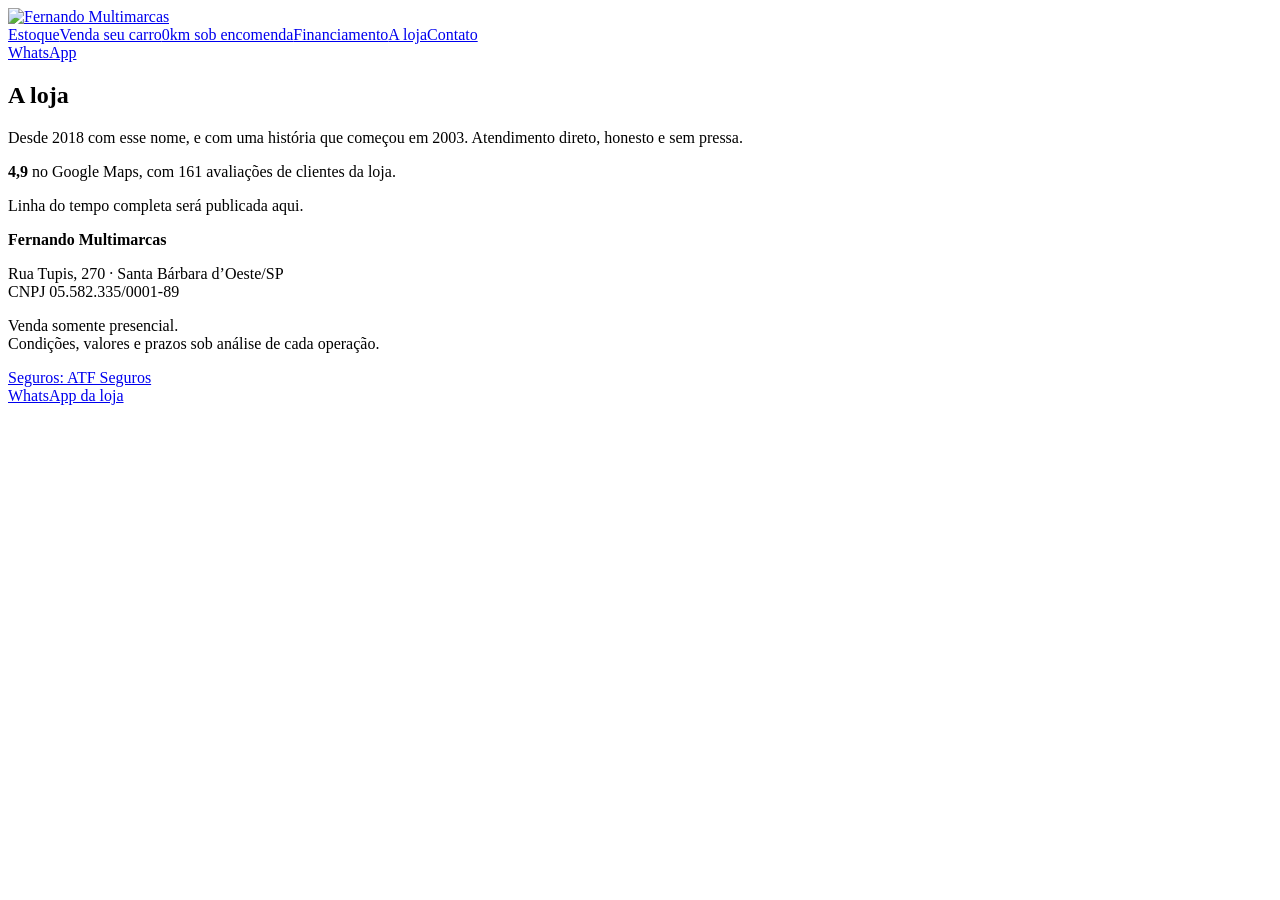
==== public/a-loja.html @ 6c3c54b4 "Add files via upload" ====
<!DOCTYPE html><html lang="pt-BR"><head><meta charset="utf-8"><meta name="viewport" content="width=device-width,initial-scale=1"><title>A loja · Fernando Multimarcas</title><meta name="description" content="História e avaliações da Fernando Multimarcas."><meta name="robots" content="noindex"><meta name="fm-version" content="2026-11-17-fm1"><link rel="preconnect" href="https://fonts.googleapis.com"><link rel="preconnect" href="https://fonts.gstatic.com" crossorigin><link rel="stylesheet" href="https://fonts.googleapis.com/css2?family=Archivo:wdth,wght@62..125,400..900&display=swap"><link rel="stylesheet" href="/css/site.css"><script defer src="/js/site.js"></script></head><body class=""><header class="top"><div class="wrap bar"><a class="brand" href="/"><img src="/assets/logo-fm.png" alt="Fernando Multimarcas" width="96" height="58"></a><nav><a href="/estoque">Estoque</a><a href="/vender">Venda seu carro</a><a href="/zero-km">0km sob encomenda</a><a href="/financiamento">Financiamento</a><a href="/a-loja" aria-current=page>A loja</a><a href="/contato">Contato</a></nav><a class="btn" href="https://wa.me/5519974052115" target="_blank" rel="noopener">WhatsApp</a></div></header><main><section class="s "><div class="wrap"><h1>A loja</h1><p class="lead">Desde 2018 com esse nome, e com uma história que começou em 2003. Atendimento direto, honesto e sem pressa.</p><p><b>4,9</b> no Google Maps, com 161 avaliações de clientes da loja.</p><p class="mut">Linha do tempo completa será publicada aqui.</p></div></section></main><footer><div class="wrap foot"><div><strong>Fernando Multimarcas</strong><p>Rua Tupis, 270 · Santa Bárbara d’Oeste/SP<br>CNPJ 05.582.335/0001-89</p></div><div><p>Venda somente presencial.<br>Condições, valores e prazos sob análise de cada operação.</p></div><div><a href="https://atfseguros.com">Seguros: ATF Seguros</a><br><a href="https://wa.me/5519974052115">WhatsApp da loja</a></div></div></footer></body></html>
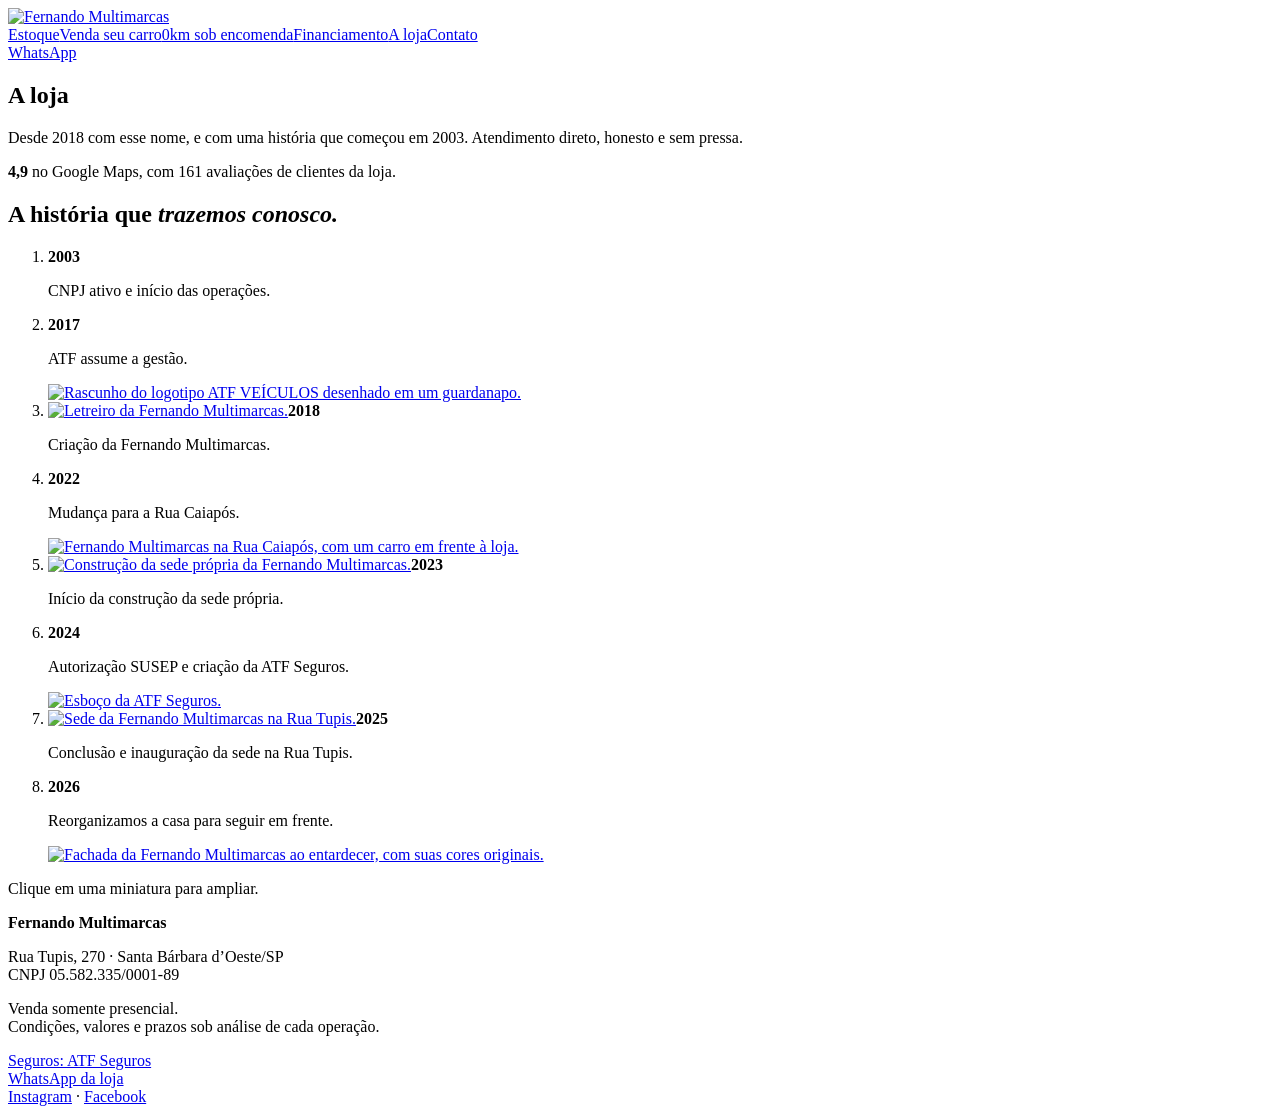
==== commit a64d4ee6: "Add files via upload" ====
--- a/public/a-loja.html
+++ b/public/a-loja.html
@@ -1 +1 @@
-<!DOCTYPE html><html lang="pt-BR"><head><meta charset="utf-8"><meta name="viewport" content="width=device-width,initial-scale=1"><title>A loja · Fernando Multimarcas</title><meta name="description" content="História e avaliações da Fernando Multimarcas."><meta name="robots" content="noindex"><meta name="fm-version" content="2026-11-17-fm1"><link rel="preconnect" href="https://fonts.googleapis.com"><link rel="preconnect" href="https://fonts.gstatic.com" crossorigin><link rel="stylesheet" href="https://fonts.googleapis.com/css2?family=Archivo:wdth,wght@62..125,400..900&display=swap"><link rel="stylesheet" href="/css/site.css"><script defer src="/js/site.js"></script></head><body class=""><header class="top"><div class="wrap bar"><a class="brand" href="/"><img src="/assets/logo-fm.png" alt="Fernando Multimarcas" width="96" height="58"></a><nav><a href="/estoque">Estoque</a><a href="/vender">Venda seu carro</a><a href="/zero-km">0km sob encomenda</a><a href="/financiamento">Financiamento</a><a href="/a-loja" aria-current=page>A loja</a><a href="/contato">Contato</a></nav><a class="btn" href="https://wa.me/5519974052115" target="_blank" rel="noopener">WhatsApp</a></div></header><main><section class="s "><div class="wrap"><h1>A loja</h1><p class="lead">Desde 2018 com esse nome, e com uma história que começou em 2003. Atendimento direto, honesto e sem pressa.</p><p><b>4,9</b> no Google Maps, com 161 avaliações de clientes da loja.</p><p class="mut">Linha do tempo completa será publicada aqui.</p></div></section></main><footer><div class="wrap foot"><div><strong>Fernando Multimarcas</strong><p>Rua Tupis, 270 · Santa Bárbara d’Oeste/SP<br>CNPJ 05.582.335/0001-89</p></div><div><p>Venda somente presencial.<br>Condições, valores e prazos sob análise de cada operação.</p></div><div><a href="https://atfseguros.com">Seguros: ATF Seguros</a><br><a href="https://wa.me/5519974052115">WhatsApp da loja</a></div></div></footer></body></html>+<!DOCTYPE html><html lang="pt-BR"><head><meta charset="utf-8"><meta name="viewport" content="width=device-width,initial-scale=1"><title>A loja · Fernando Multimarcas</title><meta name="description" content="História e avaliações da Fernando Multimarcas."><meta name="robots" content="noindex"><meta name="fm-version" content="2026-11-18-fm2"><link rel="stylesheet" href="/css/site.css"><script defer src="/js/site.js"></script></head><body class=""><header class="top"><div class="wrap bar"><a class="brand" href="/"><img src="/assets/logo-fm.png" alt="Fernando Multimarcas" width="96" height="58"></a><nav><a href="/estoque">Estoque</a><a href="/vender">Venda seu carro</a><a href="/zero-km">0km sob encomenda</a><a href="/financiamento">Financiamento</a><a href="/a-loja" aria-current=page>A loja</a><a href="/contato">Contato</a></nav><a class="btn" href="https://wa.me/5519974052115" target="_blank" rel="noopener">WhatsApp</a></div></header><main><section class="s "><div class="wrap"><h1>A loja</h1><p class="lead">Desde 2018 com esse nome, e com uma história que começou em 2003. Atendimento direto, honesto e sem pressa.</p><p><b>4,9</b> no Google Maps, com 161 avaliações de clientes da loja.</p></div></section><section class="section story-section" id="trajetoria"><div class="wrap"><h2>A história que <em>trazemos conosco.</em></h2><ol class="compact-timeline"><li class="timeline-event"><div class="timeline-content"><strong class="milestone-year">2003</strong><p>CNPJ ativo e início das operações.</p></div><span class="timeline-dot" aria-hidden="true"></span></li><li class="timeline-event"><div class="timeline-content"><strong class="milestone-year">2017</strong><p>ATF assume a gestão.</p><a class="timeline-photo photo-2017" href="/assets/historia/historia-2017-original.64e0a5279544.jpg" data-photo="" data-caption="2017 · ATF assume a gestão. Rascunho ATF VEÍCULOS." aria-label="Ampliar imagem de 2017"><img src="/assets/historia/historia-2017-360.a58c04e081f6.webp" srcset="/assets/historia/historia-2017-360.a58c04e081f6.webp 360w, /assets/historia/historia-2017-720.ef923df3c245.webp 720w" sizes="76px" width="1280" height="720" alt="Rascunho do logotipo ATF VEÍCULOS desenhado em um guardanapo." loading="lazy"></a></div><span class="timeline-dot" aria-hidden="true"></span></li><li class="timeline-event"><div class="timeline-content"><a class="timeline-photo crop" href="/assets/historia/historia-letreiro-1280.5714c609bc89.webp" data-photo="" data-caption="2018 · Criação da Fernando Multimarcas." aria-label="Ampliar imagem de 2018"><img src="/assets/historia/historia-letreiro-360.3cb8bf485560.webp" srcset="/assets/historia/historia-letreiro-360.3cb8bf485560.webp 360w, /assets/historia/historia-letreiro-720.08211c589250.webp 720w" sizes="76px" width="360" height="203" alt="Letreiro da Fernando Multimarcas." loading="lazy"></a><strong class="milestone-year">2018</strong><p>Criação da Fernando Multimarcas.</p></div><span class="timeline-dot" aria-hidden="true"></span></li><li class="timeline-event"><div class="timeline-content"><strong class="milestone-year">2022</strong><p>Mudança para a Rua Caiapós.</p><a class="timeline-photo crop photo-2022" href="/assets/historia/historia-2022-1280.afcb8a5a0cbe.webp" data-photo="" data-caption="2022 · Mudança para a Rua Caiapós." aria-label="Ampliar imagem de 2022"><img src="/assets/historia/historia-2022-360.2fae6f1514ab.webp" srcset="/assets/historia/historia-2022-360.2fae6f1514ab.webp 360w, /assets/historia/historia-2022-720.48f8fd1b6939.webp 720w" sizes="76px" width="360" height="203" alt="Fernando Multimarcas na Rua Caiapós, com um carro em frente à loja." loading="lazy"></a></div><span class="timeline-dot" aria-hidden="true"></span></li><li class="timeline-event"><div class="timeline-content"><a class="timeline-photo " href="/assets/historia/historia-construcao-1280.ef9bbc4130a4.webp" data-photo="" data-caption="2023 · Início da construção da sede própria." aria-label="Ampliar imagem de 2023"><img src="/assets/historia/historia-construcao-360.29c99d57659a.webp" srcset="/assets/historia/historia-construcao-360.29c99d57659a.webp 360w, /assets/historia/historia-construcao-720.5b7a7334c9ef.webp 720w" sizes="76px" width="360" height="203" alt="Construção da sede própria da Fernando Multimarcas." loading="lazy"></a><strong class="milestone-year">2023</strong><p>Início da construção da sede própria.</p></div><span class="timeline-dot" aria-hidden="true"></span></li><li class="timeline-event"><div class="timeline-content"><strong class="milestone-year">2024</strong><p>Autorização SUSEP e criação da ATF Seguros.</p><a class="timeline-photo " href="/assets/historia/historia-seguros-1280.fdd9c8191b29.webp" data-photo="" data-caption="2024 · Autorização SUSEP e criação da ATF Seguros." aria-label="Ampliar imagem de 2024"><img src="/assets/historia/historia-seguros-360.dc9f0f97e77d.webp" srcset="/assets/historia/historia-seguros-360.dc9f0f97e77d.webp 360w, /assets/historia/historia-seguros-720.d93366c36ab2.webp 720w" sizes="76px" width="360" height="203" alt="Esboço da ATF Seguros." loading="lazy"></a></div><span class="timeline-dot" aria-hidden="true"></span></li><li class="timeline-event"><div class="timeline-content"><a class="timeline-photo crop" href="/assets/historia/historia-fachada-1280.c476fff8562f.webp" data-photo="" data-caption="2025 · Conclusão e inauguração da sede na Rua Tupis." aria-label="Ampliar imagem de 2025"><img src="/assets/historia/historia-fachada-360.b39ce6b8f6e2.webp" srcset="/assets/historia/historia-fachada-360.b39ce6b8f6e2.webp 360w, /assets/historia/historia-fachada-720.608579c519a7.webp 720w" sizes="76px" width="360" height="203" alt="Sede da Fernando Multimarcas na Rua Tupis." loading="lazy"></a><strong class="milestone-year">2025</strong><p>Conclusão e inauguração da sede na Rua Tupis.</p></div><span class="timeline-dot" aria-hidden="true"></span></li><li class="timeline-event"><div class="timeline-content"><strong class="milestone-year">2026</strong><p>Reorganizamos a casa para seguir em frente.</p><a class="timeline-photo crop photo-2026" href="/assets/historia/historia-2026-original.485654ddd6dd.png" data-photo="" data-caption="2026 · Reorganizamos a casa para seguir em frente." aria-label="Ampliar imagem de 2026"><img src="/assets/historia/historia-2026-360.373f18db36aa.webp" srcset="/assets/historia/historia-2026-360.373f18db36aa.webp 360w, /assets/historia/historia-2026-720.adacded3a9d4.webp 720w" sizes="76px" width="360" height="640" alt="Fachada da Fernando Multimarcas ao entardecer, com suas cores originais." loading="lazy"></a></div><span class="timeline-dot" aria-hidden="true"></span></li></ol><p class="small timeline-hint mut">Clique em uma miniatura para ampliar.</p></div></section></main><footer><div class="wrap foot"><div><strong>Fernando Multimarcas</strong><p>Rua Tupis, 270 · Santa Bárbara d’Oeste/SP<br>CNPJ 05.582.335/0001-89</p></div><div><p>Venda somente presencial.<br>Condições, valores e prazos sob análise de cada operação.</p></div><div><a href="https://atfseguros.com">Seguros: ATF Seguros</a><br><a href="https://wa.me/5519974052115">WhatsApp da loja</a><br><a href="https://www.instagram.com/fernandomultimarcas.com" target="_blank" rel="noopener">Instagram</a> · <a href="https://www.facebook.com/fernandomultimarcaspontocom" target="_blank" rel="noopener">Facebook</a></div></div></footer></body></html>
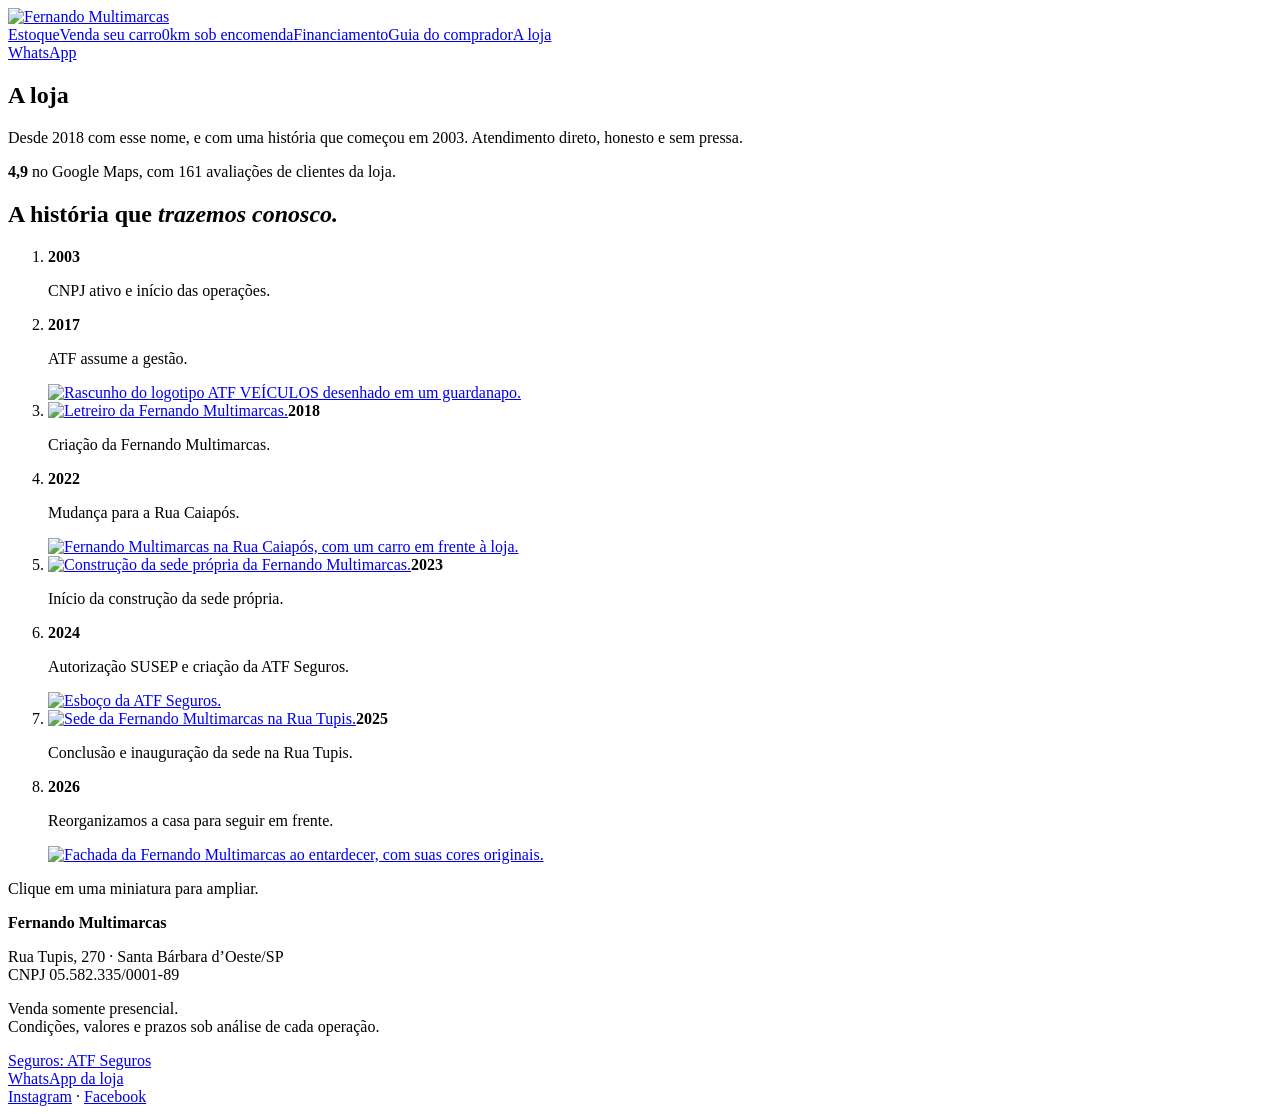
==== commit c1c353c6: "Add files via upload" ====
--- a/public/a-loja.html
+++ b/public/a-loja.html
@@ -1 +1 @@
-<!DOCTYPE html><html lang="pt-BR"><head><meta charset="utf-8"><meta name="viewport" content="width=device-width,initial-scale=1"><title>A loja · Fernando Multimarcas</title><meta name="description" content="História e avaliações da Fernando Multimarcas."><meta name="robots" content="noindex"><meta name="fm-version" content="2026-11-18-fm2"><link rel="stylesheet" href="/css/site.css"><script defer src="/js/site.js"></script></head><body class=""><header class="top"><div class="wrap bar"><a class="brand" href="/"><img src="/assets/logo-fm.png" alt="Fernando Multimarcas" width="96" height="58"></a><nav><a href="/estoque">Estoque</a><a href="/vender">Venda seu carro</a><a href="/zero-km">0km sob encomenda</a><a href="/financiamento">Financiamento</a><a href="/a-loja" aria-current=page>A loja</a><a href="/contato">Contato</a></nav><a class="btn" href="https://wa.me/5519974052115" target="_blank" rel="noopener">WhatsApp</a></div></header><main><section class="s "><div class="wrap"><h1>A loja</h1><p class="lead">Desde 2018 com esse nome, e com uma história que começou em 2003. Atendimento direto, honesto e sem pressa.</p><p><b>4,9</b> no Google Maps, com 161 avaliações de clientes da loja.</p></div></section><section class="section story-section" id="trajetoria"><div class="wrap"><h2>A história que <em>trazemos conosco.</em></h2><ol class="compact-timeline"><li class="timeline-event"><div class="timeline-content"><strong class="milestone-year">2003</strong><p>CNPJ ativo e início das operações.</p></div><span class="timeline-dot" aria-hidden="true"></span></li><li class="timeline-event"><div class="timeline-content"><strong class="milestone-year">2017</strong><p>ATF assume a gestão.</p><a class="timeline-photo photo-2017" href="/assets/historia/historia-2017-original.64e0a5279544.jpg" data-photo="" data-caption="2017 · ATF assume a gestão. Rascunho ATF VEÍCULOS." aria-label="Ampliar imagem de 2017"><img src="/assets/historia/historia-2017-360.a58c04e081f6.webp" srcset="/assets/historia/historia-2017-360.a58c04e081f6.webp 360w, /assets/historia/historia-2017-720.ef923df3c245.webp 720w" sizes="76px" width="1280" height="720" alt="Rascunho do logotipo ATF VEÍCULOS desenhado em um guardanapo." loading="lazy"></a></div><span class="timeline-dot" aria-hidden="true"></span></li><li class="timeline-event"><div class="timeline-content"><a class="timeline-photo crop" href="/assets/historia/historia-letreiro-1280.5714c609bc89.webp" data-photo="" data-caption="2018 · Criação da Fernando Multimarcas." aria-label="Ampliar imagem de 2018"><img src="/assets/historia/historia-letreiro-360.3cb8bf485560.webp" srcset="/assets/historia/historia-letreiro-360.3cb8bf485560.webp 360w, /assets/historia/historia-letreiro-720.08211c589250.webp 720w" sizes="76px" width="360" height="203" alt="Letreiro da Fernando Multimarcas." loading="lazy"></a><strong class="milestone-year">2018</strong><p>Criação da Fernando Multimarcas.</p></div><span class="timeline-dot" aria-hidden="true"></span></li><li class="timeline-event"><div class="timeline-content"><strong class="milestone-year">2022</strong><p>Mudança para a Rua Caiapós.</p><a class="timeline-photo crop photo-2022" href="/assets/historia/historia-2022-1280.afcb8a5a0cbe.webp" data-photo="" data-caption="2022 · Mudança para a Rua Caiapós." aria-label="Ampliar imagem de 2022"><img src="/assets/historia/historia-2022-360.2fae6f1514ab.webp" srcset="/assets/historia/historia-2022-360.2fae6f1514ab.webp 360w, /assets/historia/historia-2022-720.48f8fd1b6939.webp 720w" sizes="76px" width="360" height="203" alt="Fernando Multimarcas na Rua Caiapós, com um carro em frente à loja." loading="lazy"></a></div><span class="timeline-dot" aria-hidden="true"></span></li><li class="timeline-event"><div class="timeline-content"><a class="timeline-photo " href="/assets/historia/historia-construcao-1280.ef9bbc4130a4.webp" data-photo="" data-caption="2023 · Início da construção da sede própria." aria-label="Ampliar imagem de 2023"><img src="/assets/historia/historia-construcao-360.29c99d57659a.webp" srcset="/assets/historia/historia-construcao-360.29c99d57659a.webp 360w, /assets/historia/historia-construcao-720.5b7a7334c9ef.webp 720w" sizes="76px" width="360" height="203" alt="Construção da sede própria da Fernando Multimarcas." loading="lazy"></a><strong class="milestone-year">2023</strong><p>Início da construção da sede própria.</p></div><span class="timeline-dot" aria-hidden="true"></span></li><li class="timeline-event"><div class="timeline-content"><strong class="milestone-year">2024</strong><p>Autorização SUSEP e criação da ATF Seguros.</p><a class="timeline-photo " href="/assets/historia/historia-seguros-1280.fdd9c8191b29.webp" data-photo="" data-caption="2024 · Autorização SUSEP e criação da ATF Seguros." aria-label="Ampliar imagem de 2024"><img src="/assets/historia/historia-seguros-360.dc9f0f97e77d.webp" srcset="/assets/historia/historia-seguros-360.dc9f0f97e77d.webp 360w, /assets/historia/historia-seguros-720.d93366c36ab2.webp 720w" sizes="76px" width="360" height="203" alt="Esboço da ATF Seguros." loading="lazy"></a></div><span class="timeline-dot" aria-hidden="true"></span></li><li class="timeline-event"><div class="timeline-content"><a class="timeline-photo crop" href="/assets/historia/historia-fachada-1280.c476fff8562f.webp" data-photo="" data-caption="2025 · Conclusão e inauguração da sede na Rua Tupis." aria-label="Ampliar imagem de 2025"><img src="/assets/historia/historia-fachada-360.b39ce6b8f6e2.webp" srcset="/assets/historia/historia-fachada-360.b39ce6b8f6e2.webp 360w, /assets/historia/historia-fachada-720.608579c519a7.webp 720w" sizes="76px" width="360" height="203" alt="Sede da Fernando Multimarcas na Rua Tupis." loading="lazy"></a><strong class="milestone-year">2025</strong><p>Conclusão e inauguração da sede na Rua Tupis.</p></div><span class="timeline-dot" aria-hidden="true"></span></li><li class="timeline-event"><div class="timeline-content"><strong class="milestone-year">2026</strong><p>Reorganizamos a casa para seguir em frente.</p><a class="timeline-photo crop photo-2026" href="/assets/historia/historia-2026-original.485654ddd6dd.png" data-photo="" data-caption="2026 · Reorganizamos a casa para seguir em frente." aria-label="Ampliar imagem de 2026"><img src="/assets/historia/historia-2026-360.373f18db36aa.webp" srcset="/assets/historia/historia-2026-360.373f18db36aa.webp 360w, /assets/historia/historia-2026-720.adacded3a9d4.webp 720w" sizes="76px" width="360" height="640" alt="Fachada da Fernando Multimarcas ao entardecer, com suas cores originais." loading="lazy"></a></div><span class="timeline-dot" aria-hidden="true"></span></li></ol><p class="small timeline-hint mut">Clique em uma miniatura para ampliar.</p></div></section></main><footer><div class="wrap foot"><div><strong>Fernando Multimarcas</strong><p>Rua Tupis, 270 · Santa Bárbara d’Oeste/SP<br>CNPJ 05.582.335/0001-89</p></div><div><p>Venda somente presencial.<br>Condições, valores e prazos sob análise de cada operação.</p></div><div><a href="https://atfseguros.com">Seguros: ATF Seguros</a><br><a href="https://wa.me/5519974052115">WhatsApp da loja</a><br><a href="https://www.instagram.com/fernandomultimarcas.com" target="_blank" rel="noopener">Instagram</a> · <a href="https://www.facebook.com/fernandomultimarcaspontocom" target="_blank" rel="noopener">Facebook</a></div></div></footer></body></html>+<!DOCTYPE html><html lang="pt-BR"><head><meta charset="utf-8"><meta name="viewport" content="width=device-width,initial-scale=1"><title>A loja · Fernando Multimarcas</title><meta name="description" content="História e avaliações da Fernando Multimarcas."><meta name="robots" content="noindex"><meta name="fm-version" content="2026-11-19-fm3"><link rel="stylesheet" href="/css/site.css"><script defer src="/js/site.js"></script></head><body class=""><header class="top"><div class="wrap bar"><a class="brand" href="/"><img src="/assets/logo-fm.png" alt="Fernando Multimarcas" width="96" height="58"></a><nav><a href="/estoque">Estoque</a><a href="/vender">Venda seu carro</a><a href="/zero-km">0km sob encomenda</a><a href="/financiamento">Financiamento</a><a href="/guia">Guia do comprador</a><a href="/a-loja" aria-current=page>A loja</a></nav><a class="btn" href="https://wa.me/5519974052115" target="_blank" rel="noopener">WhatsApp</a></div></header><main><section class="s "><div class="wrap"><h1>A loja</h1><p class="lead">Desde 2018 com esse nome, e com uma história que começou em 2003. Atendimento direto, honesto e sem pressa.</p><p><b>4,9</b> no Google Maps, com 161 avaliações de clientes da loja.</p></div></section><section class="section story-section" id="trajetoria"><div class="wrap"><h2>A história que <em>trazemos conosco.</em></h2><ol class="compact-timeline"><li class="timeline-event"><div class="timeline-content"><strong class="milestone-year">2003</strong><p>CNPJ ativo e início das operações.</p></div><span class="timeline-dot" aria-hidden="true"></span></li><li class="timeline-event"><div class="timeline-content"><strong class="milestone-year">2017</strong><p>ATF assume a gestão.</p><a class="timeline-photo photo-2017" href="/assets/historia/historia-2017-original.64e0a5279544.jpg" data-photo="" data-caption="2017 · ATF assume a gestão. Rascunho ATF VEÍCULOS." aria-label="Ampliar imagem de 2017"><img src="/assets/historia/historia-2017-360.a58c04e081f6.webp" srcset="/assets/historia/historia-2017-360.a58c04e081f6.webp 360w, /assets/historia/historia-2017-720.ef923df3c245.webp 720w" sizes="76px" width="1280" height="720" alt="Rascunho do logotipo ATF VEÍCULOS desenhado em um guardanapo." loading="lazy"></a></div><span class="timeline-dot" aria-hidden="true"></span></li><li class="timeline-event"><div class="timeline-content"><a class="timeline-photo crop" href="/assets/historia/historia-letreiro-1280.5714c609bc89.webp" data-photo="" data-caption="2018 · Criação da Fernando Multimarcas." aria-label="Ampliar imagem de 2018"><img src="/assets/historia/historia-letreiro-360.3cb8bf485560.webp" srcset="/assets/historia/historia-letreiro-360.3cb8bf485560.webp 360w, /assets/historia/historia-letreiro-720.08211c589250.webp 720w" sizes="76px" width="360" height="203" alt="Letreiro da Fernando Multimarcas." loading="lazy"></a><strong class="milestone-year">2018</strong><p>Criação da Fernando Multimarcas.</p></div><span class="timeline-dot" aria-hidden="true"></span></li><li class="timeline-event"><div class="timeline-content"><strong class="milestone-year">2022</strong><p>Mudança para a Rua Caiapós.</p><a class="timeline-photo crop photo-2022" href="/assets/historia/historia-2022-1280.afcb8a5a0cbe.webp" data-photo="" data-caption="2022 · Mudança para a Rua Caiapós." aria-label="Ampliar imagem de 2022"><img src="/assets/historia/historia-2022-360.2fae6f1514ab.webp" srcset="/assets/historia/historia-2022-360.2fae6f1514ab.webp 360w, /assets/historia/historia-2022-720.48f8fd1b6939.webp 720w" sizes="76px" width="360" height="203" alt="Fernando Multimarcas na Rua Caiapós, com um carro em frente à loja." loading="lazy"></a></div><span class="timeline-dot" aria-hidden="true"></span></li><li class="timeline-event"><div class="timeline-content"><a class="timeline-photo " href="/assets/historia/historia-construcao-1280.ef9bbc4130a4.webp" data-photo="" data-caption="2023 · Início da construção da sede própria." aria-label="Ampliar imagem de 2023"><img src="/assets/historia/historia-construcao-360.29c99d57659a.webp" srcset="/assets/historia/historia-construcao-360.29c99d57659a.webp 360w, /assets/historia/historia-construcao-720.5b7a7334c9ef.webp 720w" sizes="76px" width="360" height="203" alt="Construção da sede própria da Fernando Multimarcas." loading="lazy"></a><strong class="milestone-year">2023</strong><p>Início da construção da sede própria.</p></div><span class="timeline-dot" aria-hidden="true"></span></li><li class="timeline-event"><div class="timeline-content"><strong class="milestone-year">2024</strong><p>Autorização SUSEP e criação da ATF Seguros.</p><a class="timeline-photo " href="/assets/historia/historia-seguros-1280.fdd9c8191b29.webp" data-photo="" data-caption="2024 · Autorização SUSEP e criação da ATF Seguros." aria-label="Ampliar imagem de 2024"><img src="/assets/historia/historia-seguros-360.dc9f0f97e77d.webp" srcset="/assets/historia/historia-seguros-360.dc9f0f97e77d.webp 360w, /assets/historia/historia-seguros-720.d93366c36ab2.webp 720w" sizes="76px" width="360" height="203" alt="Esboço da ATF Seguros." loading="lazy"></a></div><span class="timeline-dot" aria-hidden="true"></span></li><li class="timeline-event"><div class="timeline-content"><a class="timeline-photo crop" href="/assets/historia/historia-fachada-1280.c476fff8562f.webp" data-photo="" data-caption="2025 · Conclusão e inauguração da sede na Rua Tupis." aria-label="Ampliar imagem de 2025"><img src="/assets/historia/historia-fachada-360.b39ce6b8f6e2.webp" srcset="/assets/historia/historia-fachada-360.b39ce6b8f6e2.webp 360w, /assets/historia/historia-fachada-720.608579c519a7.webp 720w" sizes="76px" width="360" height="203" alt="Sede da Fernando Multimarcas na Rua Tupis." loading="lazy"></a><strong class="milestone-year">2025</strong><p>Conclusão e inauguração da sede na Rua Tupis.</p></div><span class="timeline-dot" aria-hidden="true"></span></li><li class="timeline-event"><div class="timeline-content"><strong class="milestone-year">2026</strong><p>Reorganizamos a casa para seguir em frente.</p><a class="timeline-photo crop photo-2026" href="/assets/historia/historia-2026-original.485654ddd6dd.png" data-photo="" data-caption="2026 · Reorganizamos a casa para seguir em frente." aria-label="Ampliar imagem de 2026"><img src="/assets/historia/historia-2026-360.373f18db36aa.webp" srcset="/assets/historia/historia-2026-360.373f18db36aa.webp 360w, /assets/historia/historia-2026-720.adacded3a9d4.webp 720w" sizes="76px" width="360" height="640" alt="Fachada da Fernando Multimarcas ao entardecer, com suas cores originais." loading="lazy"></a></div><span class="timeline-dot" aria-hidden="true"></span></li></ol><p class="small timeline-hint mut">Clique em uma miniatura para ampliar.</p></div></section></main><footer><div class="wrap foot"><div><strong>Fernando Multimarcas</strong><p>Rua Tupis, 270 · Santa Bárbara d’Oeste/SP<br>CNPJ 05.582.335/0001-89</p></div><div><p>Venda somente presencial.<br>Condições, valores e prazos sob análise de cada operação.</p></div><div><a href="https://atfseguros.com">Seguros: ATF Seguros</a><br><a href="https://wa.me/5519974052115">WhatsApp da loja</a><br><a href="https://www.instagram.com/fernandomultimarcas.com" target="_blank" rel="noopener">Instagram</a> · <a href="https://www.facebook.com/fernandomultimarcaspontocom" target="_blank" rel="noopener">Facebook</a></div></div></footer></body></html>
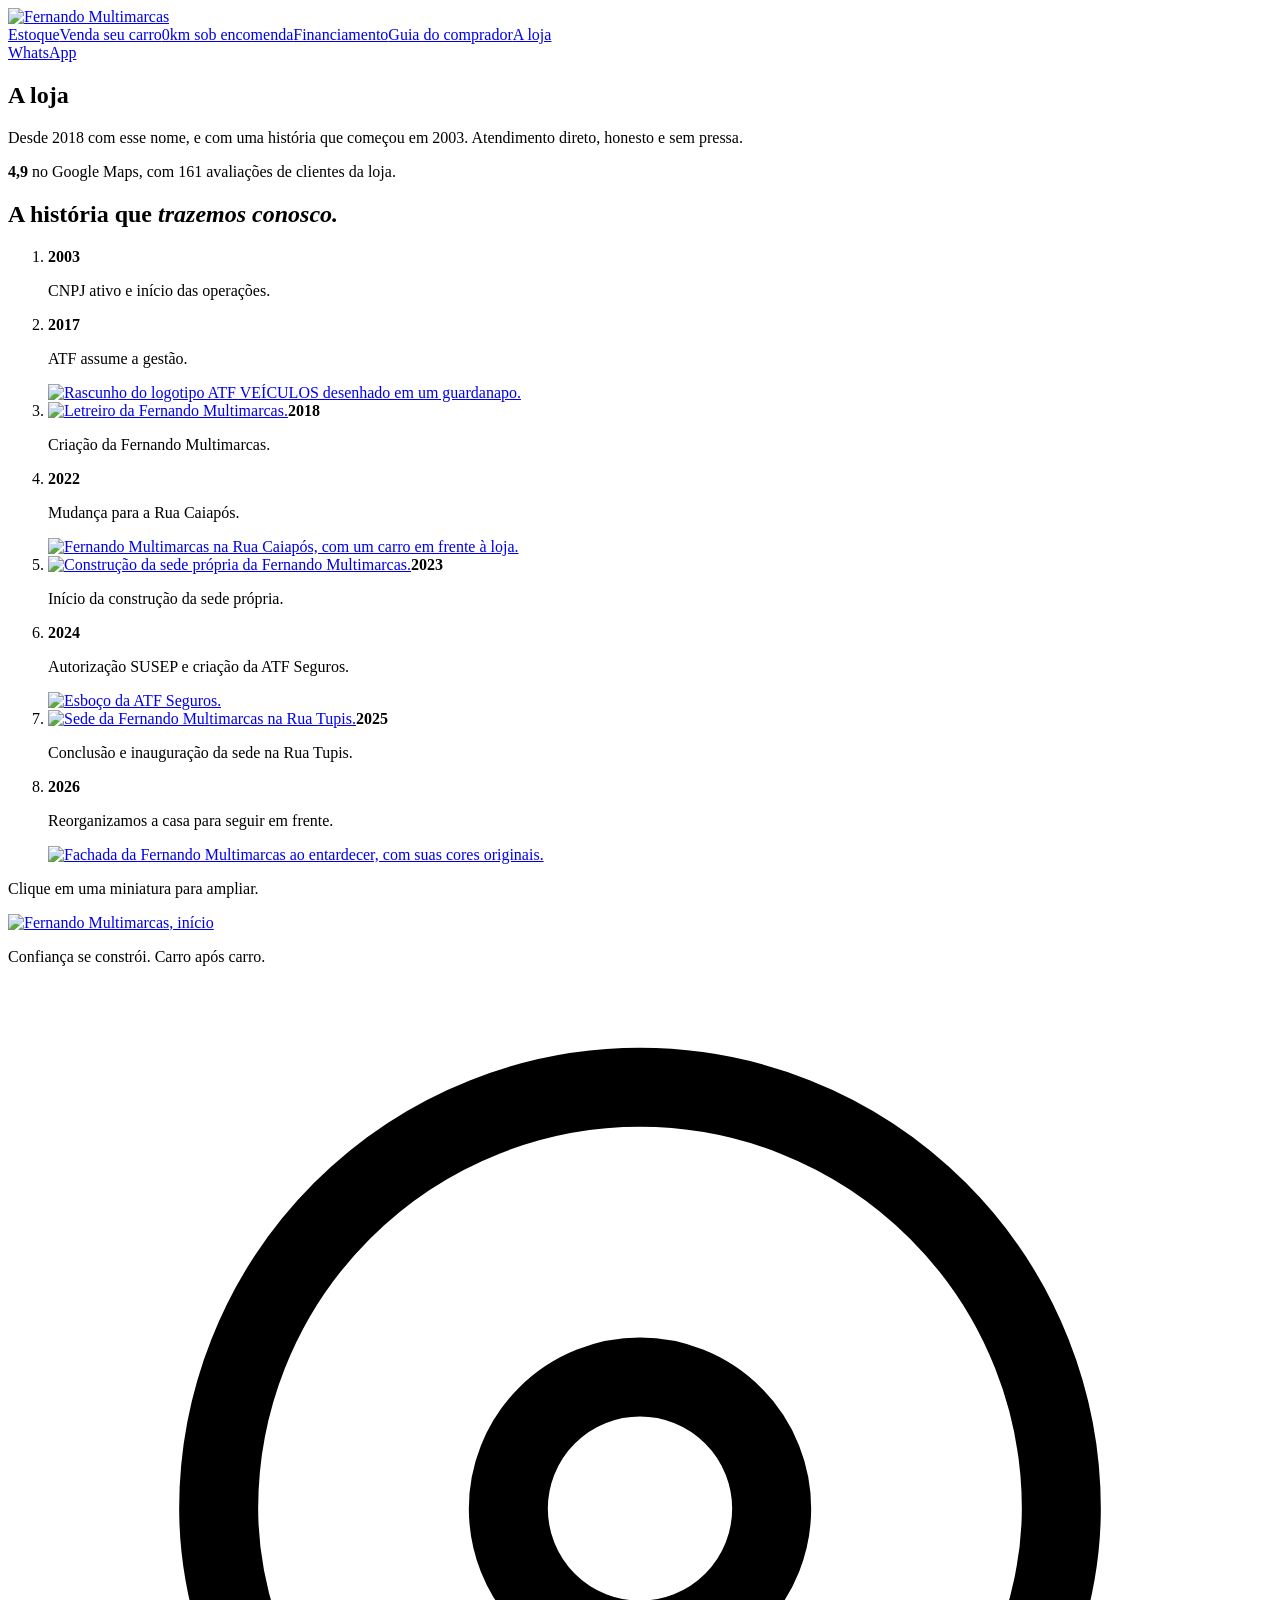
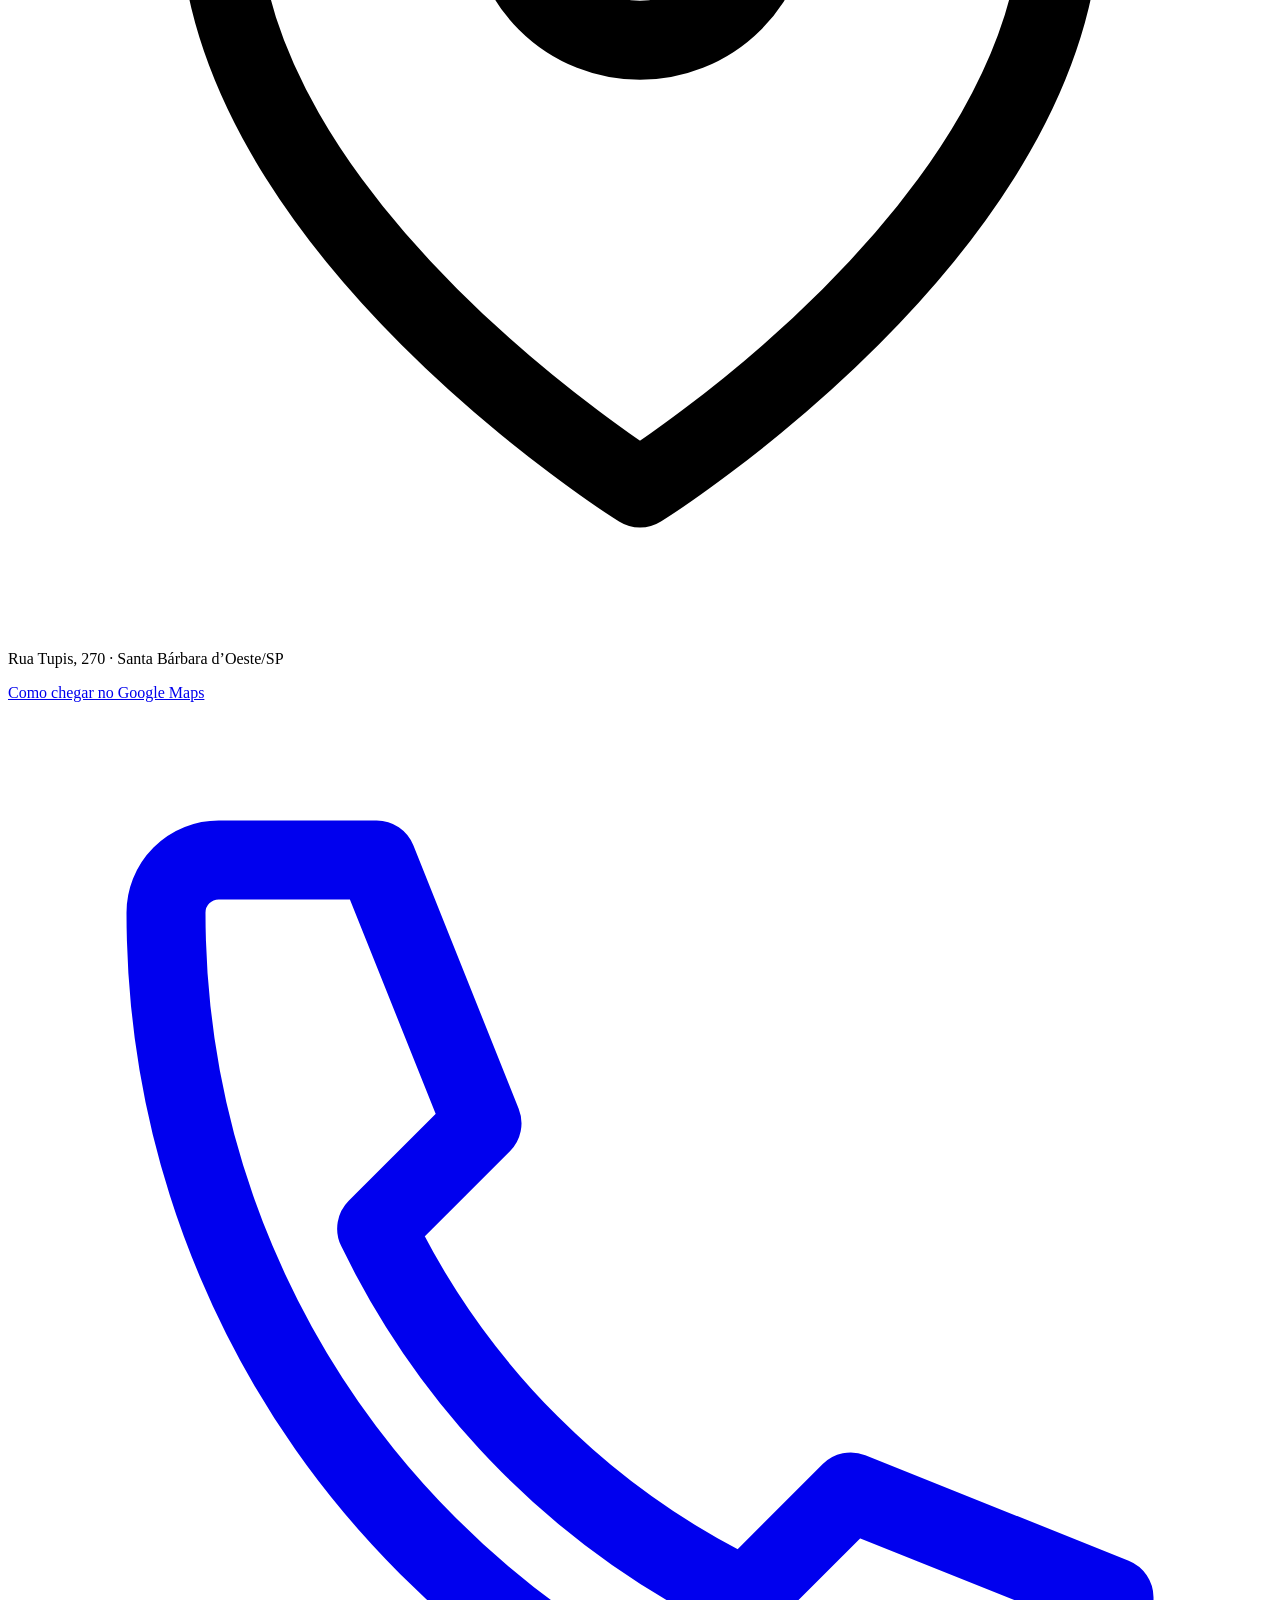
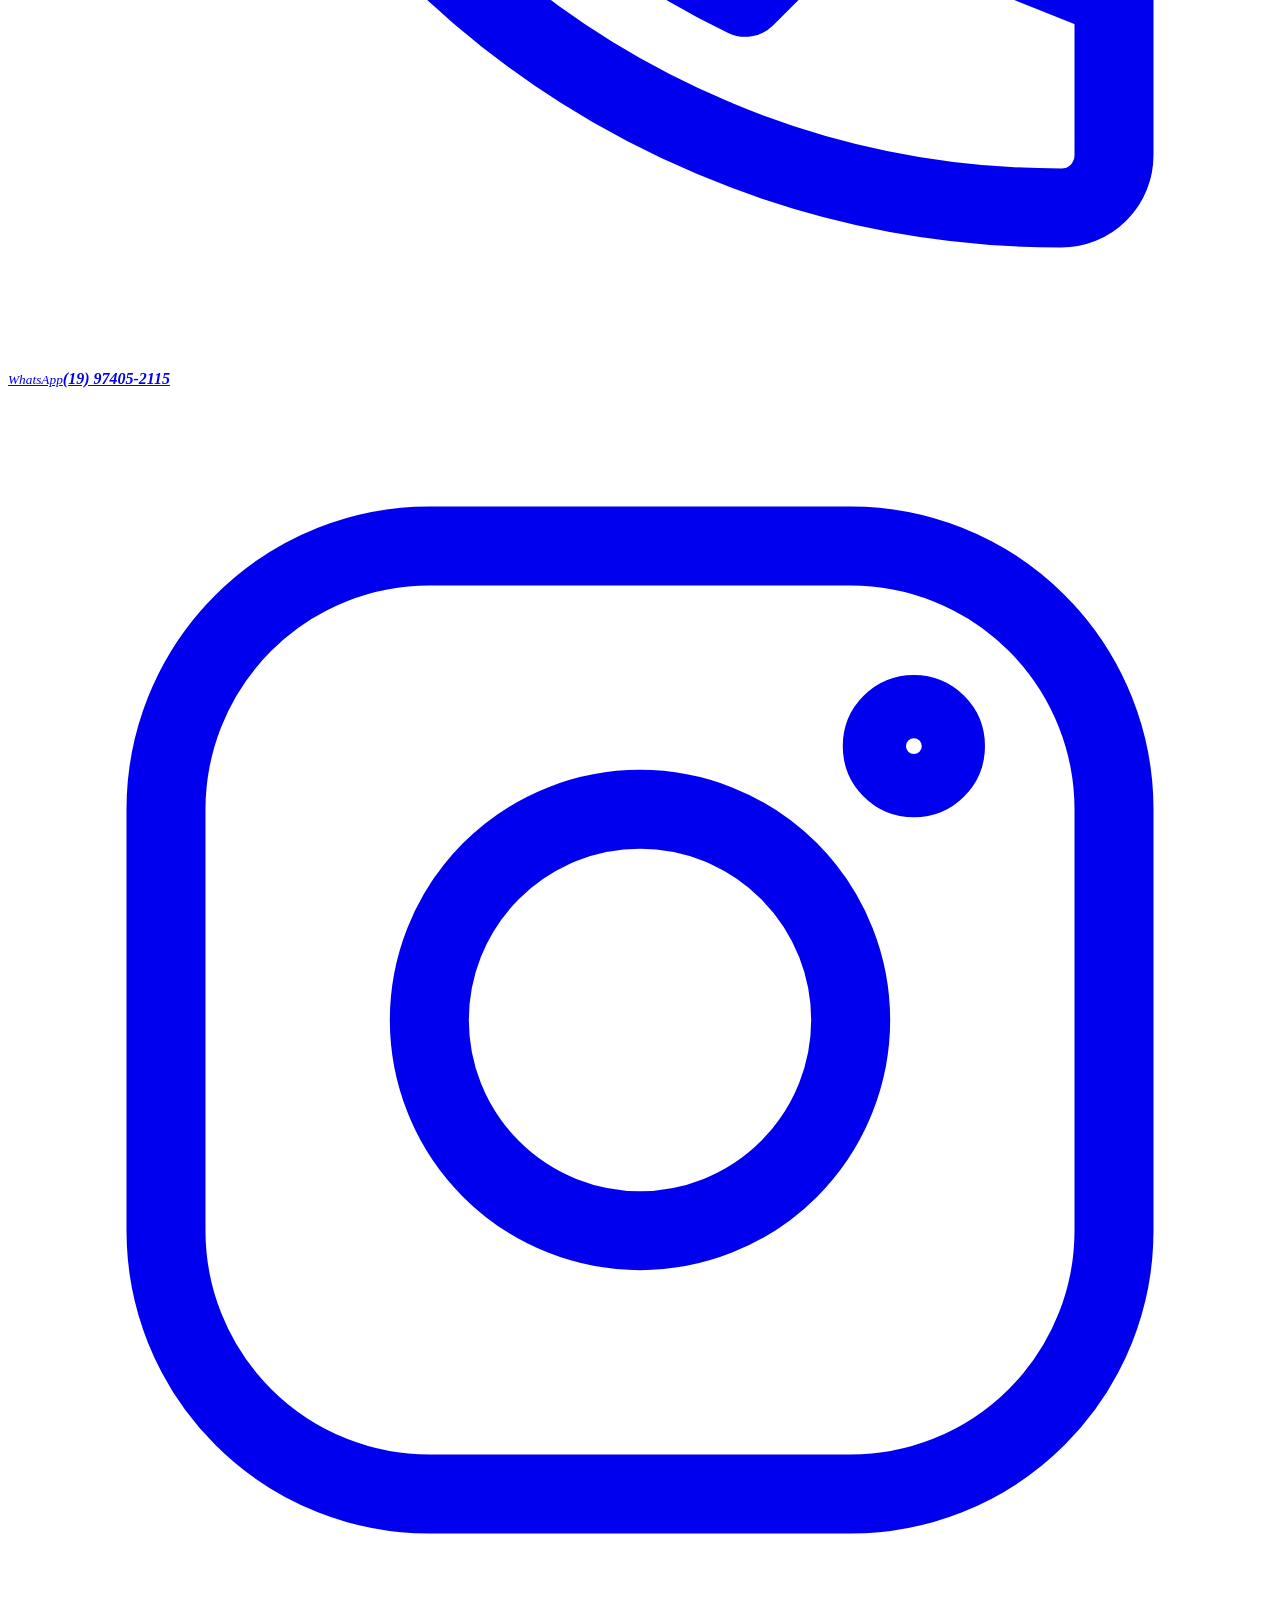
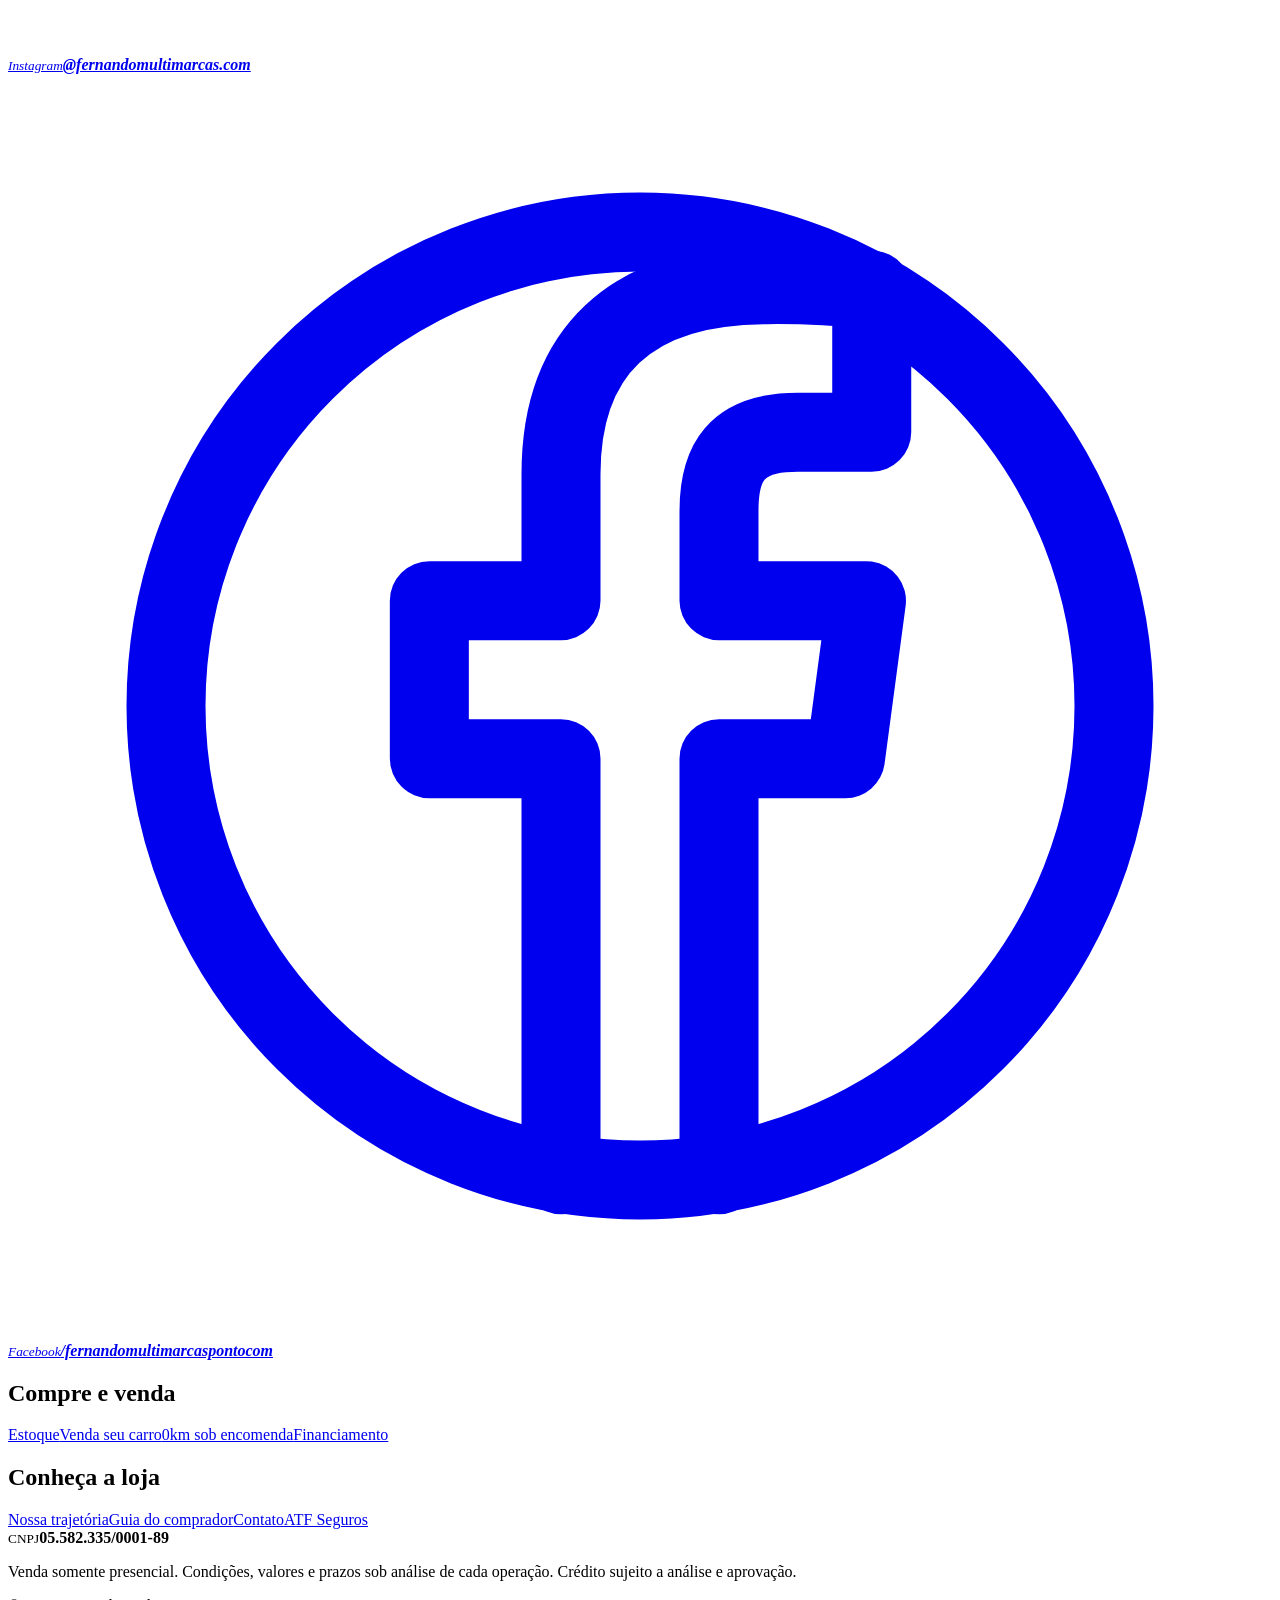
==== commit 13347170: "Add files via upload" ====
--- a/public/a-loja.html
+++ b/public/a-loja.html
@@ -1 +1 @@
-<!DOCTYPE html><html lang="pt-BR"><head><meta charset="utf-8"><meta name="viewport" content="width=device-width,initial-scale=1"><title>A loja · Fernando Multimarcas</title><meta name="description" content="História e avaliações da Fernando Multimarcas."><meta name="robots" content="noindex"><meta name="fm-version" content="2026-11-19-fm3"><link rel="stylesheet" href="/css/site.css"><script defer src="/js/site.js"></script></head><body class=""><header class="top"><div class="wrap bar"><a class="brand" href="/"><img src="/assets/logo-fm.png" alt="Fernando Multimarcas" width="96" height="58"></a><nav><a href="/estoque">Estoque</a><a href="/vender">Venda seu carro</a><a href="/zero-km">0km sob encomenda</a><a href="/financiamento">Financiamento</a><a href="/guia">Guia do comprador</a><a href="/a-loja" aria-current=page>A loja</a></nav><a class="btn" href="https://wa.me/5519974052115" target="_blank" rel="noopener">WhatsApp</a></div></header><main><section class="s "><div class="wrap"><h1>A loja</h1><p class="lead">Desde 2018 com esse nome, e com uma história que começou em 2003. Atendimento direto, honesto e sem pressa.</p><p><b>4,9</b> no Google Maps, com 161 avaliações de clientes da loja.</p></div></section><section class="section story-section" id="trajetoria"><div class="wrap"><h2>A história que <em>trazemos conosco.</em></h2><ol class="compact-timeline"><li class="timeline-event"><div class="timeline-content"><strong class="milestone-year">2003</strong><p>CNPJ ativo e início das operações.</p></div><span class="timeline-dot" aria-hidden="true"></span></li><li class="timeline-event"><div class="timeline-content"><strong class="milestone-year">2017</strong><p>ATF assume a gestão.</p><a class="timeline-photo photo-2017" href="/assets/historia/historia-2017-original.64e0a5279544.jpg" data-photo="" data-caption="2017 · ATF assume a gestão. Rascunho ATF VEÍCULOS." aria-label="Ampliar imagem de 2017"><img src="/assets/historia/historia-2017-360.a58c04e081f6.webp" srcset="/assets/historia/historia-2017-360.a58c04e081f6.webp 360w, /assets/historia/historia-2017-720.ef923df3c245.webp 720w" sizes="76px" width="1280" height="720" alt="Rascunho do logotipo ATF VEÍCULOS desenhado em um guardanapo." loading="lazy"></a></div><span class="timeline-dot" aria-hidden="true"></span></li><li class="timeline-event"><div class="timeline-content"><a class="timeline-photo crop" href="/assets/historia/historia-letreiro-1280.5714c609bc89.webp" data-photo="" data-caption="2018 · Criação da Fernando Multimarcas." aria-label="Ampliar imagem de 2018"><img src="/assets/historia/historia-letreiro-360.3cb8bf485560.webp" srcset="/assets/historia/historia-letreiro-360.3cb8bf485560.webp 360w, /assets/historia/historia-letreiro-720.08211c589250.webp 720w" sizes="76px" width="360" height="203" alt="Letreiro da Fernando Multimarcas." loading="lazy"></a><strong class="milestone-year">2018</strong><p>Criação da Fernando Multimarcas.</p></div><span class="timeline-dot" aria-hidden="true"></span></li><li class="timeline-event"><div class="timeline-content"><strong class="milestone-year">2022</strong><p>Mudança para a Rua Caiapós.</p><a class="timeline-photo crop photo-2022" href="/assets/historia/historia-2022-1280.afcb8a5a0cbe.webp" data-photo="" data-caption="2022 · Mudança para a Rua Caiapós." aria-label="Ampliar imagem de 2022"><img src="/assets/historia/historia-2022-360.2fae6f1514ab.webp" srcset="/assets/historia/historia-2022-360.2fae6f1514ab.webp 360w, /assets/historia/historia-2022-720.48f8fd1b6939.webp 720w" sizes="76px" width="360" height="203" alt="Fernando Multimarcas na Rua Caiapós, com um carro em frente à loja." loading="lazy"></a></div><span class="timeline-dot" aria-hidden="true"></span></li><li class="timeline-event"><div class="timeline-content"><a class="timeline-photo " href="/assets/historia/historia-construcao-1280.ef9bbc4130a4.webp" data-photo="" data-caption="2023 · Início da construção da sede própria." aria-label="Ampliar imagem de 2023"><img src="/assets/historia/historia-construcao-360.29c99d57659a.webp" srcset="/assets/historia/historia-construcao-360.29c99d57659a.webp 360w, /assets/historia/historia-construcao-720.5b7a7334c9ef.webp 720w" sizes="76px" width="360" height="203" alt="Construção da sede própria da Fernando Multimarcas." loading="lazy"></a><strong class="milestone-year">2023</strong><p>Início da construção da sede própria.</p></div><span class="timeline-dot" aria-hidden="true"></span></li><li class="timeline-event"><div class="timeline-content"><strong class="milestone-year">2024</strong><p>Autorização SUSEP e criação da ATF Seguros.</p><a class="timeline-photo " href="/assets/historia/historia-seguros-1280.fdd9c8191b29.webp" data-photo="" data-caption="2024 · Autorização SUSEP e criação da ATF Seguros." aria-label="Ampliar imagem de 2024"><img src="/assets/historia/historia-seguros-360.dc9f0f97e77d.webp" srcset="/assets/historia/historia-seguros-360.dc9f0f97e77d.webp 360w, /assets/historia/historia-seguros-720.d93366c36ab2.webp 720w" sizes="76px" width="360" height="203" alt="Esboço da ATF Seguros." loading="lazy"></a></div><span class="timeline-dot" aria-hidden="true"></span></li><li class="timeline-event"><div class="timeline-content"><a class="timeline-photo crop" href="/assets/historia/historia-fachada-1280.c476fff8562f.webp" data-photo="" data-caption="2025 · Conclusão e inauguração da sede na Rua Tupis." aria-label="Ampliar imagem de 2025"><img src="/assets/historia/historia-fachada-360.b39ce6b8f6e2.webp" srcset="/assets/historia/historia-fachada-360.b39ce6b8f6e2.webp 360w, /assets/historia/historia-fachada-720.608579c519a7.webp 720w" sizes="76px" width="360" height="203" alt="Sede da Fernando Multimarcas na Rua Tupis." loading="lazy"></a><strong class="milestone-year">2025</strong><p>Conclusão e inauguração da sede na Rua Tupis.</p></div><span class="timeline-dot" aria-hidden="true"></span></li><li class="timeline-event"><div class="timeline-content"><strong class="milestone-year">2026</strong><p>Reorganizamos a casa para seguir em frente.</p><a class="timeline-photo crop photo-2026" href="/assets/historia/historia-2026-original.485654ddd6dd.png" data-photo="" data-caption="2026 · Reorganizamos a casa para seguir em frente." aria-label="Ampliar imagem de 2026"><img src="/assets/historia/historia-2026-360.373f18db36aa.webp" srcset="/assets/historia/historia-2026-360.373f18db36aa.webp 360w, /assets/historia/historia-2026-720.adacded3a9d4.webp 720w" sizes="76px" width="360" height="640" alt="Fachada da Fernando Multimarcas ao entardecer, com suas cores originais." loading="lazy"></a></div><span class="timeline-dot" aria-hidden="true"></span></li></ol><p class="small timeline-hint mut">Clique em uma miniatura para ampliar.</p></div></section></main><footer><div class="wrap foot"><div><strong>Fernando Multimarcas</strong><p>Rua Tupis, 270 · Santa Bárbara d’Oeste/SP<br>CNPJ 05.582.335/0001-89</p></div><div><p>Venda somente presencial.<br>Condições, valores e prazos sob análise de cada operação.</p></div><div><a href="https://atfseguros.com">Seguros: ATF Seguros</a><br><a href="https://wa.me/5519974052115">WhatsApp da loja</a><br><a href="https://www.instagram.com/fernandomultimarcas.com" target="_blank" rel="noopener">Instagram</a> · <a href="https://www.facebook.com/fernandomultimarcaspontocom" target="_blank" rel="noopener">Facebook</a></div></div></footer></body></html>+<!DOCTYPE html><html lang="pt-BR"><head><meta charset="utf-8"><meta name="viewport" content="width=device-width,initial-scale=1"><title>A loja · Fernando Multimarcas</title><meta name="description" content="História e avaliações da Fernando Multimarcas."><meta name="robots" content="noindex"><meta property="og:type" content="website"><meta property="og:title" content="A loja · Fernando Multimarcas"><meta property="og:description" content="História e avaliações da Fernando Multimarcas."><meta property="og:image" content="https://www.fernandomultimarcas.com/assets/img/og-facebook.jpg"><meta name="fm-version" content="2026-11-21-fm6"><link rel="stylesheet" href="/css/site.css"><script defer src="/js/site.js"></script></head><body class=""><header class="top"><div class="wrap bar"><a class="brand" href="/"><img src="/assets/logo-fm-horizontal.png" alt="Fernando Multimarcas" width="172" height="45"></a><nav><a href="/estoque">Estoque</a><a href="/vender">Venda seu carro</a><a href="/zero-km">0km sob encomenda</a><a href="/financiamento">Financiamento</a><a href="/guia">Guia do comprador</a><a href="/a-loja" aria-current=page>A loja</a></nav><a class="btn" href="https://wa.me/5519974052115" target="_blank" rel="noopener">WhatsApp</a></div></header><main><section class="s "><div class="wrap"><h1>A loja</h1><p class="lead">Desde 2018 com esse nome, e com uma história que começou em 2003. Atendimento direto, honesto e sem pressa.</p><p><b>4,9</b> no Google Maps, com 161 avaliações de clientes da loja.</p></div></section><section class="section story-section" id="trajetoria"><div class="wrap"><h2>A história que <em>trazemos conosco.</em></h2><ol class="compact-timeline"><li class="timeline-event"><div class="timeline-content"><strong class="milestone-year">2003</strong><p>CNPJ ativo e início das operações.</p></div><span class="timeline-dot" aria-hidden="true"></span></li><li class="timeline-event"><div class="timeline-content"><strong class="milestone-year">2017</strong><p>ATF assume a gestão.</p><a class="timeline-photo photo-2017" href="/assets/historia/historia-2017-original.64e0a5279544.jpg" data-photo="" data-caption="2017 · ATF assume a gestão. Rascunho ATF VEÍCULOS." aria-label="Ampliar imagem de 2017"><img src="/assets/historia/historia-2017-360.a58c04e081f6.webp" srcset="/assets/historia/historia-2017-360.a58c04e081f6.webp 360w, /assets/historia/historia-2017-720.ef923df3c245.webp 720w" sizes="76px" width="1280" height="720" alt="Rascunho do logotipo ATF VEÍCULOS desenhado em um guardanapo." loading="lazy"></a></div><span class="timeline-dot" aria-hidden="true"></span></li><li class="timeline-event"><div class="timeline-content"><a class="timeline-photo crop" href="/assets/historia/historia-letreiro-1280.5714c609bc89.webp" data-photo="" data-caption="2018 · Criação da Fernando Multimarcas." aria-label="Ampliar imagem de 2018"><img src="/assets/historia/historia-letreiro-360.3cb8bf485560.webp" srcset="/assets/historia/historia-letreiro-360.3cb8bf485560.webp 360w, /assets/historia/historia-letreiro-720.08211c589250.webp 720w" sizes="76px" width="360" height="203" alt="Letreiro da Fernando Multimarcas." loading="lazy"></a><strong class="milestone-year">2018</strong><p>Criação da Fernando Multimarcas.</p></div><span class="timeline-dot" aria-hidden="true"></span></li><li class="timeline-event"><div class="timeline-content"><strong class="milestone-year">2022</strong><p>Mudança para a Rua Caiapós.</p><a class="timeline-photo crop photo-2022" href="/assets/historia/historia-2022-1280.afcb8a5a0cbe.webp" data-photo="" data-caption="2022 · Mudança para a Rua Caiapós." aria-label="Ampliar imagem de 2022"><img src="/assets/historia/historia-2022-360.2fae6f1514ab.webp" srcset="/assets/historia/historia-2022-360.2fae6f1514ab.webp 360w, /assets/historia/historia-2022-720.48f8fd1b6939.webp 720w" sizes="76px" width="360" height="203" alt="Fernando Multimarcas na Rua Caiapós, com um carro em frente à loja." loading="lazy"></a></div><span class="timeline-dot" aria-hidden="true"></span></li><li class="timeline-event"><div class="timeline-content"><a class="timeline-photo " href="/assets/historia/historia-construcao-1280.ef9bbc4130a4.webp" data-photo="" data-caption="2023 · Início da construção da sede própria." aria-label="Ampliar imagem de 2023"><img src="/assets/historia/historia-construcao-360.29c99d57659a.webp" srcset="/assets/historia/historia-construcao-360.29c99d57659a.webp 360w, /assets/historia/historia-construcao-720.5b7a7334c9ef.webp 720w" sizes="76px" width="360" height="203" alt="Construção da sede própria da Fernando Multimarcas." loading="lazy"></a><strong class="milestone-year">2023</strong><p>Início da construção da sede própria.</p></div><span class="timeline-dot" aria-hidden="true"></span></li><li class="timeline-event"><div class="timeline-content"><strong class="milestone-year">2024</strong><p>Autorização SUSEP e criação da ATF Seguros.</p><a class="timeline-photo " href="/assets/historia/historia-seguros-1280.fdd9c8191b29.webp" data-photo="" data-caption="2024 · Autorização SUSEP e criação da ATF Seguros." aria-label="Ampliar imagem de 2024"><img src="/assets/historia/historia-seguros-360.dc9f0f97e77d.webp" srcset="/assets/historia/historia-seguros-360.dc9f0f97e77d.webp 360w, /assets/historia/historia-seguros-720.d93366c36ab2.webp 720w" sizes="76px" width="360" height="203" alt="Esboço da ATF Seguros." loading="lazy"></a></div><span class="timeline-dot" aria-hidden="true"></span></li><li class="timeline-event"><div class="timeline-content"><a class="timeline-photo crop" href="/assets/historia/historia-fachada-1280.c476fff8562f.webp" data-photo="" data-caption="2025 · Conclusão e inauguração da sede na Rua Tupis." aria-label="Ampliar imagem de 2025"><img src="/assets/historia/historia-fachada-360.b39ce6b8f6e2.webp" srcset="/assets/historia/historia-fachada-360.b39ce6b8f6e2.webp 360w, /assets/historia/historia-fachada-720.608579c519a7.webp 720w" sizes="76px" width="360" height="203" alt="Sede da Fernando Multimarcas na Rua Tupis." loading="lazy"></a><strong class="milestone-year">2025</strong><p>Conclusão e inauguração da sede na Rua Tupis.</p></div><span class="timeline-dot" aria-hidden="true"></span></li><li class="timeline-event"><div class="timeline-content"><strong class="milestone-year">2026</strong><p>Reorganizamos a casa para seguir em frente.</p><a class="timeline-photo crop photo-2026" href="/assets/historia/historia-2026-original.485654ddd6dd.png" data-photo="" data-caption="2026 · Reorganizamos a casa para seguir em frente." aria-label="Ampliar imagem de 2026"><img src="/assets/historia/historia-2026-360.373f18db36aa.webp" srcset="/assets/historia/historia-2026-360.373f18db36aa.webp 360w, /assets/historia/historia-2026-720.adacded3a9d4.webp 720w" sizes="76px" width="360" height="640" alt="Fachada da Fernando Multimarcas ao entardecer, com suas cores originais." loading="lazy"></a></div><span class="timeline-dot" aria-hidden="true"></span></li></ol><p class="small timeline-hint mut">Clique em uma miniatura para ampliar.</p></div></section></main><footer class="sf"><div class="wrap"><div class="ft"><div class="fb"><a class="fl" href="/"><img src="/assets/logo-fm-horizontal.png" alt="Fernando Multimarcas, início" width="184" height="48"></a><p class="fp">Confiança se constrói. Carro após carro.</p><p class="fr"><svg viewBox="0 0 24 24" aria-hidden="true" fill="none" stroke="currentColor" stroke-width="1.5" stroke-linecap="round" stroke-linejoin="round"><path d="M20 10c0 6-8 11-8 11S4 16 4 10a8 8 0 1 1 16 0Z"/><circle cx="12" cy="10" r="2.5"/></svg><span>Rua Tupis, 270 · Santa Bárbara d’Oeste/SP</span></p><a class="fmap" href="https://maps.app.goo.gl/1mrtyi6CzTvKao3q7" target="_blank" rel="noopener">Como chegar no Google Maps</a><address class="fc"><a href="https://wa.me/5519974052115" target="_blank" rel="noopener" class="fi"><svg viewBox="0 0 24 24" aria-hidden="true" fill="none" stroke="currentColor" stroke-width="1.5" stroke-linecap="round" stroke-linejoin="round"><path d="M7 3H4a1 1 0 0 0-1 1c0 9.4 7.6 17 17 17a1 1 0 0 0 1-1v-3l-5-2-2 2a15 15 0 0 1-7-7l2-2-2-5Z"/></svg><span><small>WhatsApp</small><strong>(19) 97405-2115</strong></span></a><a href="https://www.instagram.com/fernandomultimarcas.com" target="_blank" rel="noopener" class="fi"><svg viewBox="0 0 24 24" aria-hidden="true" fill="none" stroke="currentColor" stroke-width="1.5" stroke-linecap="round" stroke-linejoin="round"><rect x="3" y="3" width="18" height="18" rx="5"/><circle cx="12" cy="12" r="4"/><circle cx="17.2" cy="6.8" r=".6"/></svg><span><small>Instagram</small><strong>@fernandomultimarcas.com</strong></span></a><a href="https://www.facebook.com/fernandomultimarcaspontocom" target="_blank" rel="noopener" class="fi"><svg viewBox="0 0 24 24" aria-hidden="true" fill="none" stroke="currentColor" stroke-width="1.5" stroke-linecap="round" stroke-linejoin="round"><circle cx="12" cy="12" r="9"/><path d="M13.5 20.9V13h2.4l.4-3h-2.8V8.3c0-.9.3-1.5 1.5-1.5h1.4V4.1a16 16 0 0 0-2-.1C11.8 4 10.5 5.300 10.500 7.600V10H8v3h2.500v7.900"/></svg><span><small>Facebook</small><strong>/fernandomultimarcaspontocom</strong></span></a></address></div><nav class="fn" aria-label="Comprar e vender"><h2>Compre e venda</h2><a href="/estoque">Estoque</a><a href="/vender">Venda seu carro</a><a href="/zero-km">0km sob encomenda</a><a href="/financiamento">Financiamento</a></nav><nav class="fn" aria-label="Institucional"><h2>Conheça a loja</h2><a href="/a-loja">Nossa trajetória</a><a href="/guia">Guia do comprador</a><a href="/contato">Contato</a><a href="https://atfseguros.com">ATF Seguros</a></nav></div><div class="reg"><span><small>CNPJ</small><strong>05.582.335/0001-89</strong></span></div><div class="fbm"><p>Venda somente presencial. Condições, valores e prazos sob análise de cada operação. Crédito sujeito a análise e aprovação.</p><p>© 2026 Fernando Multimarcas</p></div></div></footer></body></html>
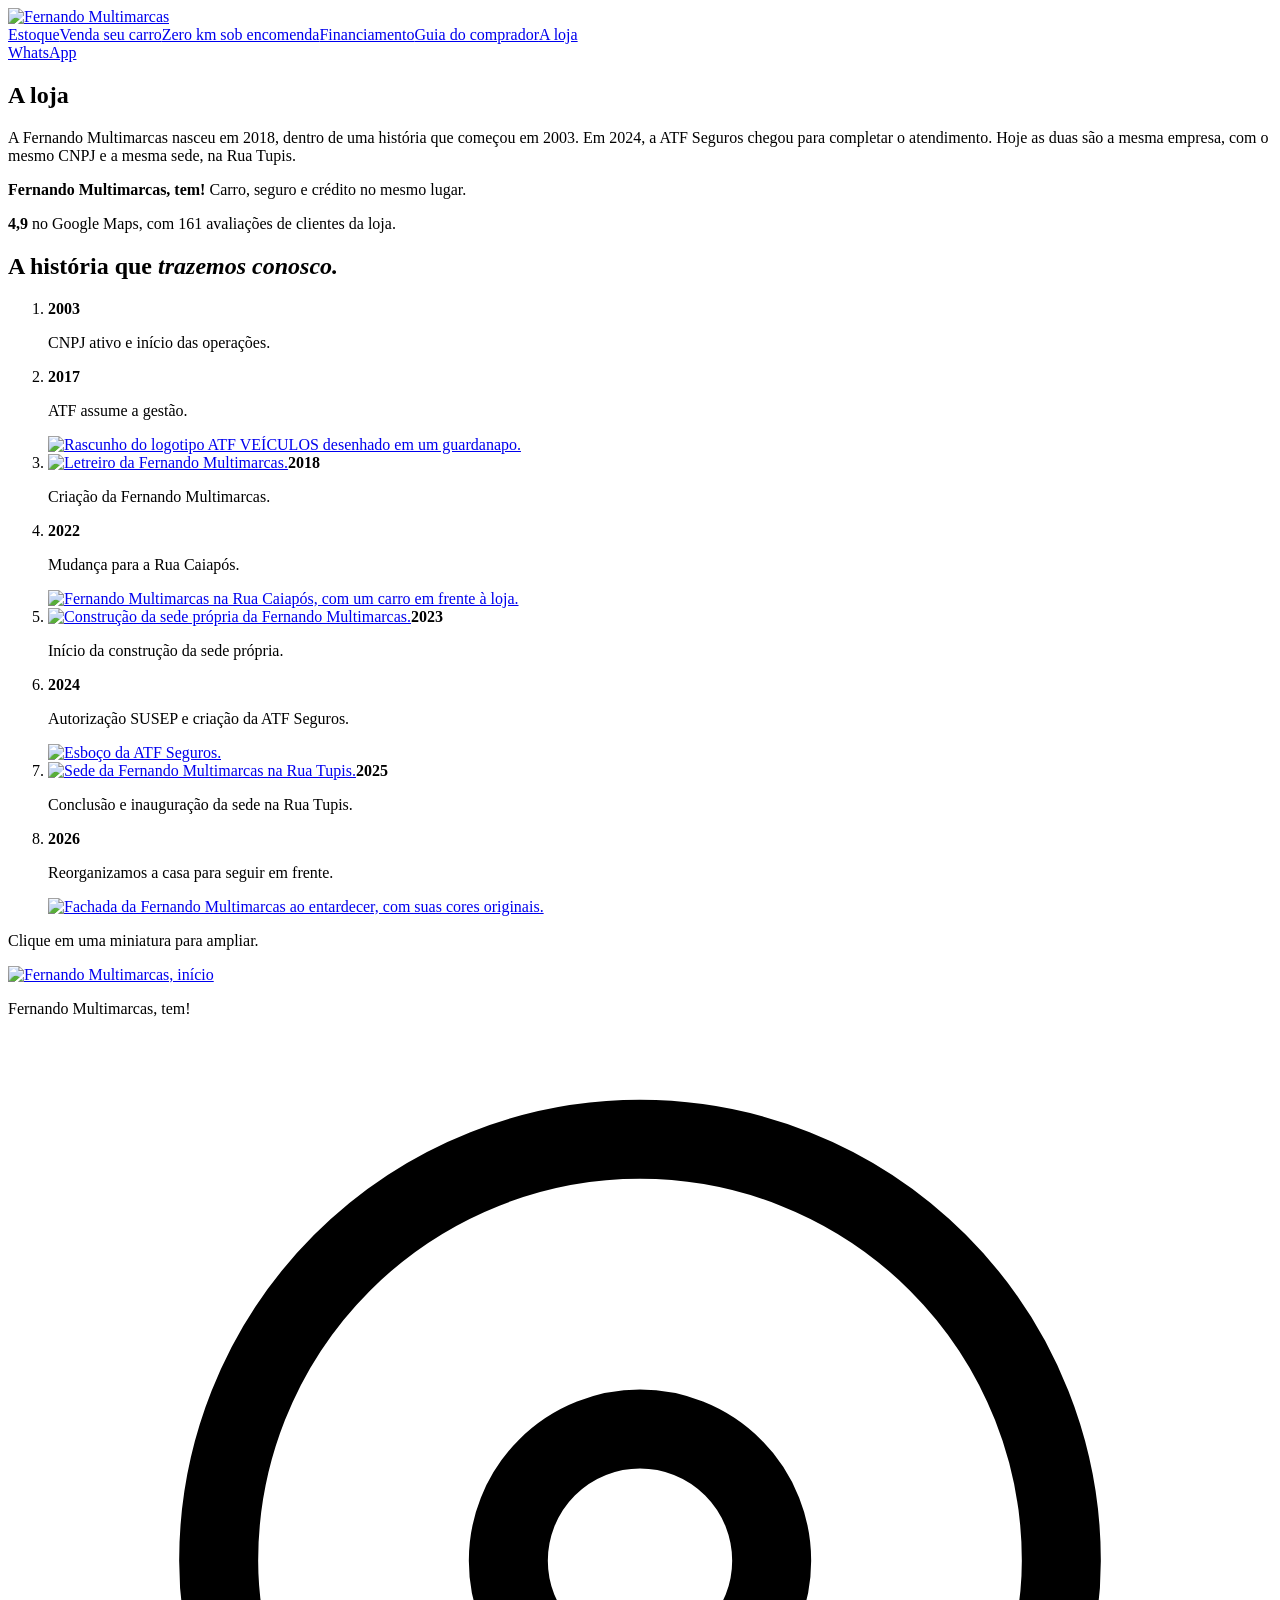
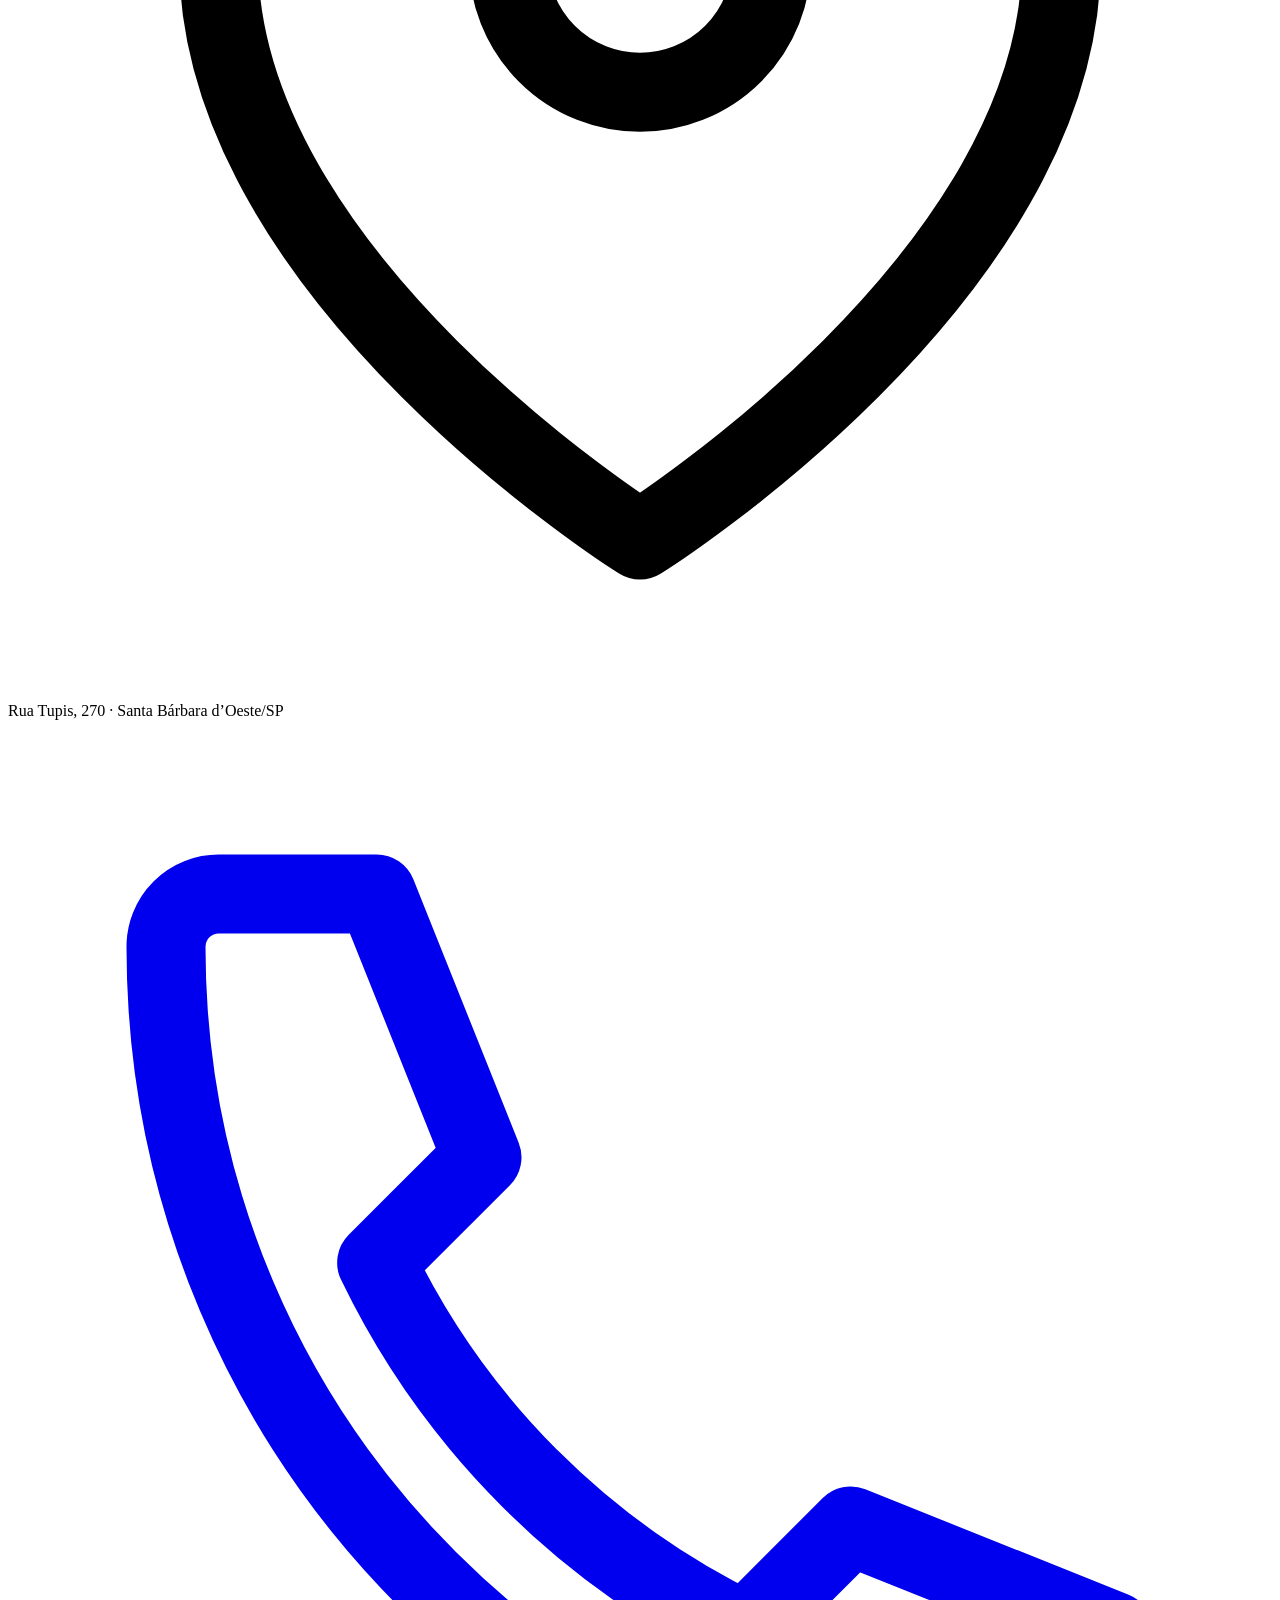
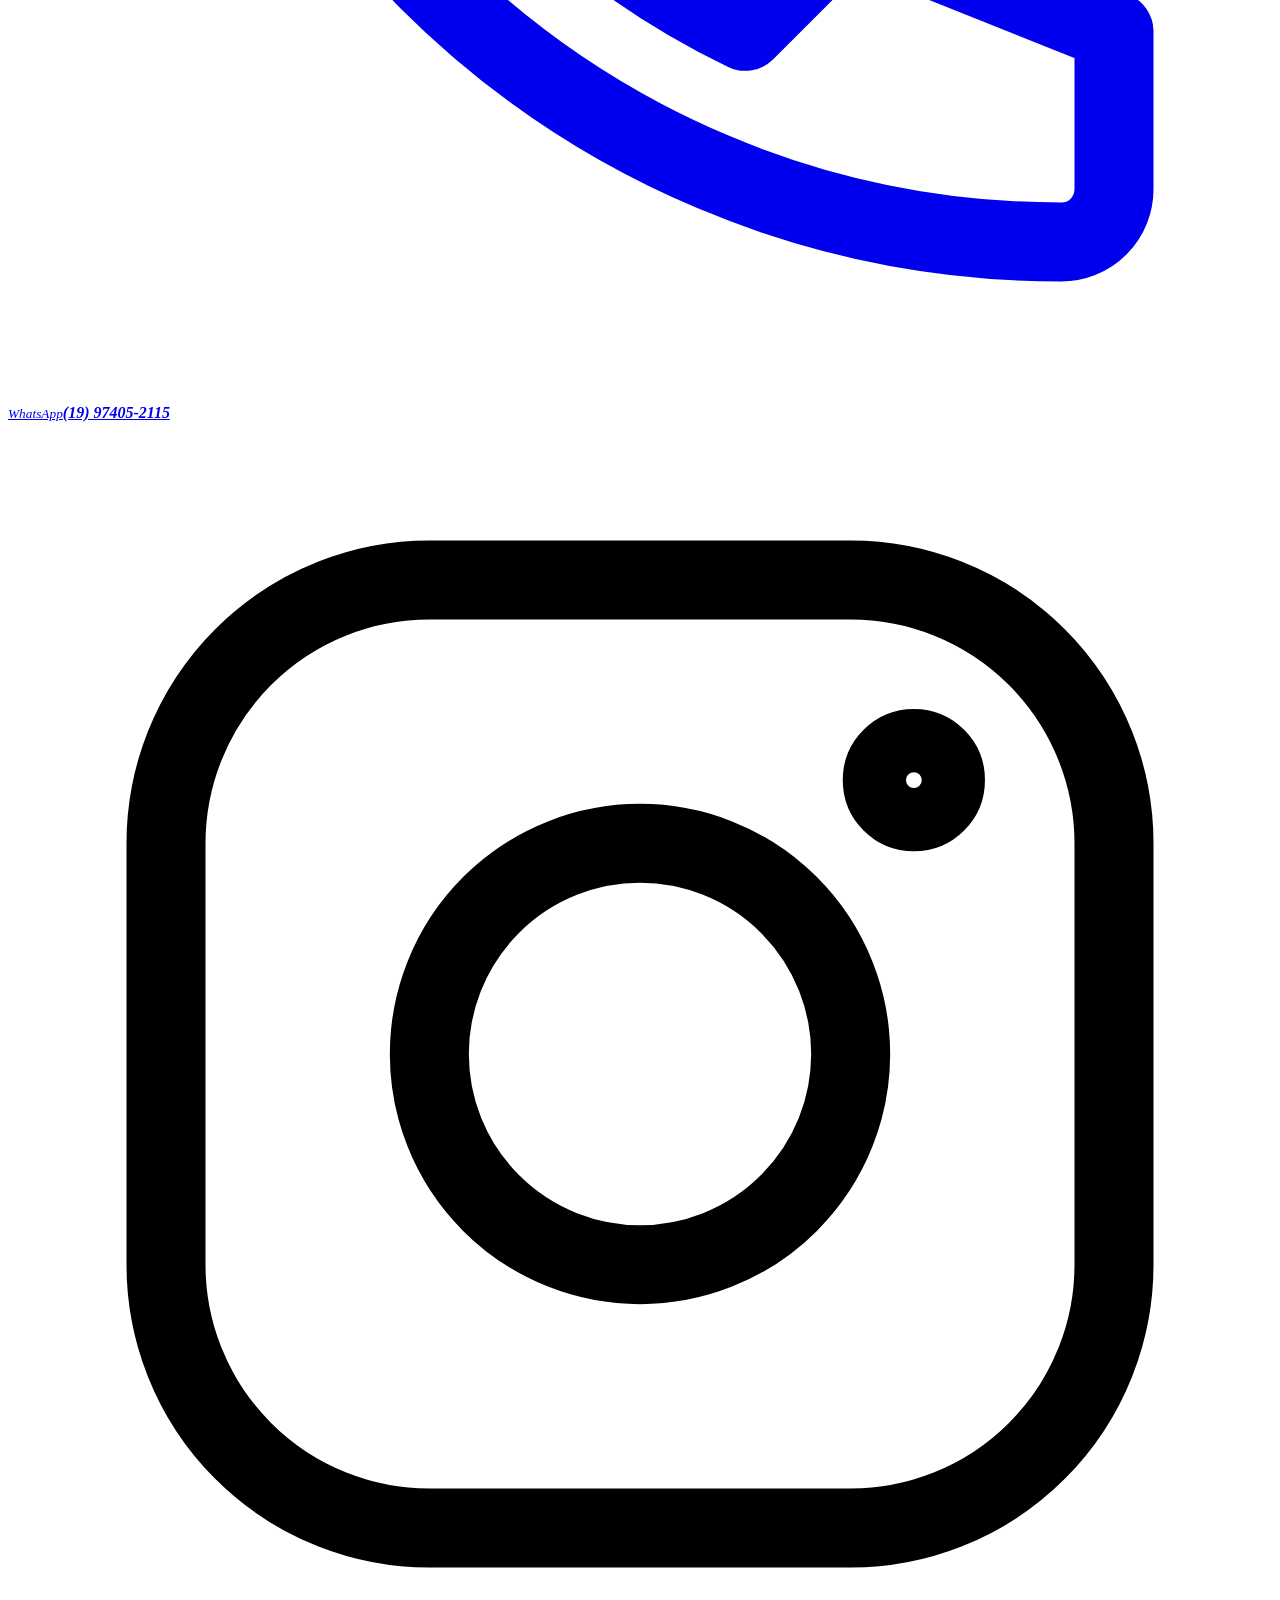
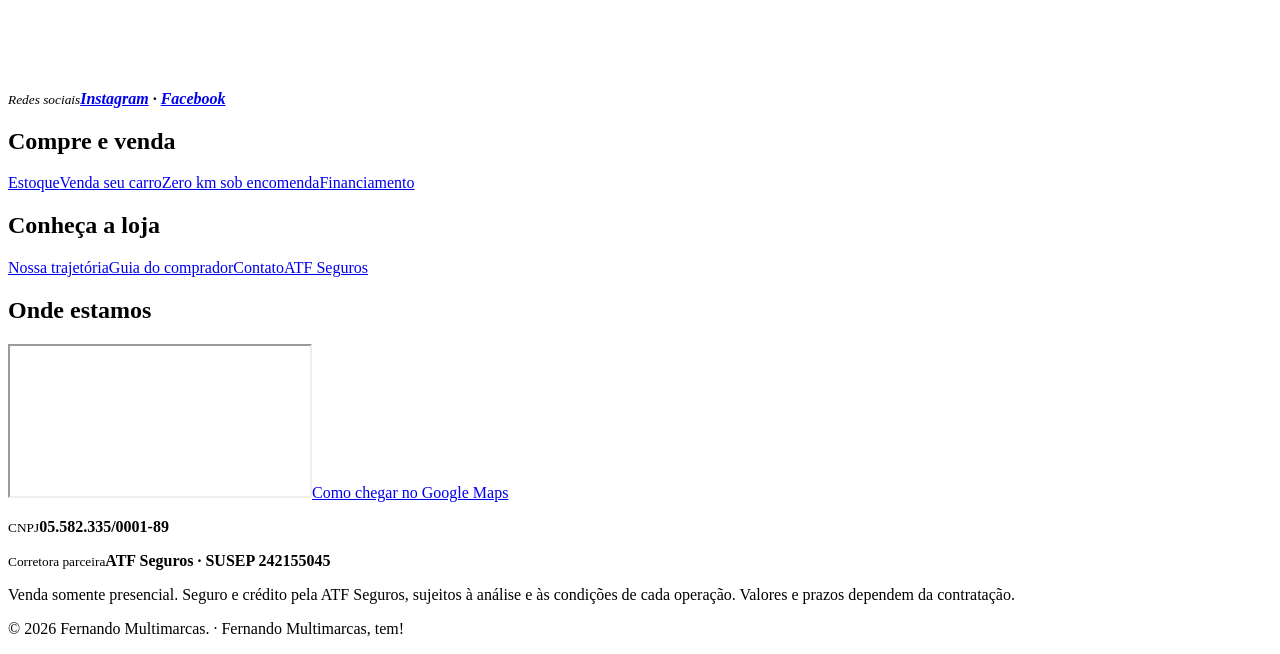
==== commit f055582b: "Add files via upload" ====
--- a/public/a-loja.html
+++ b/public/a-loja.html
@@ -1 +1 @@
-<!DOCTYPE html><html lang="pt-BR"><head><meta charset="utf-8"><meta name="viewport" content="width=device-width,initial-scale=1"><title>A loja · Fernando Multimarcas</title><meta name="description" content="História e avaliações da Fernando Multimarcas."><meta name="robots" content="noindex"><meta property="og:type" content="website"><meta property="og:title" content="A loja · Fernando Multimarcas"><meta property="og:description" content="História e avaliações da Fernando Multimarcas."><meta property="og:image" content="https://www.fernandomultimarcas.com/assets/img/og-facebook.jpg"><meta name="fm-version" content="2026-11-21-fm6"><link rel="stylesheet" href="/css/site.css"><script defer src="/js/site.js"></script></head><body class=""><header class="top"><div class="wrap bar"><a class="brand" href="/"><img src="/assets/logo-fm-horizontal.png" alt="Fernando Multimarcas" width="172" height="45"></a><nav><a href="/estoque">Estoque</a><a href="/vender">Venda seu carro</a><a href="/zero-km">0km sob encomenda</a><a href="/financiamento">Financiamento</a><a href="/guia">Guia do comprador</a><a href="/a-loja" aria-current=page>A loja</a></nav><a class="btn" href="https://wa.me/5519974052115" target="_blank" rel="noopener">WhatsApp</a></div></header><main><section class="s "><div class="wrap"><h1>A loja</h1><p class="lead">Desde 2018 com esse nome, e com uma história que começou em 2003. Atendimento direto, honesto e sem pressa.</p><p><b>4,9</b> no Google Maps, com 161 avaliações de clientes da loja.</p></div></section><section class="section story-section" id="trajetoria"><div class="wrap"><h2>A história que <em>trazemos conosco.</em></h2><ol class="compact-timeline"><li class="timeline-event"><div class="timeline-content"><strong class="milestone-year">2003</strong><p>CNPJ ativo e início das operações.</p></div><span class="timeline-dot" aria-hidden="true"></span></li><li class="timeline-event"><div class="timeline-content"><strong class="milestone-year">2017</strong><p>ATF assume a gestão.</p><a class="timeline-photo photo-2017" href="/assets/historia/historia-2017-original.64e0a5279544.jpg" data-photo="" data-caption="2017 · ATF assume a gestão. Rascunho ATF VEÍCULOS." aria-label="Ampliar imagem de 2017"><img src="/assets/historia/historia-2017-360.a58c04e081f6.webp" srcset="/assets/historia/historia-2017-360.a58c04e081f6.webp 360w, /assets/historia/historia-2017-720.ef923df3c245.webp 720w" sizes="76px" width="1280" height="720" alt="Rascunho do logotipo ATF VEÍCULOS desenhado em um guardanapo." loading="lazy"></a></div><span class="timeline-dot" aria-hidden="true"></span></li><li class="timeline-event"><div class="timeline-content"><a class="timeline-photo crop" href="/assets/historia/historia-letreiro-1280.5714c609bc89.webp" data-photo="" data-caption="2018 · Criação da Fernando Multimarcas." aria-label="Ampliar imagem de 2018"><img src="/assets/historia/historia-letreiro-360.3cb8bf485560.webp" srcset="/assets/historia/historia-letreiro-360.3cb8bf485560.webp 360w, /assets/historia/historia-letreiro-720.08211c589250.webp 720w" sizes="76px" width="360" height="203" alt="Letreiro da Fernando Multimarcas." loading="lazy"></a><strong class="milestone-year">2018</strong><p>Criação da Fernando Multimarcas.</p></div><span class="timeline-dot" aria-hidden="true"></span></li><li class="timeline-event"><div class="timeline-content"><strong class="milestone-year">2022</strong><p>Mudança para a Rua Caiapós.</p><a class="timeline-photo crop photo-2022" href="/assets/historia/historia-2022-1280.afcb8a5a0cbe.webp" data-photo="" data-caption="2022 · Mudança para a Rua Caiapós." aria-label="Ampliar imagem de 2022"><img src="/assets/historia/historia-2022-360.2fae6f1514ab.webp" srcset="/assets/historia/historia-2022-360.2fae6f1514ab.webp 360w, /assets/historia/historia-2022-720.48f8fd1b6939.webp 720w" sizes="76px" width="360" height="203" alt="Fernando Multimarcas na Rua Caiapós, com um carro em frente à loja." loading="lazy"></a></div><span class="timeline-dot" aria-hidden="true"></span></li><li class="timeline-event"><div class="timeline-content"><a class="timeline-photo " href="/assets/historia/historia-construcao-1280.ef9bbc4130a4.webp" data-photo="" data-caption="2023 · Início da construção da sede própria." aria-label="Ampliar imagem de 2023"><img src="/assets/historia/historia-construcao-360.29c99d57659a.webp" srcset="/assets/historia/historia-construcao-360.29c99d57659a.webp 360w, /assets/historia/historia-construcao-720.5b7a7334c9ef.webp 720w" sizes="76px" width="360" height="203" alt="Construção da sede própria da Fernando Multimarcas." loading="lazy"></a><strong class="milestone-year">2023</strong><p>Início da construção da sede própria.</p></div><span class="timeline-dot" aria-hidden="true"></span></li><li class="timeline-event"><div class="timeline-content"><strong class="milestone-year">2024</strong><p>Autorização SUSEP e criação da ATF Seguros.</p><a class="timeline-photo " href="/assets/historia/historia-seguros-1280.fdd9c8191b29.webp" data-photo="" data-caption="2024 · Autorização SUSEP e criação da ATF Seguros." aria-label="Ampliar imagem de 2024"><img src="/assets/historia/historia-seguros-360.dc9f0f97e77d.webp" srcset="/assets/historia/historia-seguros-360.dc9f0f97e77d.webp 360w, /assets/historia/historia-seguros-720.d93366c36ab2.webp 720w" sizes="76px" width="360" height="203" alt="Esboço da ATF Seguros." loading="lazy"></a></div><span class="timeline-dot" aria-hidden="true"></span></li><li class="timeline-event"><div class="timeline-content"><a class="timeline-photo crop" href="/assets/historia/historia-fachada-1280.c476fff8562f.webp" data-photo="" data-caption="2025 · Conclusão e inauguração da sede na Rua Tupis." aria-label="Ampliar imagem de 2025"><img src="/assets/historia/historia-fachada-360.b39ce6b8f6e2.webp" srcset="/assets/historia/historia-fachada-360.b39ce6b8f6e2.webp 360w, /assets/historia/historia-fachada-720.608579c519a7.webp 720w" sizes="76px" width="360" height="203" alt="Sede da Fernando Multimarcas na Rua Tupis." loading="lazy"></a><strong class="milestone-year">2025</strong><p>Conclusão e inauguração da sede na Rua Tupis.</p></div><span class="timeline-dot" aria-hidden="true"></span></li><li class="timeline-event"><div class="timeline-content"><strong class="milestone-year">2026</strong><p>Reorganizamos a casa para seguir em frente.</p><a class="timeline-photo crop photo-2026" href="/assets/historia/historia-2026-original.485654ddd6dd.png" data-photo="" data-caption="2026 · Reorganizamos a casa para seguir em frente." aria-label="Ampliar imagem de 2026"><img src="/assets/historia/historia-2026-360.373f18db36aa.webp" srcset="/assets/historia/historia-2026-360.373f18db36aa.webp 360w, /assets/historia/historia-2026-720.adacded3a9d4.webp 720w" sizes="76px" width="360" height="640" alt="Fachada da Fernando Multimarcas ao entardecer, com suas cores originais." loading="lazy"></a></div><span class="timeline-dot" aria-hidden="true"></span></li></ol><p class="small timeline-hint mut">Clique em uma miniatura para ampliar.</p></div></section></main><footer class="sf"><div class="wrap"><div class="ft"><div class="fb"><a class="fl" href="/"><img src="/assets/logo-fm-horizontal.png" alt="Fernando Multimarcas, início" width="184" height="48"></a><p class="fp">Confiança se constrói. Carro após carro.</p><p class="fr"><svg viewBox="0 0 24 24" aria-hidden="true" fill="none" stroke="currentColor" stroke-width="1.5" stroke-linecap="round" stroke-linejoin="round"><path d="M20 10c0 6-8 11-8 11S4 16 4 10a8 8 0 1 1 16 0Z"/><circle cx="12" cy="10" r="2.5"/></svg><span>Rua Tupis, 270 · Santa Bárbara d’Oeste/SP</span></p><a class="fmap" href="https://maps.app.goo.gl/1mrtyi6CzTvKao3q7" target="_blank" rel="noopener">Como chegar no Google Maps</a><address class="fc"><a href="https://wa.me/5519974052115" target="_blank" rel="noopener" class="fi"><svg viewBox="0 0 24 24" aria-hidden="true" fill="none" stroke="currentColor" stroke-width="1.5" stroke-linecap="round" stroke-linejoin="round"><path d="M7 3H4a1 1 0 0 0-1 1c0 9.4 7.6 17 17 17a1 1 0 0 0 1-1v-3l-5-2-2 2a15 15 0 0 1-7-7l2-2-2-5Z"/></svg><span><small>WhatsApp</small><strong>(19) 97405-2115</strong></span></a><a href="https://www.instagram.com/fernandomultimarcas.com" target="_blank" rel="noopener" class="fi"><svg viewBox="0 0 24 24" aria-hidden="true" fill="none" stroke="currentColor" stroke-width="1.5" stroke-linecap="round" stroke-linejoin="round"><rect x="3" y="3" width="18" height="18" rx="5"/><circle cx="12" cy="12" r="4"/><circle cx="17.2" cy="6.8" r=".6"/></svg><span><small>Instagram</small><strong>@fernandomultimarcas.com</strong></span></a><a href="https://www.facebook.com/fernandomultimarcaspontocom" target="_blank" rel="noopener" class="fi"><svg viewBox="0 0 24 24" aria-hidden="true" fill="none" stroke="currentColor" stroke-width="1.5" stroke-linecap="round" stroke-linejoin="round"><circle cx="12" cy="12" r="9"/><path d="M13.5 20.9V13h2.4l.4-3h-2.8V8.3c0-.9.3-1.5 1.5-1.5h1.4V4.1a16 16 0 0 0-2-.1C11.8 4 10.5 5.300 10.500 7.600V10H8v3h2.500v7.900"/></svg><span><small>Facebook</small><strong>/fernandomultimarcaspontocom</strong></span></a></address></div><nav class="fn" aria-label="Comprar e vender"><h2>Compre e venda</h2><a href="/estoque">Estoque</a><a href="/vender">Venda seu carro</a><a href="/zero-km">0km sob encomenda</a><a href="/financiamento">Financiamento</a></nav><nav class="fn" aria-label="Institucional"><h2>Conheça a loja</h2><a href="/a-loja">Nossa trajetória</a><a href="/guia">Guia do comprador</a><a href="/contato">Contato</a><a href="https://atfseguros.com">ATF Seguros</a></nav></div><div class="reg"><span><small>CNPJ</small><strong>05.582.335/0001-89</strong></span></div><div class="fbm"><p>Venda somente presencial. Condições, valores e prazos sob análise de cada operação. Crédito sujeito a análise e aprovação.</p><p>© 2026 Fernando Multimarcas</p></div></div></footer></body></html>+<!DOCTYPE html><html lang="pt-BR"><head><meta charset="utf-8"><meta name="viewport" content="width=device-width,initial-scale=1"><title>A loja · Fernando Multimarcas</title><meta name="description" content="História e avaliações da Fernando Multimarcas."><meta name="robots" content="noindex"><meta property="og:type" content="website"><meta property="og:title" content="A loja · Fernando Multimarcas"><meta property="og:description" content="História e avaliações da Fernando Multimarcas."><meta property="og:image" content="https://www.fernandomultimarcas.com/assets/img/og-facebook.jpg"><meta name="fm-version" content="2026-11-22-fm7"><link rel="stylesheet" href="/css/site.css"><script defer src="/js/site.js"></script></head><body class=""><header class="top"><div class="wrap bar"><a class="brand" href="/"><img src="/assets/logo-fm-horizontal.png" alt="Fernando Multimarcas" width="172" height="45"></a><nav><a href="/estoque">Estoque</a><a href="/vender">Venda seu carro</a><a href="/zero-km">Zero km sob encomenda</a><a href="/financiamento">Financiamento</a><a href="/guia">Guia do comprador</a><a href="/a-loja" aria-current=page>A loja</a></nav><a class="btn" href="https://wa.me/5519974052115" target="_blank" rel="noopener">WhatsApp</a></div></header><main><section class="s "><div class="wrap"><h1>A loja</h1><p class="lead">A Fernando Multimarcas nasceu em 2018, dentro de uma história que começou em 2003. Em 2024, a ATF Seguros chegou para completar o atendimento. Hoje as duas são a mesma empresa, com o mesmo CNPJ e a mesma sede, na Rua Tupis.</p><p><strong>Fernando Multimarcas, tem!</strong> Carro, seguro e crédito no mesmo lugar.</p><p><b>4,9</b> no Google Maps, com 161 avaliações de clientes da loja.</p></div></section><section class="section story-section" id="trajetoria"><div class="wrap"><h2>A história que <em>trazemos conosco.</em></h2><ol class="compact-timeline"><li class="timeline-event"><div class="timeline-content"><strong class="milestone-year">2003</strong><p>CNPJ ativo e início das operações.</p></div><span class="timeline-dot" aria-hidden="true"></span></li><li class="timeline-event"><div class="timeline-content"><strong class="milestone-year">2017</strong><p>ATF assume a gestão.</p><a class="timeline-photo photo-2017" href="/assets/historia/historia-2017-original.64e0a5279544.jpg" data-photo="" data-caption="2017 · ATF assume a gestão. Rascunho ATF VEÍCULOS." aria-label="Ampliar imagem de 2017"><img src="/assets/historia/historia-2017-360.a58c04e081f6.webp" srcset="/assets/historia/historia-2017-360.a58c04e081f6.webp 360w, /assets/historia/historia-2017-720.ef923df3c245.webp 720w" sizes="76px" width="1280" height="720" alt="Rascunho do logotipo ATF VEÍCULOS desenhado em um guardanapo." loading="lazy"></a></div><span class="timeline-dot" aria-hidden="true"></span></li><li class="timeline-event"><div class="timeline-content"><a class="timeline-photo crop" href="/assets/historia/historia-letreiro-1280.5714c609bc89.webp" data-photo="" data-caption="2018 · Criação da Fernando Multimarcas." aria-label="Ampliar imagem de 2018"><img src="/assets/historia/historia-letreiro-360.3cb8bf485560.webp" srcset="/assets/historia/historia-letreiro-360.3cb8bf485560.webp 360w, /assets/historia/historia-letreiro-720.08211c589250.webp 720w" sizes="76px" width="360" height="203" alt="Letreiro da Fernando Multimarcas." loading="lazy"></a><strong class="milestone-year">2018</strong><p>Criação da Fernando Multimarcas.</p></div><span class="timeline-dot" aria-hidden="true"></span></li><li class="timeline-event"><div class="timeline-content"><strong class="milestone-year">2022</strong><p>Mudança para a Rua Caiapós.</p><a class="timeline-photo crop photo-2022" href="/assets/historia/historia-2022-1280.afcb8a5a0cbe.webp" data-photo="" data-caption="2022 · Mudança para a Rua Caiapós." aria-label="Ampliar imagem de 2022"><img src="/assets/historia/historia-2022-360.2fae6f1514ab.webp" srcset="/assets/historia/historia-2022-360.2fae6f1514ab.webp 360w, /assets/historia/historia-2022-720.48f8fd1b6939.webp 720w" sizes="76px" width="360" height="203" alt="Fernando Multimarcas na Rua Caiapós, com um carro em frente à loja." loading="lazy"></a></div><span class="timeline-dot" aria-hidden="true"></span></li><li class="timeline-event"><div class="timeline-content"><a class="timeline-photo " href="/assets/historia/historia-construcao-1280.ef9bbc4130a4.webp" data-photo="" data-caption="2023 · Início da construção da sede própria." aria-label="Ampliar imagem de 2023"><img src="/assets/historia/historia-construcao-360.29c99d57659a.webp" srcset="/assets/historia/historia-construcao-360.29c99d57659a.webp 360w, /assets/historia/historia-construcao-720.5b7a7334c9ef.webp 720w" sizes="76px" width="360" height="203" alt="Construção da sede própria da Fernando Multimarcas." loading="lazy"></a><strong class="milestone-year">2023</strong><p>Início da construção da sede própria.</p></div><span class="timeline-dot" aria-hidden="true"></span></li><li class="timeline-event"><div class="timeline-content"><strong class="milestone-year">2024</strong><p>Autorização SUSEP e criação da ATF Seguros.</p><a class="timeline-photo " href="/assets/historia/historia-seguros-1280.fdd9c8191b29.webp" data-photo="" data-caption="2024 · Autorização SUSEP e criação da ATF Seguros." aria-label="Ampliar imagem de 2024"><img src="/assets/historia/historia-seguros-360.dc9f0f97e77d.webp" srcset="/assets/historia/historia-seguros-360.dc9f0f97e77d.webp 360w, /assets/historia/historia-seguros-720.d93366c36ab2.webp 720w" sizes="76px" width="360" height="203" alt="Esboço da ATF Seguros." loading="lazy"></a></div><span class="timeline-dot" aria-hidden="true"></span></li><li class="timeline-event"><div class="timeline-content"><a class="timeline-photo crop" href="/assets/historia/historia-fachada-1280.c476fff8562f.webp" data-photo="" data-caption="2025 · Conclusão e inauguração da sede na Rua Tupis." aria-label="Ampliar imagem de 2025"><img src="/assets/historia/historia-fachada-360.b39ce6b8f6e2.webp" srcset="/assets/historia/historia-fachada-360.b39ce6b8f6e2.webp 360w, /assets/historia/historia-fachada-720.608579c519a7.webp 720w" sizes="76px" width="360" height="203" alt="Sede da Fernando Multimarcas na Rua Tupis." loading="lazy"></a><strong class="milestone-year">2025</strong><p>Conclusão e inauguração da sede na Rua Tupis.</p></div><span class="timeline-dot" aria-hidden="true"></span></li><li class="timeline-event"><div class="timeline-content"><strong class="milestone-year">2026</strong><p>Reorganizamos a casa para seguir em frente.</p><a class="timeline-photo crop photo-2026" href="/assets/historia/historia-2026-original.485654ddd6dd.png" data-photo="" data-caption="2026 · Reorganizamos a casa para seguir em frente." aria-label="Ampliar imagem de 2026"><img src="/assets/historia/historia-2026-360.373f18db36aa.webp" srcset="/assets/historia/historia-2026-360.373f18db36aa.webp 360w, /assets/historia/historia-2026-720.adacded3a9d4.webp 720w" sizes="76px" width="360" height="640" alt="Fachada da Fernando Multimarcas ao entardecer, com suas cores originais." loading="lazy"></a></div><span class="timeline-dot" aria-hidden="true"></span></li></ol><p class="small timeline-hint mut">Clique em uma miniatura para ampliar.</p></div></section></main><footer class="sf"><div class="wrap"><div class="ft"><div class="fb"><a class="fl" href="/"><img src="/assets/logo-fm-horizontal.png" alt="Fernando Multimarcas, início" width="184" height="48"></a><p class="fp">Fernando Multimarcas, tem!</p><p class="fr"><svg viewBox="0 0 24 24" aria-hidden="true" fill="none" stroke="currentColor" stroke-width="1.5" stroke-linecap="round" stroke-linejoin="round"><path d="M20 10c0 6-8 11-8 11S4 16 4 10a8 8 0 1 1 16 0Z"/><circle cx="12" cy="10" r="2.5"/></svg><span>Rua Tupis, 270 · Santa Bárbara d’Oeste/SP</span></p><address class="fc"><a href="https://wa.me/5519974052115" target="_blank" rel="noopener" class="fi"><svg viewBox="0 0 24 24" aria-hidden="true" fill="none" stroke="currentColor" stroke-width="1.5" stroke-linecap="round" stroke-linejoin="round"><path d="M7 3H4a1 1 0 0 0-1 1c0 9.4 7.6 17 17 17a1 1 0 0 0 1-1v-3l-5-2-2 2a15 15 0 0 1-7-7l2-2-2-5Z"/></svg><span><small>WhatsApp</small><strong>(19) 97405-2115</strong></span></a><div class="fi"><svg viewBox="0 0 24 24" aria-hidden="true" fill="none" stroke="currentColor" stroke-width="1.5" stroke-linecap="round" stroke-linejoin="round"><rect x="3" y="3" width="18" height="18" rx="5"/><circle cx="12" cy="12" r="4"/><circle cx="17.2" cy="6.8" r=".6"/></svg><span><small>Redes sociais</small><strong><a href="https://www.instagram.com/fernandomultimarcas.com" target="_blank" rel="noopener">Instagram</a> · <a href="https://www.facebook.com/fernandomultimarcaspontocom" target="_blank" rel="noopener">Facebook</a></strong></span></div></address></div><div class="fl2"><nav class="fn" aria-label="Compre e venda"><h2>Compre e venda</h2><a href="/estoque">Estoque</a><a href="/vender">Venda seu carro</a><a href="/zero-km">Zero km sob encomenda</a><a href="/financiamento">Financiamento</a></nav><nav class="fn" aria-label="Conheça a loja"><h2>Conheça a loja</h2><a href="/a-loja">Nossa trajetória</a><a href="/guia">Guia do comprador</a><a href="/contato">Contato</a><a href="https://atfseguros.com">ATF Seguros</a></nav></div><div class="fm"><h2>Onde estamos</h2><iframe src="https://www.google.com/maps?q=-22.758984,-47.3996221&hl=pt-BR&z=17&output=embed" title="Mapa da Fernando Multimarcas" loading="lazy" referrerpolicy="no-referrer-when-downgrade"></iframe><a class="fmap" href="https://maps.app.goo.gl/1mrtyi6CzTvKao3q7" target="_blank" rel="noopener">Como chegar no Google Maps</a></div></div><div class="reg"><p><small>CNPJ</small><strong>05.582.335/0001-89</strong></p><p><small>Corretora parceira</small><strong>ATF Seguros · SUSEP 242155045</strong></p></div><div class="fbm"><p>Venda somente presencial. Seguro e crédito pela ATF Seguros, sujeitos à análise e às condições de cada operação. Valores e prazos dependem da contratação.</p><p>© 2026 Fernando Multimarcas. · Fernando Multimarcas, tem!</p></div></div></footer></body></html>
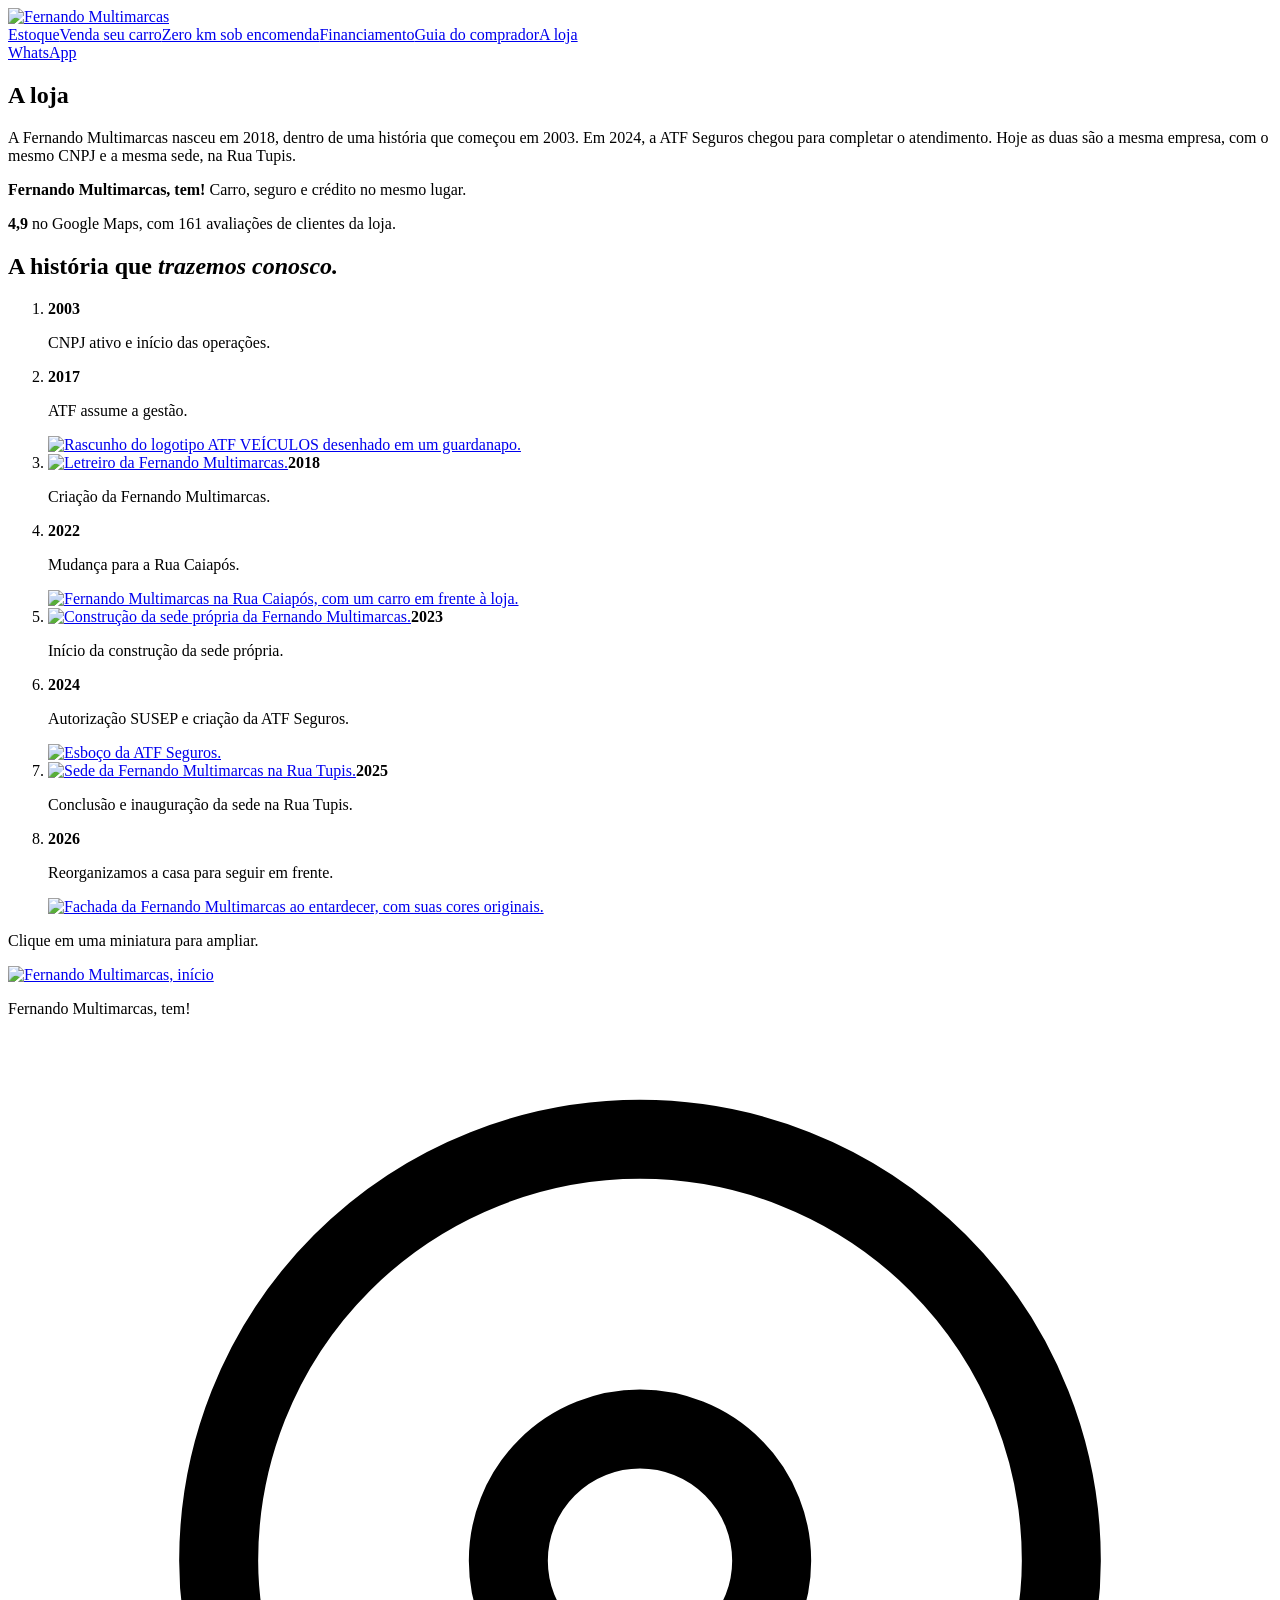
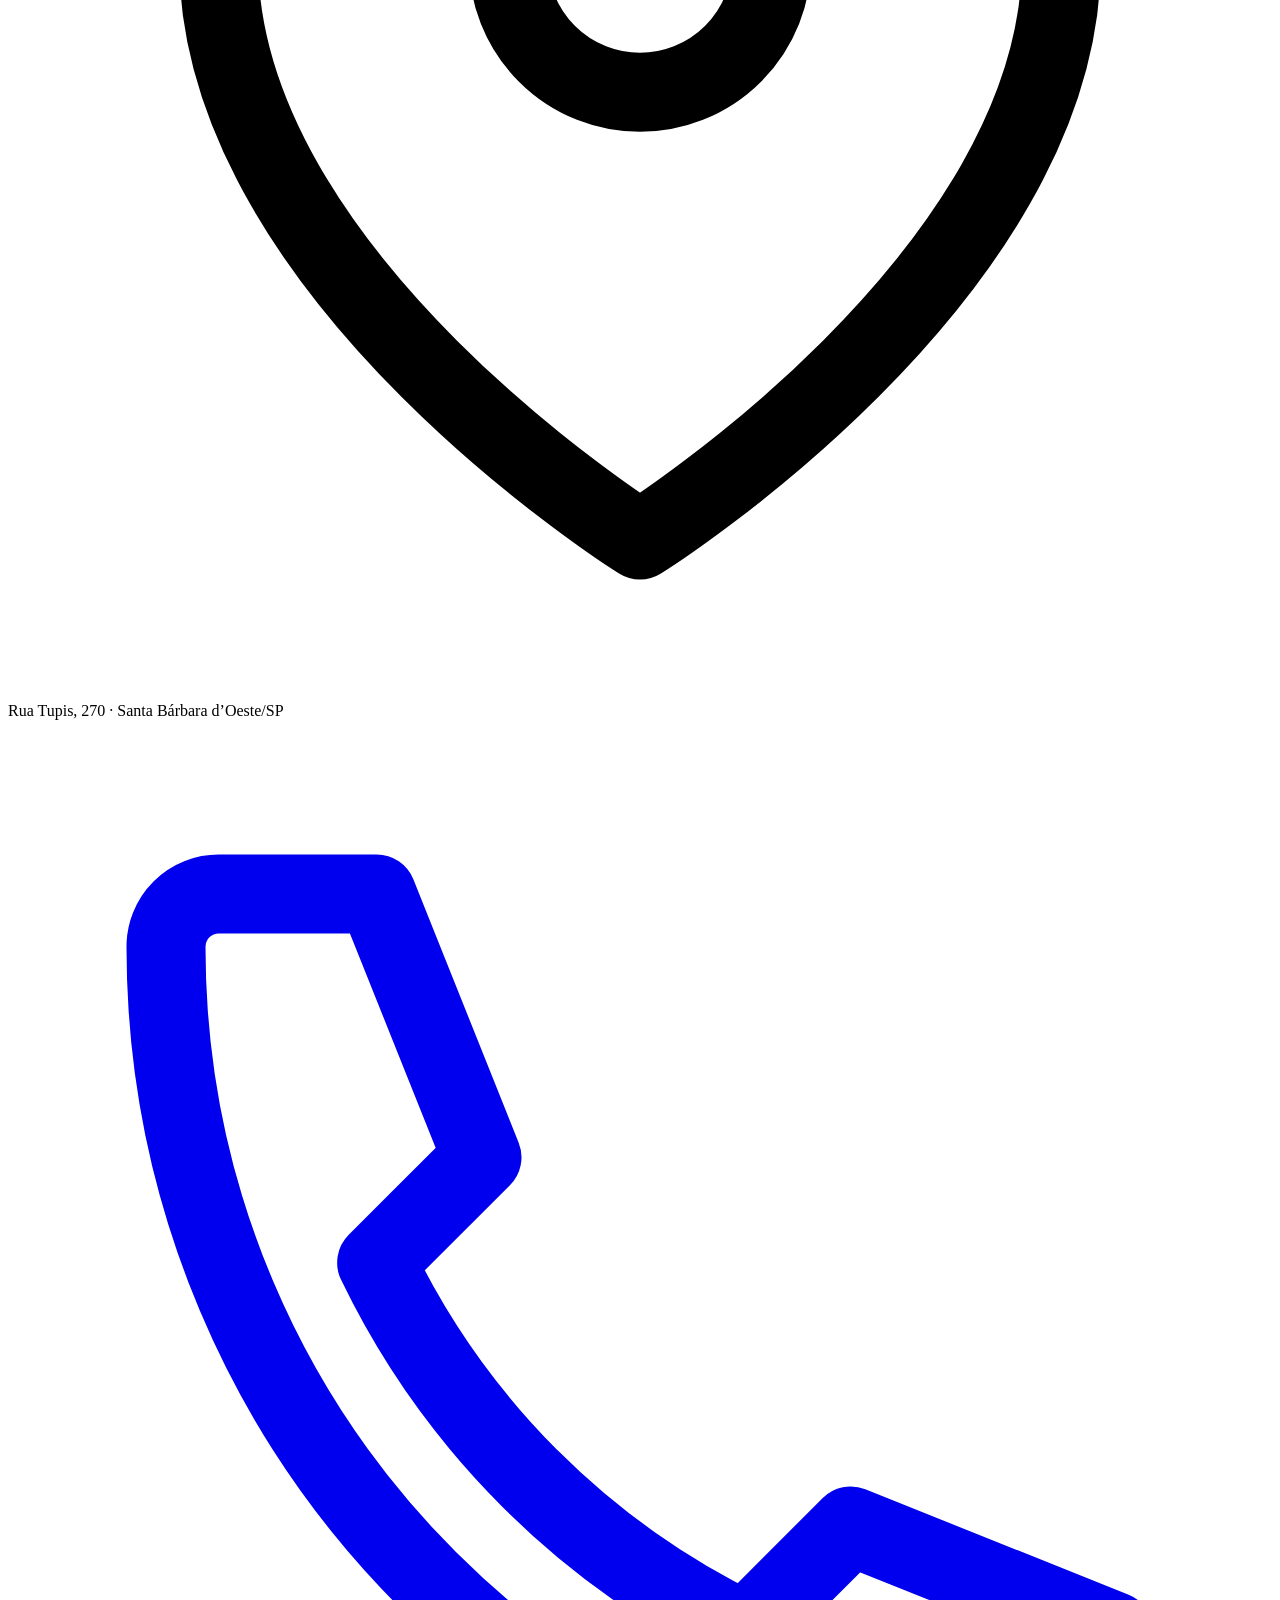
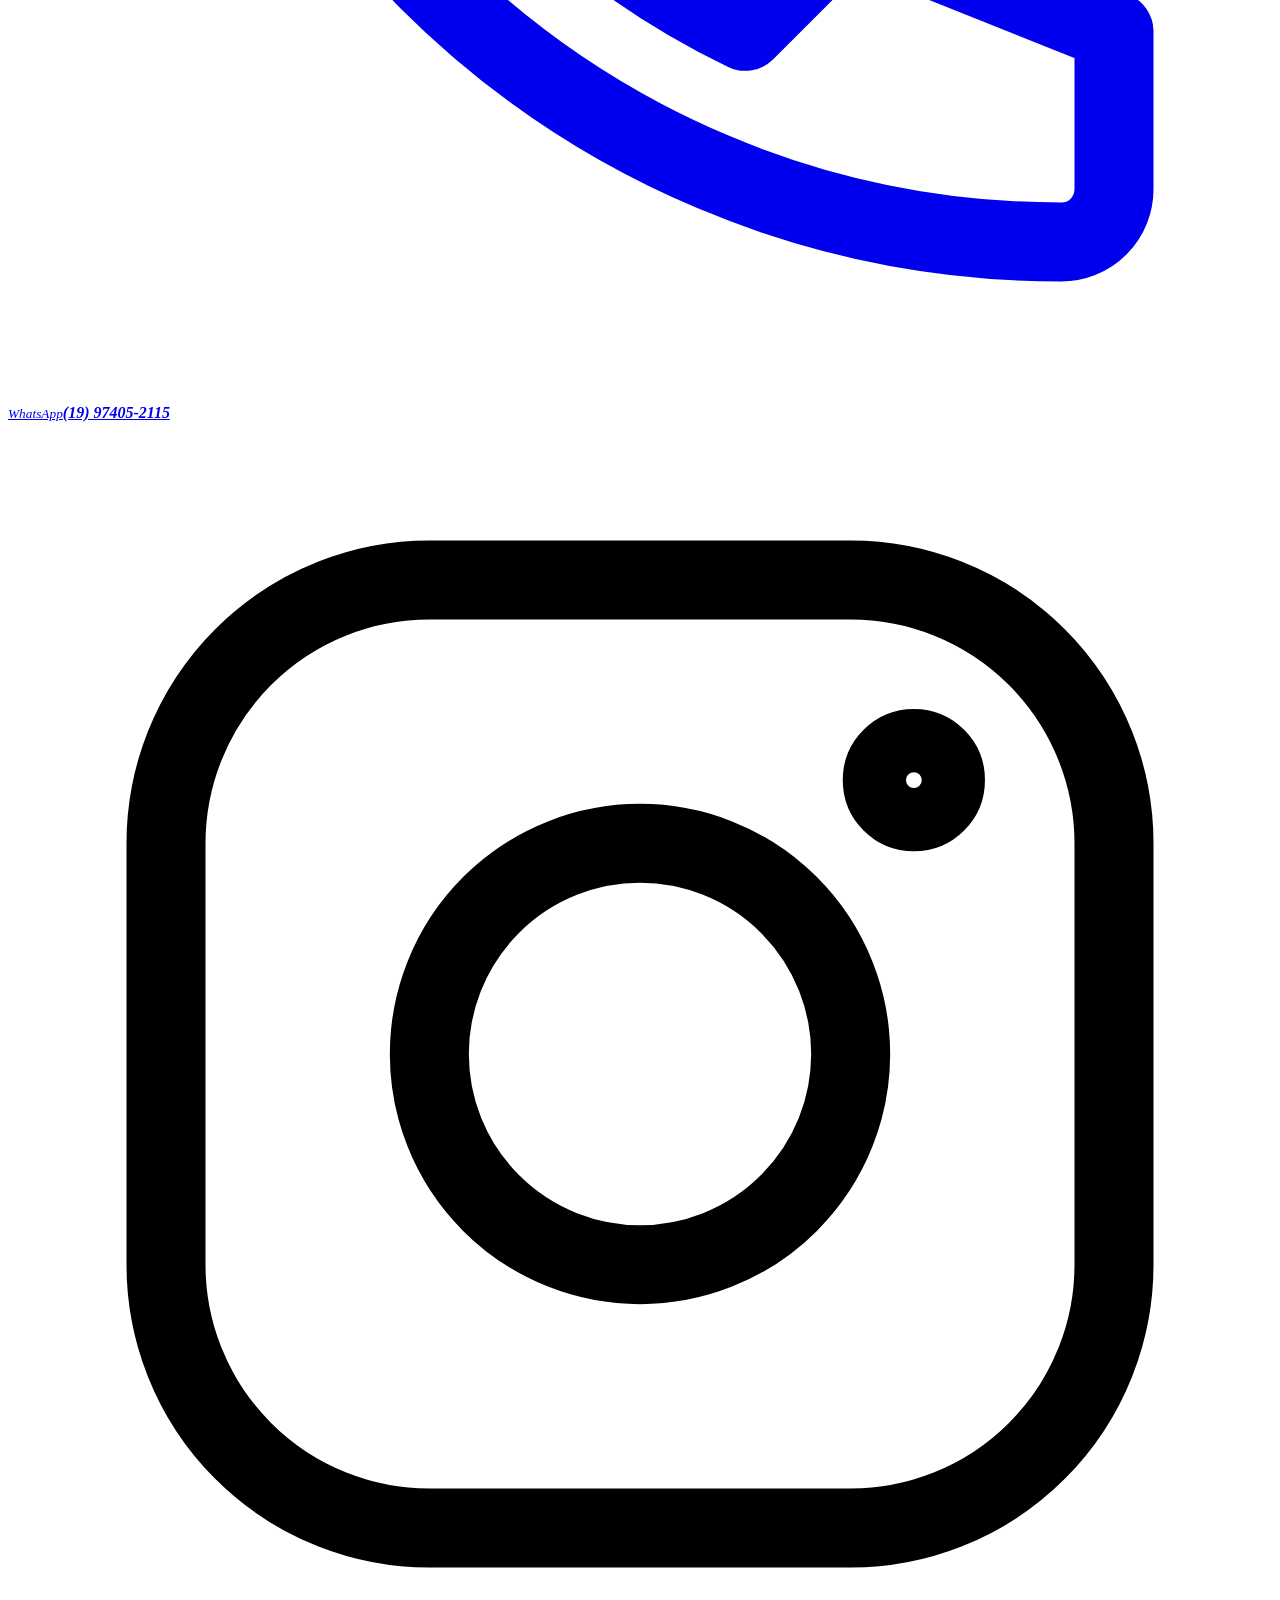
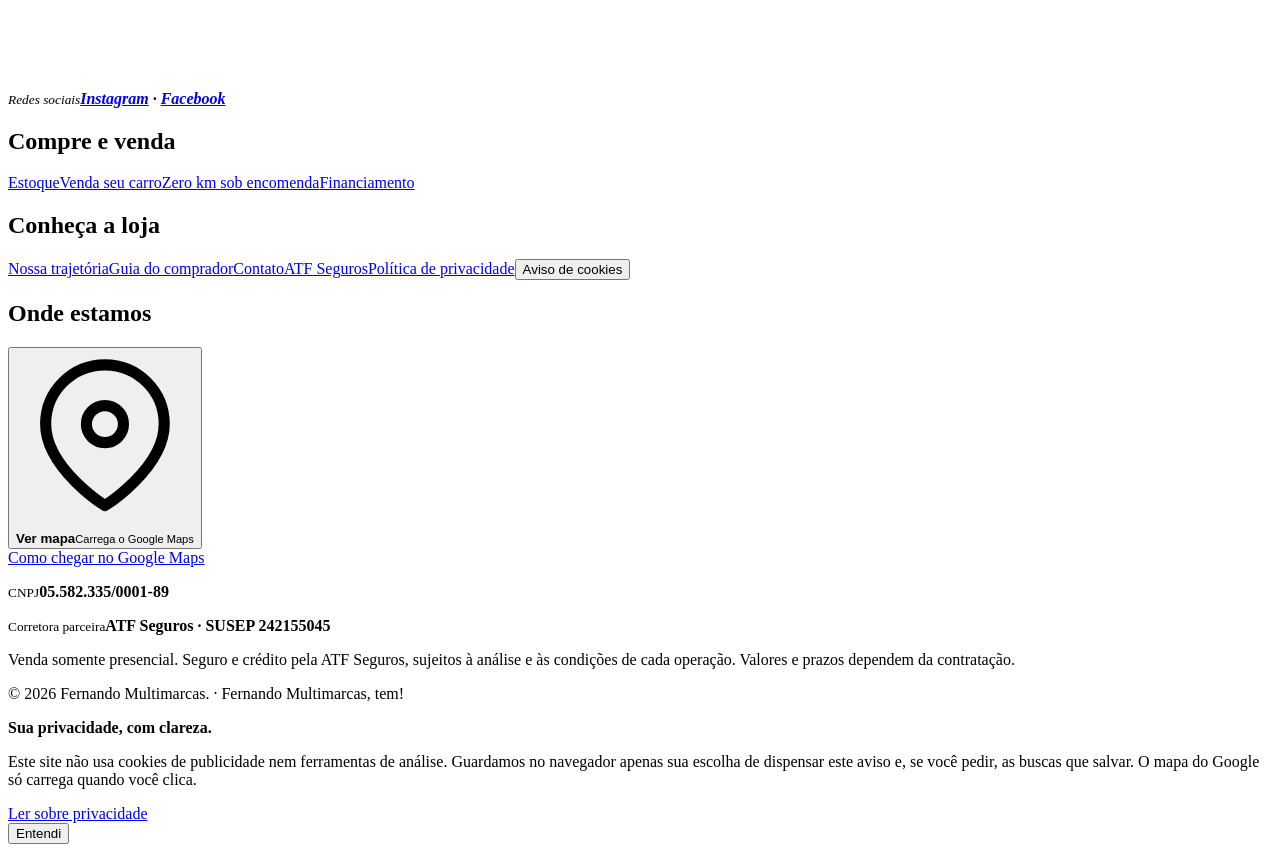
==== commit 84008f31: "Add files via upload" ====
--- a/public/a-loja.html
+++ b/public/a-loja.html
@@ -1 +1 @@
-<!DOCTYPE html><html lang="pt-BR"><head><meta charset="utf-8"><meta name="viewport" content="width=device-width,initial-scale=1"><title>A loja · Fernando Multimarcas</title><meta name="description" content="História e avaliações da Fernando Multimarcas."><meta name="robots" content="noindex"><meta property="og:type" content="website"><meta property="og:title" content="A loja · Fernando Multimarcas"><meta property="og:description" content="História e avaliações da Fernando Multimarcas."><meta property="og:image" content="https://www.fernandomultimarcas.com/assets/img/og-facebook.jpg"><meta name="fm-version" content="2026-11-22-fm7"><link rel="stylesheet" href="/css/site.css"><script defer src="/js/site.js"></script></head><body class=""><header class="top"><div class="wrap bar"><a class="brand" href="/"><img src="/assets/logo-fm-horizontal.png" alt="Fernando Multimarcas" width="172" height="45"></a><nav><a href="/estoque">Estoque</a><a href="/vender">Venda seu carro</a><a href="/zero-km">Zero km sob encomenda</a><a href="/financiamento">Financiamento</a><a href="/guia">Guia do comprador</a><a href="/a-loja" aria-current=page>A loja</a></nav><a class="btn" href="https://wa.me/5519974052115" target="_blank" rel="noopener">WhatsApp</a></div></header><main><section class="s "><div class="wrap"><h1>A loja</h1><p class="lead">A Fernando Multimarcas nasceu em 2018, dentro de uma história que começou em 2003. Em 2024, a ATF Seguros chegou para completar o atendimento. Hoje as duas são a mesma empresa, com o mesmo CNPJ e a mesma sede, na Rua Tupis.</p><p><strong>Fernando Multimarcas, tem!</strong> Carro, seguro e crédito no mesmo lugar.</p><p><b>4,9</b> no Google Maps, com 161 avaliações de clientes da loja.</p></div></section><section class="section story-section" id="trajetoria"><div class="wrap"><h2>A história que <em>trazemos conosco.</em></h2><ol class="compact-timeline"><li class="timeline-event"><div class="timeline-content"><strong class="milestone-year">2003</strong><p>CNPJ ativo e início das operações.</p></div><span class="timeline-dot" aria-hidden="true"></span></li><li class="timeline-event"><div class="timeline-content"><strong class="milestone-year">2017</strong><p>ATF assume a gestão.</p><a class="timeline-photo photo-2017" href="/assets/historia/historia-2017-original.64e0a5279544.jpg" data-photo="" data-caption="2017 · ATF assume a gestão. Rascunho ATF VEÍCULOS." aria-label="Ampliar imagem de 2017"><img src="/assets/historia/historia-2017-360.a58c04e081f6.webp" srcset="/assets/historia/historia-2017-360.a58c04e081f6.webp 360w, /assets/historia/historia-2017-720.ef923df3c245.webp 720w" sizes="76px" width="1280" height="720" alt="Rascunho do logotipo ATF VEÍCULOS desenhado em um guardanapo." loading="lazy"></a></div><span class="timeline-dot" aria-hidden="true"></span></li><li class="timeline-event"><div class="timeline-content"><a class="timeline-photo crop" href="/assets/historia/historia-letreiro-1280.5714c609bc89.webp" data-photo="" data-caption="2018 · Criação da Fernando Multimarcas." aria-label="Ampliar imagem de 2018"><img src="/assets/historia/historia-letreiro-360.3cb8bf485560.webp" srcset="/assets/historia/historia-letreiro-360.3cb8bf485560.webp 360w, /assets/historia/historia-letreiro-720.08211c589250.webp 720w" sizes="76px" width="360" height="203" alt="Letreiro da Fernando Multimarcas." loading="lazy"></a><strong class="milestone-year">2018</strong><p>Criação da Fernando Multimarcas.</p></div><span class="timeline-dot" aria-hidden="true"></span></li><li class="timeline-event"><div class="timeline-content"><strong class="milestone-year">2022</strong><p>Mudança para a Rua Caiapós.</p><a class="timeline-photo crop photo-2022" href="/assets/historia/historia-2022-1280.afcb8a5a0cbe.webp" data-photo="" data-caption="2022 · Mudança para a Rua Caiapós." aria-label="Ampliar imagem de 2022"><img src="/assets/historia/historia-2022-360.2fae6f1514ab.webp" srcset="/assets/historia/historia-2022-360.2fae6f1514ab.webp 360w, /assets/historia/historia-2022-720.48f8fd1b6939.webp 720w" sizes="76px" width="360" height="203" alt="Fernando Multimarcas na Rua Caiapós, com um carro em frente à loja." loading="lazy"></a></div><span class="timeline-dot" aria-hidden="true"></span></li><li class="timeline-event"><div class="timeline-content"><a class="timeline-photo " href="/assets/historia/historia-construcao-1280.ef9bbc4130a4.webp" data-photo="" data-caption="2023 · Início da construção da sede própria." aria-label="Ampliar imagem de 2023"><img src="/assets/historia/historia-construcao-360.29c99d57659a.webp" srcset="/assets/historia/historia-construcao-360.29c99d57659a.webp 360w, /assets/historia/historia-construcao-720.5b7a7334c9ef.webp 720w" sizes="76px" width="360" height="203" alt="Construção da sede própria da Fernando Multimarcas." loading="lazy"></a><strong class="milestone-year">2023</strong><p>Início da construção da sede própria.</p></div><span class="timeline-dot" aria-hidden="true"></span></li><li class="timeline-event"><div class="timeline-content"><strong class="milestone-year">2024</strong><p>Autorização SUSEP e criação da ATF Seguros.</p><a class="timeline-photo " href="/assets/historia/historia-seguros-1280.fdd9c8191b29.webp" data-photo="" data-caption="2024 · Autorização SUSEP e criação da ATF Seguros." aria-label="Ampliar imagem de 2024"><img src="/assets/historia/historia-seguros-360.dc9f0f97e77d.webp" srcset="/assets/historia/historia-seguros-360.dc9f0f97e77d.webp 360w, /assets/historia/historia-seguros-720.d93366c36ab2.webp 720w" sizes="76px" width="360" height="203" alt="Esboço da ATF Seguros." loading="lazy"></a></div><span class="timeline-dot" aria-hidden="true"></span></li><li class="timeline-event"><div class="timeline-content"><a class="timeline-photo crop" href="/assets/historia/historia-fachada-1280.c476fff8562f.webp" data-photo="" data-caption="2025 · Conclusão e inauguração da sede na Rua Tupis." aria-label="Ampliar imagem de 2025"><img src="/assets/historia/historia-fachada-360.b39ce6b8f6e2.webp" srcset="/assets/historia/historia-fachada-360.b39ce6b8f6e2.webp 360w, /assets/historia/historia-fachada-720.608579c519a7.webp 720w" sizes="76px" width="360" height="203" alt="Sede da Fernando Multimarcas na Rua Tupis." loading="lazy"></a><strong class="milestone-year">2025</strong><p>Conclusão e inauguração da sede na Rua Tupis.</p></div><span class="timeline-dot" aria-hidden="true"></span></li><li class="timeline-event"><div class="timeline-content"><strong class="milestone-year">2026</strong><p>Reorganizamos a casa para seguir em frente.</p><a class="timeline-photo crop photo-2026" href="/assets/historia/historia-2026-original.485654ddd6dd.png" data-photo="" data-caption="2026 · Reorganizamos a casa para seguir em frente." aria-label="Ampliar imagem de 2026"><img src="/assets/historia/historia-2026-360.373f18db36aa.webp" srcset="/assets/historia/historia-2026-360.373f18db36aa.webp 360w, /assets/historia/historia-2026-720.adacded3a9d4.webp 720w" sizes="76px" width="360" height="640" alt="Fachada da Fernando Multimarcas ao entardecer, com suas cores originais." loading="lazy"></a></div><span class="timeline-dot" aria-hidden="true"></span></li></ol><p class="small timeline-hint mut">Clique em uma miniatura para ampliar.</p></div></section></main><footer class="sf"><div class="wrap"><div class="ft"><div class="fb"><a class="fl" href="/"><img src="/assets/logo-fm-horizontal.png" alt="Fernando Multimarcas, início" width="184" height="48"></a><p class="fp">Fernando Multimarcas, tem!</p><p class="fr"><svg viewBox="0 0 24 24" aria-hidden="true" fill="none" stroke="currentColor" stroke-width="1.5" stroke-linecap="round" stroke-linejoin="round"><path d="M20 10c0 6-8 11-8 11S4 16 4 10a8 8 0 1 1 16 0Z"/><circle cx="12" cy="10" r="2.5"/></svg><span>Rua Tupis, 270 · Santa Bárbara d’Oeste/SP</span></p><address class="fc"><a href="https://wa.me/5519974052115" target="_blank" rel="noopener" class="fi"><svg viewBox="0 0 24 24" aria-hidden="true" fill="none" stroke="currentColor" stroke-width="1.5" stroke-linecap="round" stroke-linejoin="round"><path d="M7 3H4a1 1 0 0 0-1 1c0 9.4 7.6 17 17 17a1 1 0 0 0 1-1v-3l-5-2-2 2a15 15 0 0 1-7-7l2-2-2-5Z"/></svg><span><small>WhatsApp</small><strong>(19) 97405-2115</strong></span></a><div class="fi"><svg viewBox="0 0 24 24" aria-hidden="true" fill="none" stroke="currentColor" stroke-width="1.5" stroke-linecap="round" stroke-linejoin="round"><rect x="3" y="3" width="18" height="18" rx="5"/><circle cx="12" cy="12" r="4"/><circle cx="17.2" cy="6.8" r=".6"/></svg><span><small>Redes sociais</small><strong><a href="https://www.instagram.com/fernandomultimarcas.com" target="_blank" rel="noopener">Instagram</a> · <a href="https://www.facebook.com/fernandomultimarcaspontocom" target="_blank" rel="noopener">Facebook</a></strong></span></div></address></div><div class="fl2"><nav class="fn" aria-label="Compre e venda"><h2>Compre e venda</h2><a href="/estoque">Estoque</a><a href="/vender">Venda seu carro</a><a href="/zero-km">Zero km sob encomenda</a><a href="/financiamento">Financiamento</a></nav><nav class="fn" aria-label="Conheça a loja"><h2>Conheça a loja</h2><a href="/a-loja">Nossa trajetória</a><a href="/guia">Guia do comprador</a><a href="/contato">Contato</a><a href="https://atfseguros.com">ATF Seguros</a></nav></div><div class="fm"><h2>Onde estamos</h2><iframe src="https://www.google.com/maps?q=-22.758984,-47.3996221&hl=pt-BR&z=17&output=embed" title="Mapa da Fernando Multimarcas" loading="lazy" referrerpolicy="no-referrer-when-downgrade"></iframe><a class="fmap" href="https://maps.app.goo.gl/1mrtyi6CzTvKao3q7" target="_blank" rel="noopener">Como chegar no Google Maps</a></div></div><div class="reg"><p><small>CNPJ</small><strong>05.582.335/0001-89</strong></p><p><small>Corretora parceira</small><strong>ATF Seguros · SUSEP 242155045</strong></p></div><div class="fbm"><p>Venda somente presencial. Seguro e crédito pela ATF Seguros, sujeitos à análise e às condições de cada operação. Valores e prazos dependem da contratação.</p><p>© 2026 Fernando Multimarcas. · Fernando Multimarcas, tem!</p></div></div></footer></body></html>+<!DOCTYPE html><html lang="pt-BR"><head><meta charset="utf-8"><meta name="viewport" content="width=device-width,initial-scale=1"><title>A loja · Fernando Multimarcas</title><meta name="description" content="História e avaliações da Fernando Multimarcas."><meta name="robots" content="noindex"><meta property="og:type" content="website"><meta property="og:title" content="A loja · Fernando Multimarcas"><meta property="og:description" content="História e avaliações da Fernando Multimarcas."><meta property="og:image" content="https://www.fernandomultimarcas.com/assets/img/og-facebook.jpg"><meta name="fm-version" content="2026-11-19-fm9"><link rel="stylesheet" href="/css/site.css"><script defer src="/js/site.js"></script></head><body class=""><header class="top"><div class="wrap bar"><a class="brand" href="/"><img src="/assets/logo-fm-horizontal.png" alt="Fernando Multimarcas" width="172" height="45"></a><nav><a href="/estoque">Estoque</a><a href="/vender">Venda seu carro</a><a href="/zero-km">Zero km sob encomenda</a><a href="/financiamento">Financiamento</a><a href="/guia">Guia do comprador</a><a href="/a-loja" aria-current=page>A loja</a></nav><a class="btn" href="https://wa.me/5519974052115" target="_blank" rel="noopener">WhatsApp</a></div></header><main><section class="s "><div class="wrap"><h1>A loja</h1><p class="lead">A Fernando Multimarcas nasceu em 2018, dentro de uma história que começou em 2003. Em 2024, a ATF Seguros chegou para completar o atendimento. Hoje as duas são a mesma empresa, com o mesmo CNPJ e a mesma sede, na Rua Tupis.</p><p><strong>Fernando Multimarcas, tem!</strong> Carro, seguro e crédito no mesmo lugar.</p><p><b>4,9</b> no Google Maps, com 161 avaliações de clientes da loja.</p></div></section><section class="section story-section" id="trajetoria"><div class="wrap"><h2>A história que <em>trazemos conosco.</em></h2><ol class="compact-timeline"><li class="timeline-event"><div class="timeline-content"><strong class="milestone-year">2003</strong><p>CNPJ ativo e início das operações.</p></div><span class="timeline-dot" aria-hidden="true"></span></li><li class="timeline-event"><div class="timeline-content"><strong class="milestone-year">2017</strong><p>ATF assume a gestão.</p><a class="timeline-photo photo-2017" href="/assets/historia/historia-2017-original.64e0a5279544.jpg" data-photo="" data-caption="2017 · ATF assume a gestão. Rascunho ATF VEÍCULOS." aria-label="Ampliar imagem de 2017"><img src="/assets/historia/historia-2017-360.a58c04e081f6.webp" srcset="/assets/historia/historia-2017-360.a58c04e081f6.webp 360w, /assets/historia/historia-2017-720.ef923df3c245.webp 720w" sizes="76px" width="1280" height="720" alt="Rascunho do logotipo ATF VEÍCULOS desenhado em um guardanapo." loading="lazy"></a></div><span class="timeline-dot" aria-hidden="true"></span></li><li class="timeline-event"><div class="timeline-content"><a class="timeline-photo crop" href="/assets/historia/historia-letreiro-1280.5714c609bc89.webp" data-photo="" data-caption="2018 · Criação da Fernando Multimarcas." aria-label="Ampliar imagem de 2018"><img src="/assets/historia/historia-letreiro-360.3cb8bf485560.webp" srcset="/assets/historia/historia-letreiro-360.3cb8bf485560.webp 360w, /assets/historia/historia-letreiro-720.08211c589250.webp 720w" sizes="76px" width="360" height="203" alt="Letreiro da Fernando Multimarcas." loading="lazy"></a><strong class="milestone-year">2018</strong><p>Criação da Fernando Multimarcas.</p></div><span class="timeline-dot" aria-hidden="true"></span></li><li class="timeline-event"><div class="timeline-content"><strong class="milestone-year">2022</strong><p>Mudança para a Rua Caiapós.</p><a class="timeline-photo crop photo-2022" href="/assets/historia/historia-2022-1280.afcb8a5a0cbe.webp" data-photo="" data-caption="2022 · Mudança para a Rua Caiapós." aria-label="Ampliar imagem de 2022"><img src="/assets/historia/historia-2022-360.2fae6f1514ab.webp" srcset="/assets/historia/historia-2022-360.2fae6f1514ab.webp 360w, /assets/historia/historia-2022-720.48f8fd1b6939.webp 720w" sizes="76px" width="360" height="203" alt="Fernando Multimarcas na Rua Caiapós, com um carro em frente à loja." loading="lazy"></a></div><span class="timeline-dot" aria-hidden="true"></span></li><li class="timeline-event"><div class="timeline-content"><a class="timeline-photo " href="/assets/historia/historia-construcao-1280.ef9bbc4130a4.webp" data-photo="" data-caption="2023 · Início da construção da sede própria." aria-label="Ampliar imagem de 2023"><img src="/assets/historia/historia-construcao-360.29c99d57659a.webp" srcset="/assets/historia/historia-construcao-360.29c99d57659a.webp 360w, /assets/historia/historia-construcao-720.5b7a7334c9ef.webp 720w" sizes="76px" width="360" height="203" alt="Construção da sede própria da Fernando Multimarcas." loading="lazy"></a><strong class="milestone-year">2023</strong><p>Início da construção da sede própria.</p></div><span class="timeline-dot" aria-hidden="true"></span></li><li class="timeline-event"><div class="timeline-content"><strong class="milestone-year">2024</strong><p>Autorização SUSEP e criação da ATF Seguros.</p><a class="timeline-photo " href="/assets/historia/historia-seguros-1280.fdd9c8191b29.webp" data-photo="" data-caption="2024 · Autorização SUSEP e criação da ATF Seguros." aria-label="Ampliar imagem de 2024"><img src="/assets/historia/historia-seguros-360.dc9f0f97e77d.webp" srcset="/assets/historia/historia-seguros-360.dc9f0f97e77d.webp 360w, /assets/historia/historia-seguros-720.d93366c36ab2.webp 720w" sizes="76px" width="360" height="203" alt="Esboço da ATF Seguros." loading="lazy"></a></div><span class="timeline-dot" aria-hidden="true"></span></li><li class="timeline-event"><div class="timeline-content"><a class="timeline-photo crop" href="/assets/historia/historia-fachada-1280.c476fff8562f.webp" data-photo="" data-caption="2025 · Conclusão e inauguração da sede na Rua Tupis." aria-label="Ampliar imagem de 2025"><img src="/assets/historia/historia-fachada-360.b39ce6b8f6e2.webp" srcset="/assets/historia/historia-fachada-360.b39ce6b8f6e2.webp 360w, /assets/historia/historia-fachada-720.608579c519a7.webp 720w" sizes="76px" width="360" height="203" alt="Sede da Fernando Multimarcas na Rua Tupis." loading="lazy"></a><strong class="milestone-year">2025</strong><p>Conclusão e inauguração da sede na Rua Tupis.</p></div><span class="timeline-dot" aria-hidden="true"></span></li><li class="timeline-event"><div class="timeline-content"><strong class="milestone-year">2026</strong><p>Reorganizamos a casa para seguir em frente.</p><a class="timeline-photo crop photo-2026" href="/assets/historia/historia-2026-original.485654ddd6dd.png" data-photo="" data-caption="2026 · Reorganizamos a casa para seguir em frente." aria-label="Ampliar imagem de 2026"><img src="/assets/historia/historia-2026-360.373f18db36aa.webp" srcset="/assets/historia/historia-2026-360.373f18db36aa.webp 360w, /assets/historia/historia-2026-720.adacded3a9d4.webp 720w" sizes="76px" width="360" height="640" alt="Fachada da Fernando Multimarcas ao entardecer, com suas cores originais." loading="lazy"></a></div><span class="timeline-dot" aria-hidden="true"></span></li></ol><p class="small timeline-hint mut">Clique em uma miniatura para ampliar.</p></div></section></main><footer class="sf"><div class="wrap"><div class="ft"><div class="fb"><a class="fl" href="/"><img src="/assets/logo-fm-horizontal.png" alt="Fernando Multimarcas, início" width="184" height="48"></a><p class="fp">Fernando Multimarcas, tem!</p><p class="fr"><svg viewBox="0 0 24 24" aria-hidden="true" fill="none" stroke="currentColor" stroke-width="1.5" stroke-linecap="round" stroke-linejoin="round"><path d="M20 10c0 6-8 11-8 11S4 16 4 10a8 8 0 1 1 16 0Z"/><circle cx="12" cy="10" r="2.5"/></svg><span>Rua Tupis, 270 · Santa Bárbara d’Oeste/SP</span></p><address class="fc"><a href="https://wa.me/5519974052115" target="_blank" rel="noopener" class="fi"><svg viewBox="0 0 24 24" aria-hidden="true" fill="none" stroke="currentColor" stroke-width="1.5" stroke-linecap="round" stroke-linejoin="round"><path d="M7 3H4a1 1 0 0 0-1 1c0 9.4 7.6 17 17 17a1 1 0 0 0 1-1v-3l-5-2-2 2a15 15 0 0 1-7-7l2-2-2-5Z"/></svg><span><small>WhatsApp</small><strong>(19) 97405-2115</strong></span></a><div class="fi"><svg viewBox="0 0 24 24" aria-hidden="true" fill="none" stroke="currentColor" stroke-width="1.5" stroke-linecap="round" stroke-linejoin="round"><rect x="3" y="3" width="18" height="18" rx="5"/><circle cx="12" cy="12" r="4"/><circle cx="17.2" cy="6.8" r=".6"/></svg><span><small>Redes sociais</small><strong><a href="https://www.instagram.com/fernandomultimarcas.com" target="_blank" rel="noopener">Instagram</a> · <a href="https://www.facebook.com/fernandomultimarcaspontocom" target="_blank" rel="noopener">Facebook</a></strong></span></div></address></div><div class="fl2"><nav class="fn" aria-label="Compre e venda"><h2>Compre e venda</h2><a href="/estoque">Estoque</a><a href="/vender">Venda seu carro</a><a href="/zero-km">Zero km sob encomenda</a><a href="/financiamento">Financiamento</a></nav><nav class="fn" aria-label="Conheça a loja"><h2>Conheça a loja</h2><a href="/a-loja">Nossa trajetória</a><a href="/guia">Guia do comprador</a><a href="/contato">Contato</a><a href="https://atfseguros.com">ATF Seguros</a><a href="/privacidade">Política de privacidade</a><button type="button" class="ftb" data-cookie-open>Aviso de cookies</button></nav></div><div class="fm"><h2>Onde estamos</h2><div class="mapa" data-src="https://www.google.com/maps?q=ATF+-+Fernando+Multimarcas,+Rua+Tupis+270,+Santa+B%C3%A1rbara+d%27Oeste,+SP&hl=pt-BR&z=17&output=embed"><button type="button" class="mapa-btn"><svg viewBox="0 0 24 24" aria-hidden="true" fill="none" stroke="currentColor" stroke-width="1.5" stroke-linecap="round" stroke-linejoin="round"><path d="M20 10c0 6-8 11-8 11S4 16 4 10a8 8 0 1 1 16 0Z"/><circle cx="12" cy="10" r="2.5"/></svg><strong>Ver mapa</strong><small>Carrega o Google Maps</small></button></div><a class="fmap" href="https://maps.app.goo.gl/1mrtyi6CzTvKao3q7" target="_blank" rel="noopener">Como chegar no Google Maps</a></div></div><div class="reg"><p><small>CNPJ</small><strong>05.582.335/0001-89</strong></p><p><small>Corretora parceira</small><strong>ATF Seguros · SUSEP 242155045</strong></p></div><div class="fbm"><p>Venda somente presencial. Seguro e crédito pela ATF Seguros, sujeitos à análise e às condições de cada operação. Valores e prazos dependem da contratação.</p><p>© 2026 Fernando Multimarcas. · Fernando Multimarcas, tem!</p></div></div></footer><aside class="cookie-notice" id="cookie-notice" aria-label="Privacidade e cookies"><div><strong>Sua privacidade, com clareza.</strong><p>Este site não usa cookies de publicidade nem ferramentas de análise. Guardamos no navegador apenas sua escolha de dispensar este aviso e, se você pedir, as buscas que salvar. O mapa do Google só carrega quando você clica.</p><a href="/privacidade#cookies">Ler sobre privacidade</a></div><button class="btn sec" id="cookie-close" type="button">Entendi</button></aside></body></html>
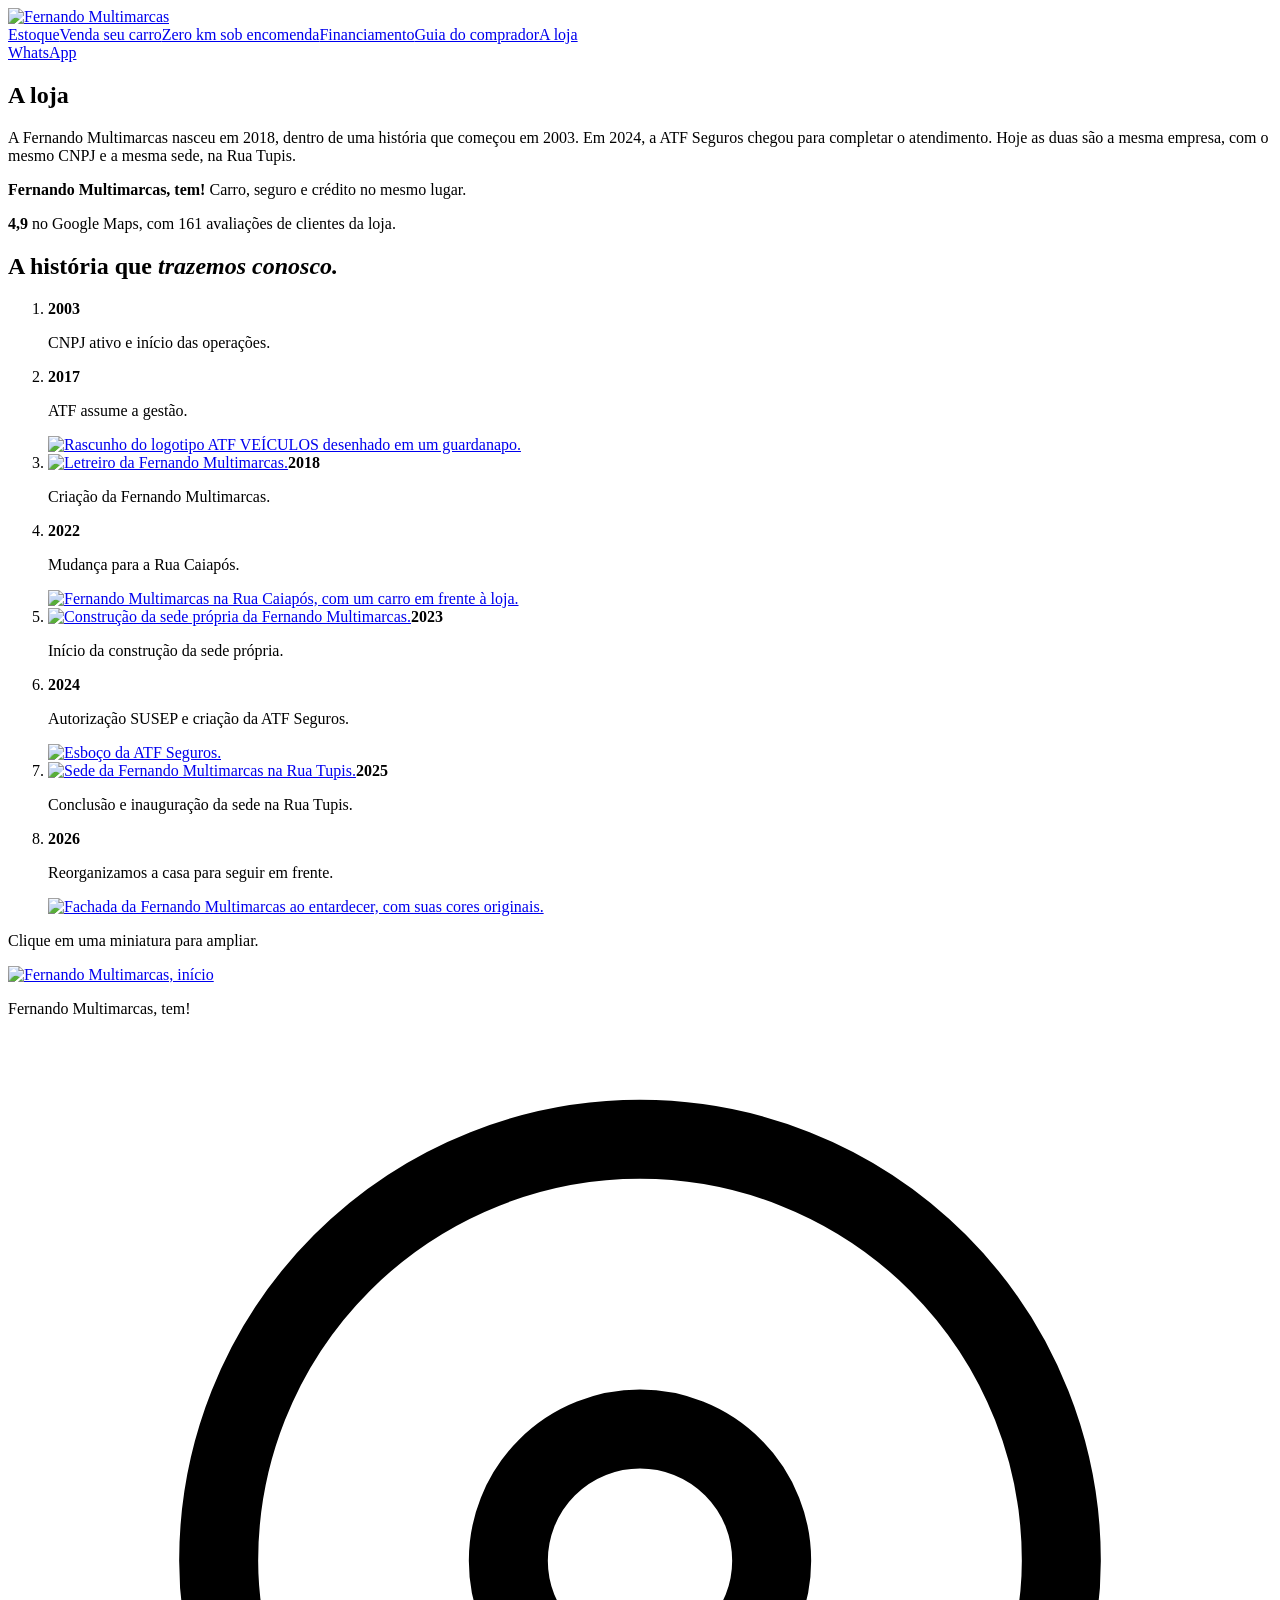
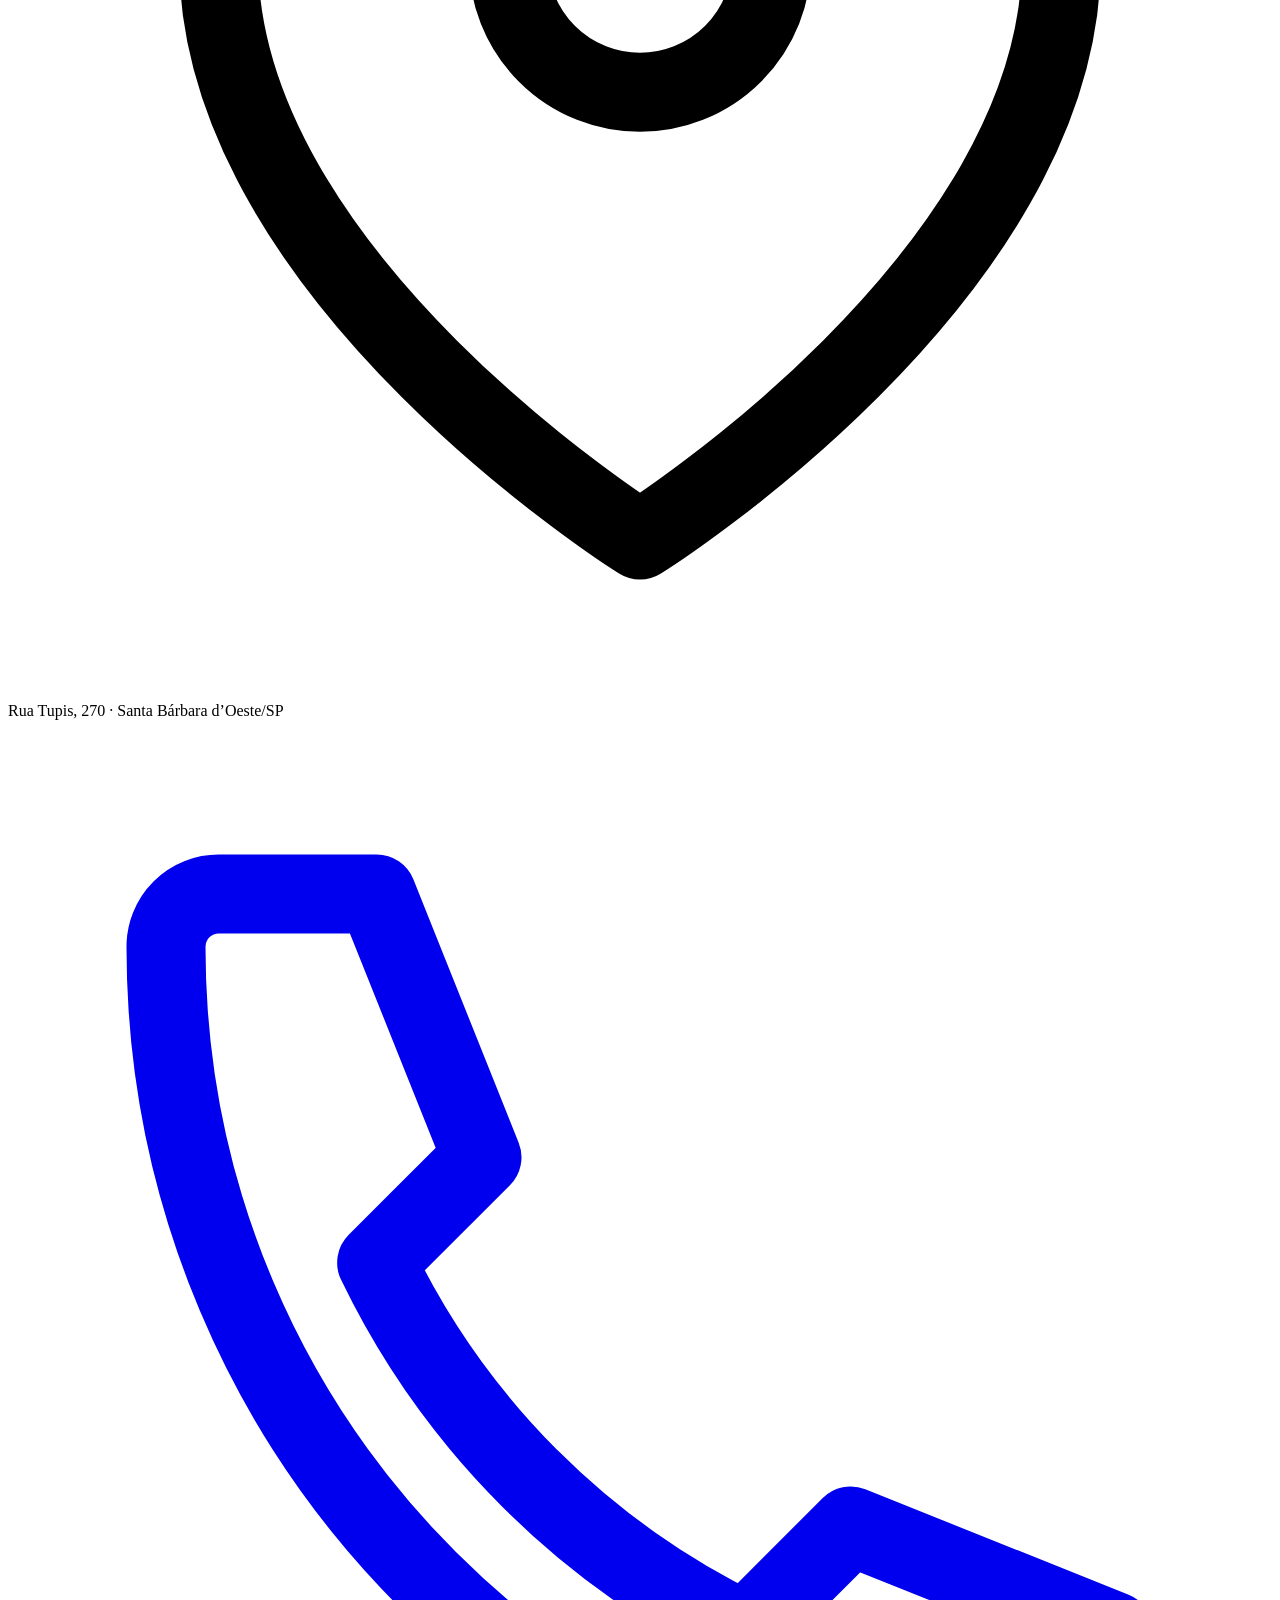
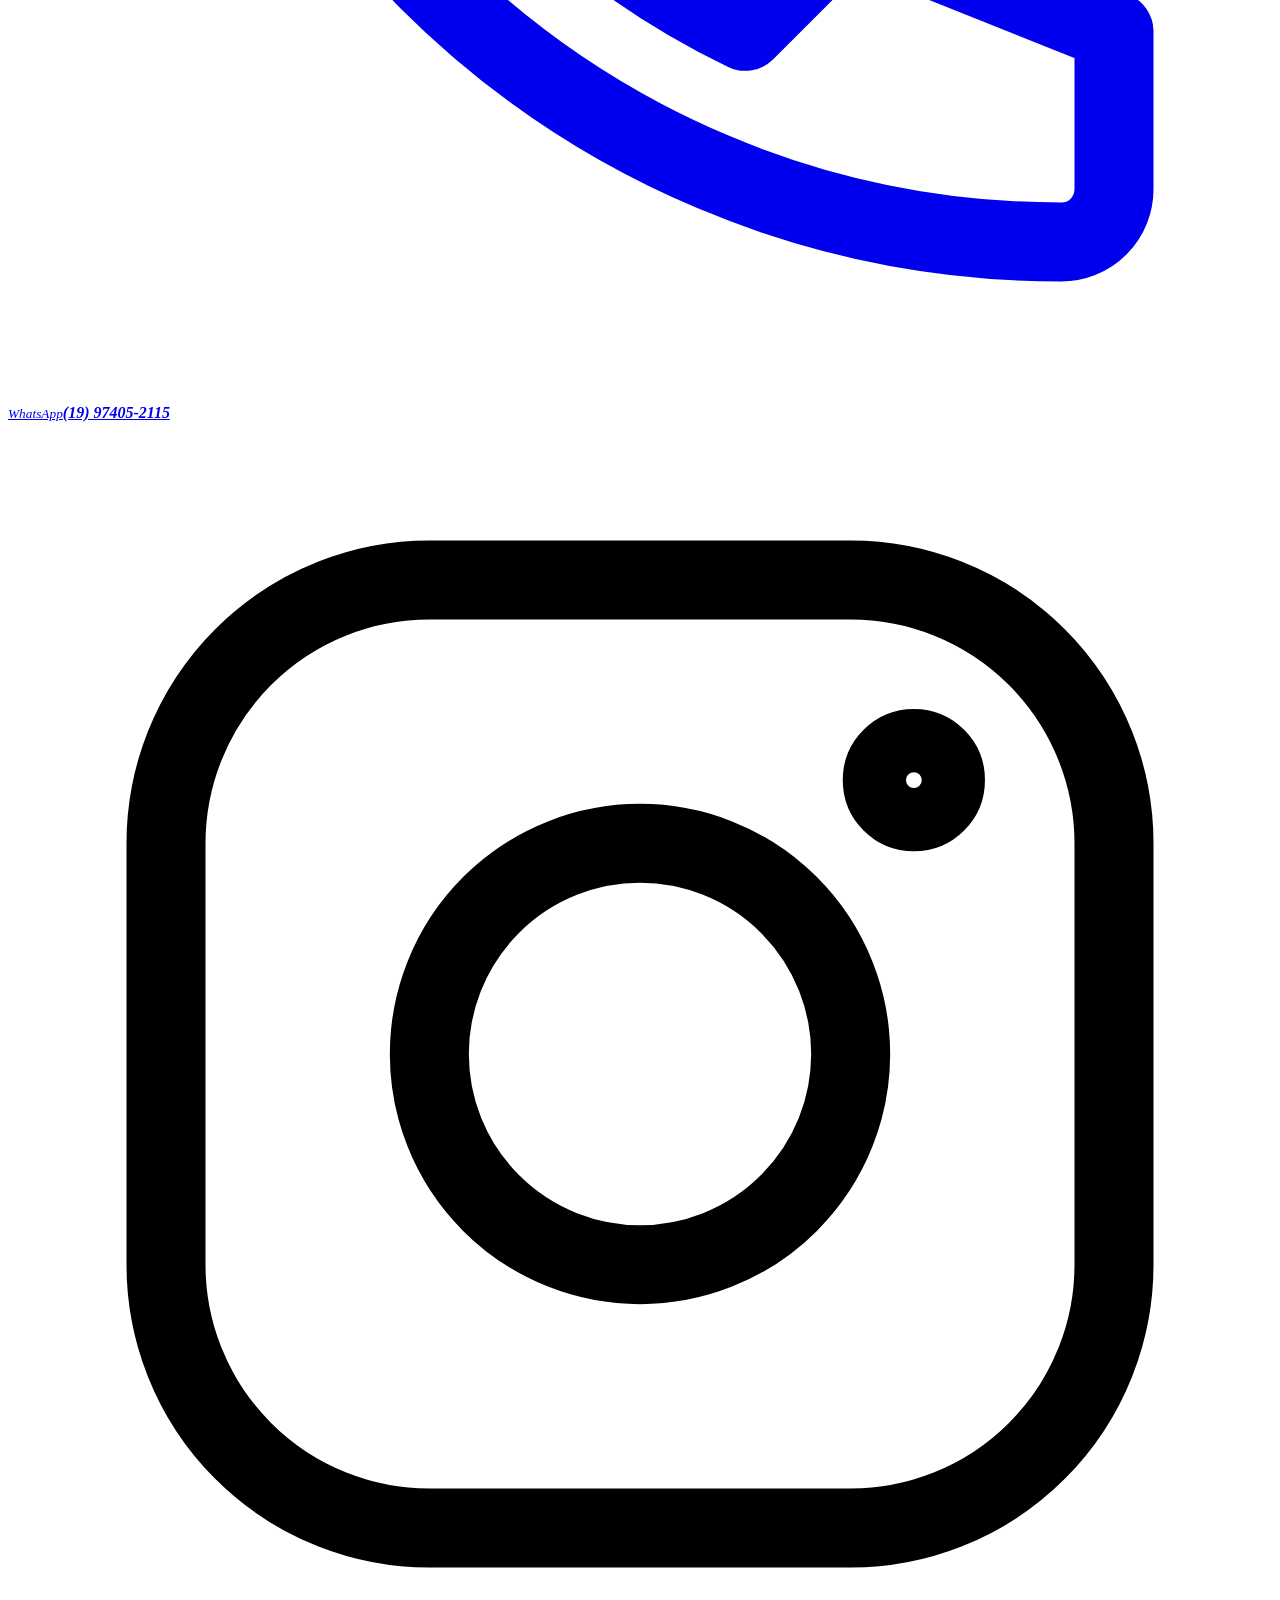
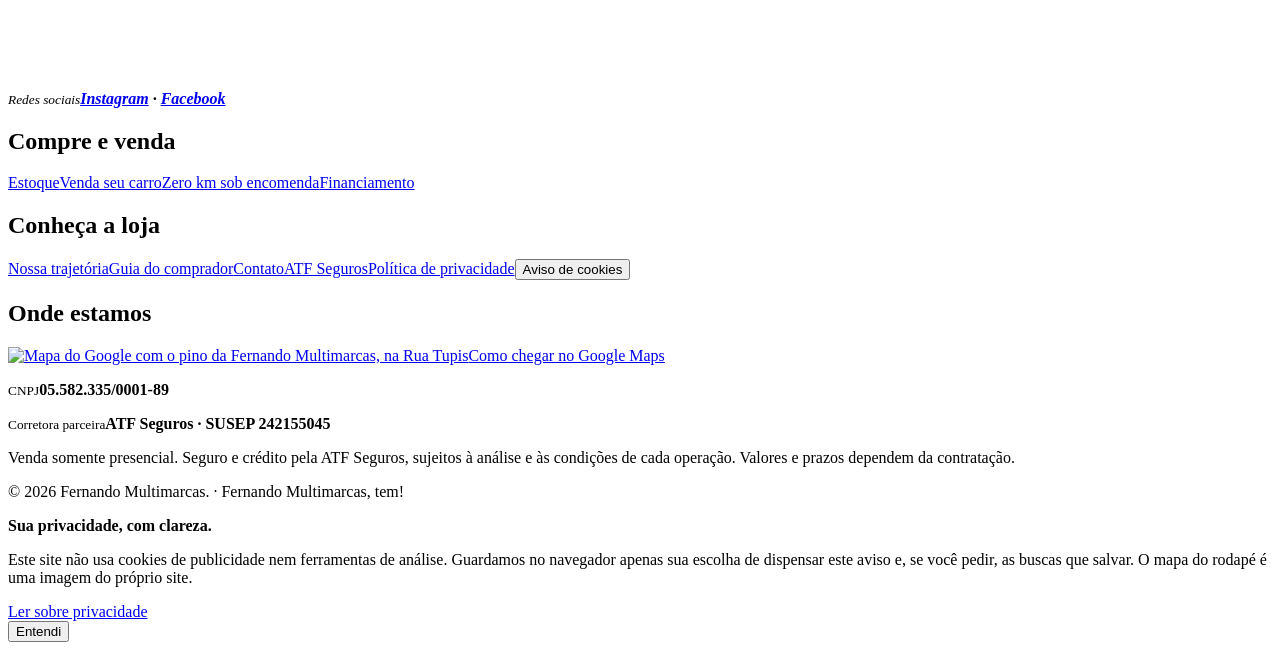
==== commit d9130a6b: "Add files via upload" ====
--- a/public/a-loja.html
+++ b/public/a-loja.html
@@ -1 +1 @@
-<!DOCTYPE html><html lang="pt-BR"><head><meta charset="utf-8"><meta name="viewport" content="width=device-width,initial-scale=1"><title>A loja · Fernando Multimarcas</title><meta name="description" content="História e avaliações da Fernando Multimarcas."><meta name="robots" content="noindex"><meta property="og:type" content="website"><meta property="og:title" content="A loja · Fernando Multimarcas"><meta property="og:description" content="História e avaliações da Fernando Multimarcas."><meta property="og:image" content="https://www.fernandomultimarcas.com/assets/img/og-facebook.jpg"><meta name="fm-version" content="2026-11-19-fm9"><link rel="stylesheet" href="/css/site.css"><script defer src="/js/site.js"></script></head><body class=""><header class="top"><div class="wrap bar"><a class="brand" href="/"><img src="/assets/logo-fm-horizontal.png" alt="Fernando Multimarcas" width="172" height="45"></a><nav><a href="/estoque">Estoque</a><a href="/vender">Venda seu carro</a><a href="/zero-km">Zero km sob encomenda</a><a href="/financiamento">Financiamento</a><a href="/guia">Guia do comprador</a><a href="/a-loja" aria-current=page>A loja</a></nav><a class="btn" href="https://wa.me/5519974052115" target="_blank" rel="noopener">WhatsApp</a></div></header><main><section class="s "><div class="wrap"><h1>A loja</h1><p class="lead">A Fernando Multimarcas nasceu em 2018, dentro de uma história que começou em 2003. Em 2024, a ATF Seguros chegou para completar o atendimento. Hoje as duas são a mesma empresa, com o mesmo CNPJ e a mesma sede, na Rua Tupis.</p><p><strong>Fernando Multimarcas, tem!</strong> Carro, seguro e crédito no mesmo lugar.</p><p><b>4,9</b> no Google Maps, com 161 avaliações de clientes da loja.</p></div></section><section class="section story-section" id="trajetoria"><div class="wrap"><h2>A história que <em>trazemos conosco.</em></h2><ol class="compact-timeline"><li class="timeline-event"><div class="timeline-content"><strong class="milestone-year">2003</strong><p>CNPJ ativo e início das operações.</p></div><span class="timeline-dot" aria-hidden="true"></span></li><li class="timeline-event"><div class="timeline-content"><strong class="milestone-year">2017</strong><p>ATF assume a gestão.</p><a class="timeline-photo photo-2017" href="/assets/historia/historia-2017-original.64e0a5279544.jpg" data-photo="" data-caption="2017 · ATF assume a gestão. Rascunho ATF VEÍCULOS." aria-label="Ampliar imagem de 2017"><img src="/assets/historia/historia-2017-360.a58c04e081f6.webp" srcset="/assets/historia/historia-2017-360.a58c04e081f6.webp 360w, /assets/historia/historia-2017-720.ef923df3c245.webp 720w" sizes="76px" width="1280" height="720" alt="Rascunho do logotipo ATF VEÍCULOS desenhado em um guardanapo." loading="lazy"></a></div><span class="timeline-dot" aria-hidden="true"></span></li><li class="timeline-event"><div class="timeline-content"><a class="timeline-photo crop" href="/assets/historia/historia-letreiro-1280.5714c609bc89.webp" data-photo="" data-caption="2018 · Criação da Fernando Multimarcas." aria-label="Ampliar imagem de 2018"><img src="/assets/historia/historia-letreiro-360.3cb8bf485560.webp" srcset="/assets/historia/historia-letreiro-360.3cb8bf485560.webp 360w, /assets/historia/historia-letreiro-720.08211c589250.webp 720w" sizes="76px" width="360" height="203" alt="Letreiro da Fernando Multimarcas." loading="lazy"></a><strong class="milestone-year">2018</strong><p>Criação da Fernando Multimarcas.</p></div><span class="timeline-dot" aria-hidden="true"></span></li><li class="timeline-event"><div class="timeline-content"><strong class="milestone-year">2022</strong><p>Mudança para a Rua Caiapós.</p><a class="timeline-photo crop photo-2022" href="/assets/historia/historia-2022-1280.afcb8a5a0cbe.webp" data-photo="" data-caption="2022 · Mudança para a Rua Caiapós." aria-label="Ampliar imagem de 2022"><img src="/assets/historia/historia-2022-360.2fae6f1514ab.webp" srcset="/assets/historia/historia-2022-360.2fae6f1514ab.webp 360w, /assets/historia/historia-2022-720.48f8fd1b6939.webp 720w" sizes="76px" width="360" height="203" alt="Fernando Multimarcas na Rua Caiapós, com um carro em frente à loja." loading="lazy"></a></div><span class="timeline-dot" aria-hidden="true"></span></li><li class="timeline-event"><div class="timeline-content"><a class="timeline-photo " href="/assets/historia/historia-construcao-1280.ef9bbc4130a4.webp" data-photo="" data-caption="2023 · Início da construção da sede própria." aria-label="Ampliar imagem de 2023"><img src="/assets/historia/historia-construcao-360.29c99d57659a.webp" srcset="/assets/historia/historia-construcao-360.29c99d57659a.webp 360w, /assets/historia/historia-construcao-720.5b7a7334c9ef.webp 720w" sizes="76px" width="360" height="203" alt="Construção da sede própria da Fernando Multimarcas." loading="lazy"></a><strong class="milestone-year">2023</strong><p>Início da construção da sede própria.</p></div><span class="timeline-dot" aria-hidden="true"></span></li><li class="timeline-event"><div class="timeline-content"><strong class="milestone-year">2024</strong><p>Autorização SUSEP e criação da ATF Seguros.</p><a class="timeline-photo " href="/assets/historia/historia-seguros-1280.fdd9c8191b29.webp" data-photo="" data-caption="2024 · Autorização SUSEP e criação da ATF Seguros." aria-label="Ampliar imagem de 2024"><img src="/assets/historia/historia-seguros-360.dc9f0f97e77d.webp" srcset="/assets/historia/historia-seguros-360.dc9f0f97e77d.webp 360w, /assets/historia/historia-seguros-720.d93366c36ab2.webp 720w" sizes="76px" width="360" height="203" alt="Esboço da ATF Seguros." loading="lazy"></a></div><span class="timeline-dot" aria-hidden="true"></span></li><li class="timeline-event"><div class="timeline-content"><a class="timeline-photo crop" href="/assets/historia/historia-fachada-1280.c476fff8562f.webp" data-photo="" data-caption="2025 · Conclusão e inauguração da sede na Rua Tupis." aria-label="Ampliar imagem de 2025"><img src="/assets/historia/historia-fachada-360.b39ce6b8f6e2.webp" srcset="/assets/historia/historia-fachada-360.b39ce6b8f6e2.webp 360w, /assets/historia/historia-fachada-720.608579c519a7.webp 720w" sizes="76px" width="360" height="203" alt="Sede da Fernando Multimarcas na Rua Tupis." loading="lazy"></a><strong class="milestone-year">2025</strong><p>Conclusão e inauguração da sede na Rua Tupis.</p></div><span class="timeline-dot" aria-hidden="true"></span></li><li class="timeline-event"><div class="timeline-content"><strong class="milestone-year">2026</strong><p>Reorganizamos a casa para seguir em frente.</p><a class="timeline-photo crop photo-2026" href="/assets/historia/historia-2026-original.485654ddd6dd.png" data-photo="" data-caption="2026 · Reorganizamos a casa para seguir em frente." aria-label="Ampliar imagem de 2026"><img src="/assets/historia/historia-2026-360.373f18db36aa.webp" srcset="/assets/historia/historia-2026-360.373f18db36aa.webp 360w, /assets/historia/historia-2026-720.adacded3a9d4.webp 720w" sizes="76px" width="360" height="640" alt="Fachada da Fernando Multimarcas ao entardecer, com suas cores originais." loading="lazy"></a></div><span class="timeline-dot" aria-hidden="true"></span></li></ol><p class="small timeline-hint mut">Clique em uma miniatura para ampliar.</p></div></section></main><footer class="sf"><div class="wrap"><div class="ft"><div class="fb"><a class="fl" href="/"><img src="/assets/logo-fm-horizontal.png" alt="Fernando Multimarcas, início" width="184" height="48"></a><p class="fp">Fernando Multimarcas, tem!</p><p class="fr"><svg viewBox="0 0 24 24" aria-hidden="true" fill="none" stroke="currentColor" stroke-width="1.5" stroke-linecap="round" stroke-linejoin="round"><path d="M20 10c0 6-8 11-8 11S4 16 4 10a8 8 0 1 1 16 0Z"/><circle cx="12" cy="10" r="2.5"/></svg><span>Rua Tupis, 270 · Santa Bárbara d’Oeste/SP</span></p><address class="fc"><a href="https://wa.me/5519974052115" target="_blank" rel="noopener" class="fi"><svg viewBox="0 0 24 24" aria-hidden="true" fill="none" stroke="currentColor" stroke-width="1.5" stroke-linecap="round" stroke-linejoin="round"><path d="M7 3H4a1 1 0 0 0-1 1c0 9.4 7.6 17 17 17a1 1 0 0 0 1-1v-3l-5-2-2 2a15 15 0 0 1-7-7l2-2-2-5Z"/></svg><span><small>WhatsApp</small><strong>(19) 97405-2115</strong></span></a><div class="fi"><svg viewBox="0 0 24 24" aria-hidden="true" fill="none" stroke="currentColor" stroke-width="1.5" stroke-linecap="round" stroke-linejoin="round"><rect x="3" y="3" width="18" height="18" rx="5"/><circle cx="12" cy="12" r="4"/><circle cx="17.2" cy="6.8" r=".6"/></svg><span><small>Redes sociais</small><strong><a href="https://www.instagram.com/fernandomultimarcas.com" target="_blank" rel="noopener">Instagram</a> · <a href="https://www.facebook.com/fernandomultimarcaspontocom" target="_blank" rel="noopener">Facebook</a></strong></span></div></address></div><div class="fl2"><nav class="fn" aria-label="Compre e venda"><h2>Compre e venda</h2><a href="/estoque">Estoque</a><a href="/vender">Venda seu carro</a><a href="/zero-km">Zero km sob encomenda</a><a href="/financiamento">Financiamento</a></nav><nav class="fn" aria-label="Conheça a loja"><h2>Conheça a loja</h2><a href="/a-loja">Nossa trajetória</a><a href="/guia">Guia do comprador</a><a href="/contato">Contato</a><a href="https://atfseguros.com">ATF Seguros</a><a href="/privacidade">Política de privacidade</a><button type="button" class="ftb" data-cookie-open>Aviso de cookies</button></nav></div><div class="fm"><h2>Onde estamos</h2><div class="mapa" data-src="https://www.google.com/maps?q=ATF+-+Fernando+Multimarcas,+Rua+Tupis+270,+Santa+B%C3%A1rbara+d%27Oeste,+SP&hl=pt-BR&z=17&output=embed"><button type="button" class="mapa-btn"><svg viewBox="0 0 24 24" aria-hidden="true" fill="none" stroke="currentColor" stroke-width="1.5" stroke-linecap="round" stroke-linejoin="round"><path d="M20 10c0 6-8 11-8 11S4 16 4 10a8 8 0 1 1 16 0Z"/><circle cx="12" cy="10" r="2.5"/></svg><strong>Ver mapa</strong><small>Carrega o Google Maps</small></button></div><a class="fmap" href="https://maps.app.goo.gl/1mrtyi6CzTvKao3q7" target="_blank" rel="noopener">Como chegar no Google Maps</a></div></div><div class="reg"><p><small>CNPJ</small><strong>05.582.335/0001-89</strong></p><p><small>Corretora parceira</small><strong>ATF Seguros · SUSEP 242155045</strong></p></div><div class="fbm"><p>Venda somente presencial. Seguro e crédito pela ATF Seguros, sujeitos à análise e às condições de cada operação. Valores e prazos dependem da contratação.</p><p>© 2026 Fernando Multimarcas. · Fernando Multimarcas, tem!</p></div></div></footer><aside class="cookie-notice" id="cookie-notice" aria-label="Privacidade e cookies"><div><strong>Sua privacidade, com clareza.</strong><p>Este site não usa cookies de publicidade nem ferramentas de análise. Guardamos no navegador apenas sua escolha de dispensar este aviso e, se você pedir, as buscas que salvar. O mapa do Google só carrega quando você clica.</p><a href="/privacidade#cookies">Ler sobre privacidade</a></div><button class="btn sec" id="cookie-close" type="button">Entendi</button></aside></body></html>+<!DOCTYPE html><html lang="pt-BR"><head><meta charset="utf-8"><meta name="viewport" content="width=device-width,initial-scale=1"><title>A loja · Fernando Multimarcas</title><meta name="description" content="História e avaliações da Fernando Multimarcas."><meta name="robots" content="noindex"><meta property="og:type" content="website"><meta property="og:title" content="A loja · Fernando Multimarcas"><meta property="og:description" content="História e avaliações da Fernando Multimarcas."><meta property="og:image" content="https://www.fernandomultimarcas.com/assets/img/og-facebook.jpg"><meta name="fm-version" content="2026-11-19-fm11"><link rel="stylesheet" href="/css/site.css"><script defer src="/js/site.js"></script></head><body class=""><header class="top"><div class="wrap bar"><a class="brand" href="/"><img src="/assets/logo-fm-horizontal.png" alt="Fernando Multimarcas" width="172" height="45"></a><nav><a href="/estoque">Estoque</a><a href="/vender">Venda seu carro</a><a href="/zero-km">Zero km sob encomenda</a><a href="/financiamento">Financiamento</a><a href="/guia">Guia do comprador</a><a href="/a-loja" aria-current=page>A loja</a></nav><a class="btn" href="https://wa.me/5519974052115" target="_blank" rel="noopener">WhatsApp</a></div></header><main><section class="s "><div class="wrap"><h1>A loja</h1><p class="lead">A Fernando Multimarcas nasceu em 2018, dentro de uma história que começou em 2003. Em 2024, a ATF Seguros chegou para completar o atendimento. Hoje as duas são a mesma empresa, com o mesmo CNPJ e a mesma sede, na Rua Tupis.</p><p><strong>Fernando Multimarcas, tem!</strong> Carro, seguro e crédito no mesmo lugar.</p><p><b>4,9</b> no Google Maps, com 161 avaliações de clientes da loja.</p></div></section><section class="section story-section" id="trajetoria"><div class="wrap"><h2>A história que <em>trazemos conosco.</em></h2><ol class="compact-timeline"><li class="timeline-event"><div class="timeline-content"><strong class="milestone-year">2003</strong><p>CNPJ ativo e início das operações.</p></div><span class="timeline-dot" aria-hidden="true"></span></li><li class="timeline-event"><div class="timeline-content"><strong class="milestone-year">2017</strong><p>ATF assume a gestão.</p><a class="timeline-photo photo-2017" href="/assets/historia/historia-2017-original.64e0a5279544.jpg" data-photo="" data-caption="2017 · ATF assume a gestão. Rascunho ATF VEÍCULOS." aria-label="Ampliar imagem de 2017"><img src="/assets/historia/historia-2017-360.a58c04e081f6.webp" srcset="/assets/historia/historia-2017-360.a58c04e081f6.webp 360w, /assets/historia/historia-2017-720.ef923df3c245.webp 720w" sizes="76px" width="1280" height="720" alt="Rascunho do logotipo ATF VEÍCULOS desenhado em um guardanapo." loading="lazy"></a></div><span class="timeline-dot" aria-hidden="true"></span></li><li class="timeline-event"><div class="timeline-content"><a class="timeline-photo crop" href="/assets/historia/historia-letreiro-1280.5714c609bc89.webp" data-photo="" data-caption="2018 · Criação da Fernando Multimarcas." aria-label="Ampliar imagem de 2018"><img src="/assets/historia/historia-letreiro-360.3cb8bf485560.webp" srcset="/assets/historia/historia-letreiro-360.3cb8bf485560.webp 360w, /assets/historia/historia-letreiro-720.08211c589250.webp 720w" sizes="76px" width="360" height="203" alt="Letreiro da Fernando Multimarcas." loading="lazy"></a><strong class="milestone-year">2018</strong><p>Criação da Fernando Multimarcas.</p></div><span class="timeline-dot" aria-hidden="true"></span></li><li class="timeline-event"><div class="timeline-content"><strong class="milestone-year">2022</strong><p>Mudança para a Rua Caiapós.</p><a class="timeline-photo crop photo-2022" href="/assets/historia/historia-2022-1280.afcb8a5a0cbe.webp" data-photo="" data-caption="2022 · Mudança para a Rua Caiapós." aria-label="Ampliar imagem de 2022"><img src="/assets/historia/historia-2022-360.2fae6f1514ab.webp" srcset="/assets/historia/historia-2022-360.2fae6f1514ab.webp 360w, /assets/historia/historia-2022-720.48f8fd1b6939.webp 720w" sizes="76px" width="360" height="203" alt="Fernando Multimarcas na Rua Caiapós, com um carro em frente à loja." loading="lazy"></a></div><span class="timeline-dot" aria-hidden="true"></span></li><li class="timeline-event"><div class="timeline-content"><a class="timeline-photo " href="/assets/historia/historia-construcao-1280.ef9bbc4130a4.webp" data-photo="" data-caption="2023 · Início da construção da sede própria." aria-label="Ampliar imagem de 2023"><img src="/assets/historia/historia-construcao-360.29c99d57659a.webp" srcset="/assets/historia/historia-construcao-360.29c99d57659a.webp 360w, /assets/historia/historia-construcao-720.5b7a7334c9ef.webp 720w" sizes="76px" width="360" height="203" alt="Construção da sede própria da Fernando Multimarcas." loading="lazy"></a><strong class="milestone-year">2023</strong><p>Início da construção da sede própria.</p></div><span class="timeline-dot" aria-hidden="true"></span></li><li class="timeline-event"><div class="timeline-content"><strong class="milestone-year">2024</strong><p>Autorização SUSEP e criação da ATF Seguros.</p><a class="timeline-photo " href="/assets/historia/historia-seguros-1280.fdd9c8191b29.webp" data-photo="" data-caption="2024 · Autorização SUSEP e criação da ATF Seguros." aria-label="Ampliar imagem de 2024"><img src="/assets/historia/historia-seguros-360.dc9f0f97e77d.webp" srcset="/assets/historia/historia-seguros-360.dc9f0f97e77d.webp 360w, /assets/historia/historia-seguros-720.d93366c36ab2.webp 720w" sizes="76px" width="360" height="203" alt="Esboço da ATF Seguros." loading="lazy"></a></div><span class="timeline-dot" aria-hidden="true"></span></li><li class="timeline-event"><div class="timeline-content"><a class="timeline-photo crop" href="/assets/historia/historia-fachada-1280.c476fff8562f.webp" data-photo="" data-caption="2025 · Conclusão e inauguração da sede na Rua Tupis." aria-label="Ampliar imagem de 2025"><img src="/assets/historia/historia-fachada-360.b39ce6b8f6e2.webp" srcset="/assets/historia/historia-fachada-360.b39ce6b8f6e2.webp 360w, /assets/historia/historia-fachada-720.608579c519a7.webp 720w" sizes="76px" width="360" height="203" alt="Sede da Fernando Multimarcas na Rua Tupis." loading="lazy"></a><strong class="milestone-year">2025</strong><p>Conclusão e inauguração da sede na Rua Tupis.</p></div><span class="timeline-dot" aria-hidden="true"></span></li><li class="timeline-event"><div class="timeline-content"><strong class="milestone-year">2026</strong><p>Reorganizamos a casa para seguir em frente.</p><a class="timeline-photo crop photo-2026" href="/assets/historia/historia-2026-original.485654ddd6dd.png" data-photo="" data-caption="2026 · Reorganizamos a casa para seguir em frente." aria-label="Ampliar imagem de 2026"><img src="/assets/historia/historia-2026-360.373f18db36aa.webp" srcset="/assets/historia/historia-2026-360.373f18db36aa.webp 360w, /assets/historia/historia-2026-720.adacded3a9d4.webp 720w" sizes="76px" width="360" height="640" alt="Fachada da Fernando Multimarcas ao entardecer, com suas cores originais." loading="lazy"></a></div><span class="timeline-dot" aria-hidden="true"></span></li></ol><p class="small timeline-hint mut">Clique em uma miniatura para ampliar.</p></div></section></main><footer class="sf"><div class="wrap"><div class="ft"><div class="fb"><a class="fl" href="/"><img src="/assets/logo-fm-horizontal.png" alt="Fernando Multimarcas, início" width="184" height="48"></a><p class="fp">Fernando Multimarcas, tem!</p><p class="fr"><svg viewBox="0 0 24 24" aria-hidden="true" fill="none" stroke="currentColor" stroke-width="1.5" stroke-linecap="round" stroke-linejoin="round"><path d="M20 10c0 6-8 11-8 11S4 16 4 10a8 8 0 1 1 16 0Z"/><circle cx="12" cy="10" r="2.5"/></svg><span>Rua Tupis, 270 · Santa Bárbara d’Oeste/SP</span></p><address class="fc"><a href="https://wa.me/5519974052115" target="_blank" rel="noopener" class="fi"><svg viewBox="0 0 24 24" aria-hidden="true" fill="none" stroke="currentColor" stroke-width="1.5" stroke-linecap="round" stroke-linejoin="round"><path d="M7 3H4a1 1 0 0 0-1 1c0 9.4 7.6 17 17 17a1 1 0 0 0 1-1v-3l-5-2-2 2a15 15 0 0 1-7-7l2-2-2-5Z"/></svg><span><small>WhatsApp</small><strong>(19) 97405-2115</strong></span></a><div class="fi"><svg viewBox="0 0 24 24" aria-hidden="true" fill="none" stroke="currentColor" stroke-width="1.5" stroke-linecap="round" stroke-linejoin="round"><rect x="3" y="3" width="18" height="18" rx="5"/><circle cx="12" cy="12" r="4"/><circle cx="17.2" cy="6.8" r=".6"/></svg><span><small>Redes sociais</small><strong><a href="https://www.instagram.com/fernandomultimarcaspontocom" target="_blank" rel="noopener">Instagram</a> · <a href="https://www.facebook.com/fernandomultimarcaspontocom" target="_blank" rel="noopener">Facebook</a></strong></span></div></address></div><div class="fl2"><nav class="fn" aria-label="Compre e venda"><h2>Compre e venda</h2><a href="/estoque">Estoque</a><a href="/vender">Venda seu carro</a><a href="/zero-km">Zero km sob encomenda</a><a href="/financiamento">Financiamento</a></nav><nav class="fn" aria-label="Conheça a loja"><h2>Conheça a loja</h2><a href="/a-loja">Nossa trajetória</a><a href="/guia">Guia do comprador</a><a href="/contato">Contato</a><a href="https://atfseguros.com">ATF Seguros</a><a href="/privacidade">Política de privacidade</a><button type="button" class="ftb" data-cookie-open>Aviso de cookies</button></nav></div><div class="fm"><h2>Onde estamos</h2><a class="mapa" href="https://maps.app.goo.gl/1mrtyi6CzTvKao3q7" target="_blank" rel="noopener" aria-label="Abrir a localização da Fernando Multimarcas no Google Maps"><img src="/assets/mapa-loja.png" alt="Mapa do Google com o pino da Fernando Multimarcas, na Rua Tupis" width="358" height="190" loading="lazy"></a><a class="fmap" href="https://maps.app.goo.gl/1mrtyi6CzTvKao3q7" target="_blank" rel="noopener">Como chegar no Google Maps</a></div></div><div class="reg"><p><small>CNPJ</small><strong>05.582.335/0001-89</strong></p><p><small>Corretora parceira</small><strong>ATF Seguros · SUSEP 242155045</strong></p></div><div class="fbm"><p>Venda somente presencial. Seguro e crédito pela ATF Seguros, sujeitos à análise e às condições de cada operação. Valores e prazos dependem da contratação.</p><p>© 2026 Fernando Multimarcas. · Fernando Multimarcas, tem!</p></div></div></footer><aside class="cookie-notice" id="cookie-notice" aria-label="Privacidade e cookies"><div><strong>Sua privacidade, com clareza.</strong><p>Este site não usa cookies de publicidade nem ferramentas de análise. Guardamos no navegador apenas sua escolha de dispensar este aviso e, se você pedir, as buscas que salvar. O mapa do rodapé é uma imagem do próprio site.</p><a href="/privacidade#cookies">Ler sobre privacidade</a></div><button class="btn sec" id="cookie-close" type="button">Entendi</button></aside></body></html>
